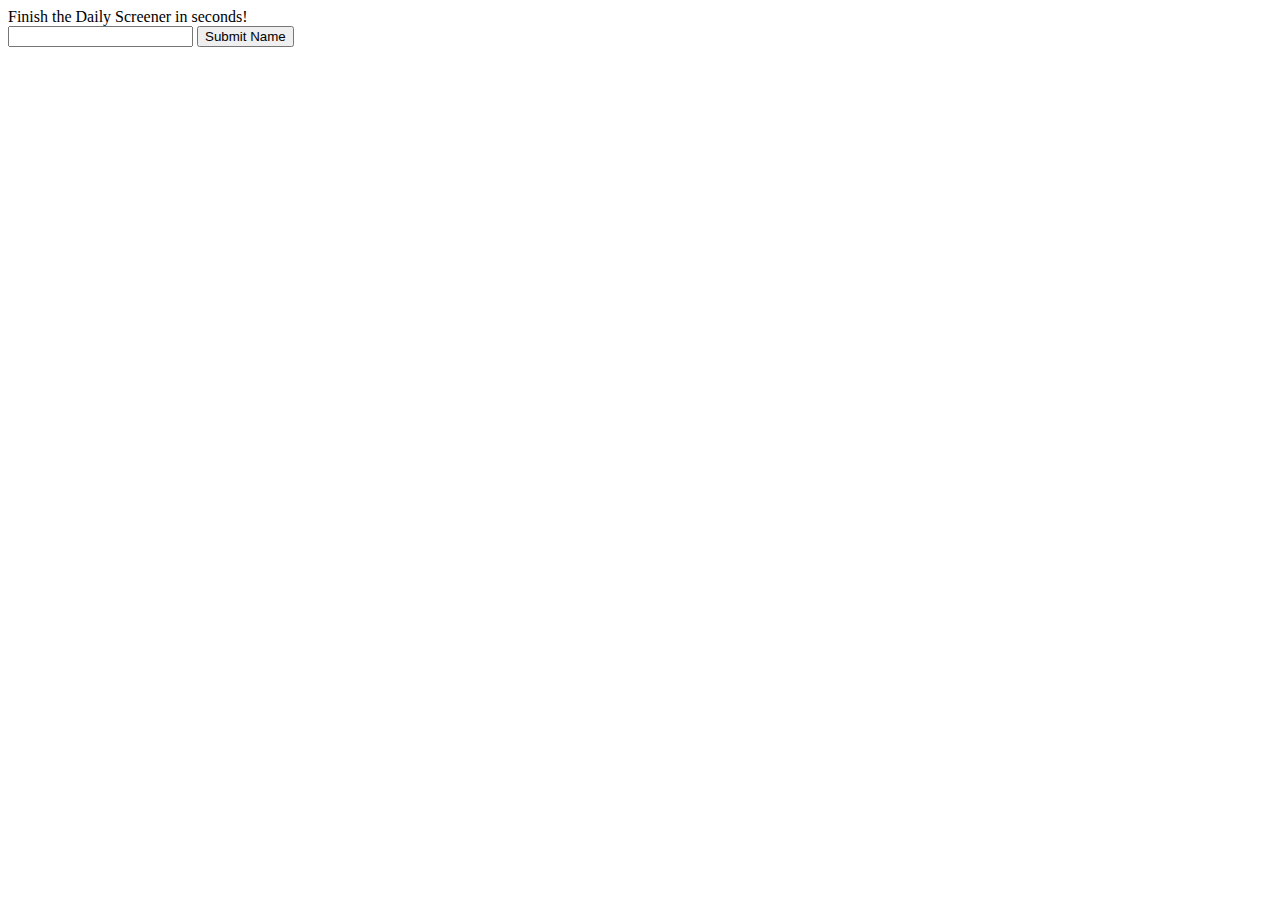
==== index.html @ 680c0f7c "Update index.html" ====
<html>
    <meta name="viewport" content="width=device-width, initial-scale=1.0">
    <head></head>
    <body>
        Finish the Daily Screener in seconds!
        <br>
        <input type="text" id="inputtedName" class="nameField">
        <input type="submit" value="Submit Name" class="nameSubmit">
        <script src="input.js"></script>
    </body>
</html>
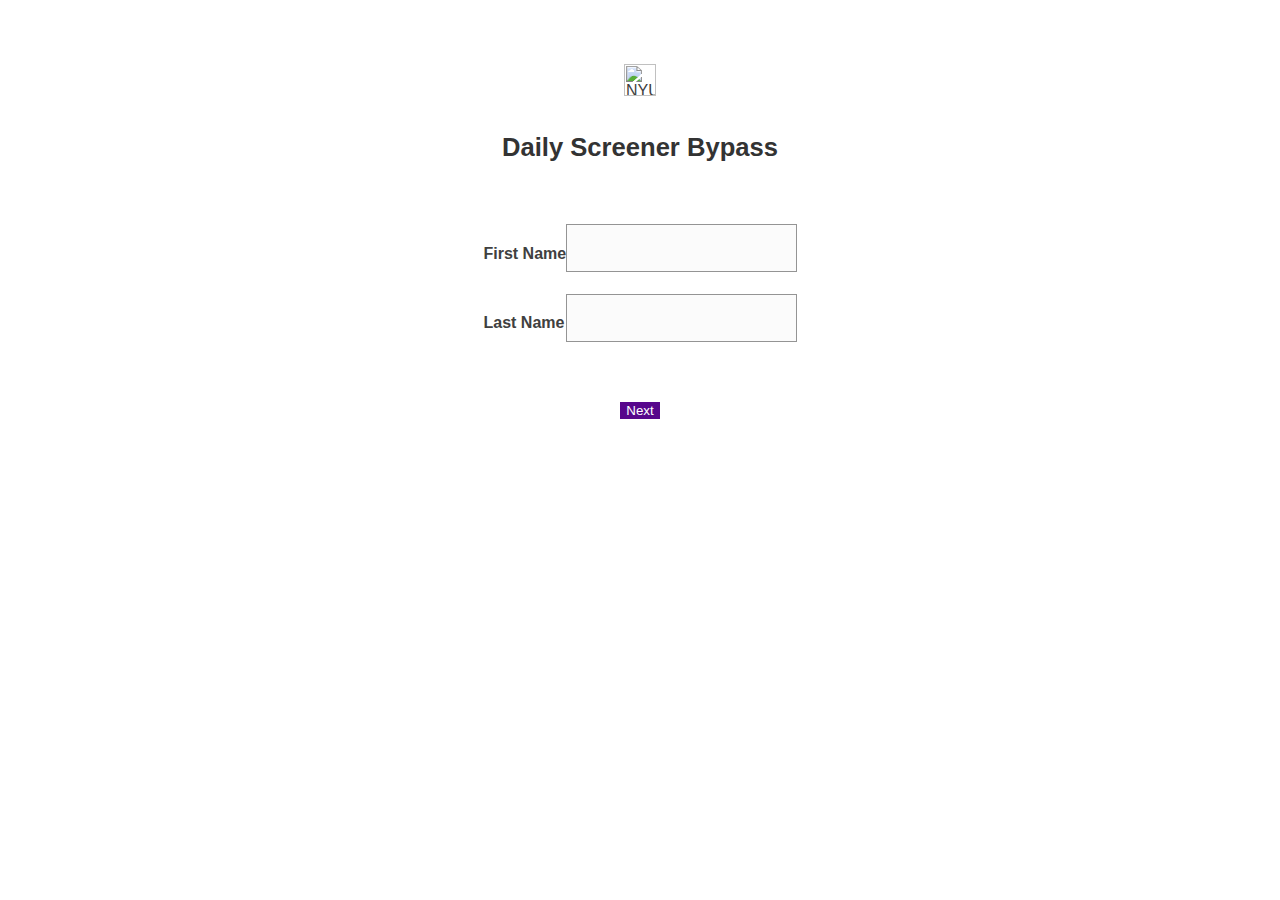
==== commit a1519666: "Update index.html" ====
--- a/index.html
+++ b/index.html
@@ -1,11 +1,782 @@
-<html>
-    <meta name="viewport" content="width=device-width, initial-scale=1.0">
-    <head></head>
-    <body>
-        Finish the Daily Screener in seconds!
-        <br>
-        <input type="text" id="inputtedName" class="nameField">
-        <input type="submit" value="Submit Name" class="nameSubmit">
-        <script src="input.js"></script>
-    </body>
-</html>
+<html class="JFEScope" lang="EN"><head>
+    <meta charset="UTF-8">
+    <meta http-equiv="X-UA-Compatible" content="IE=edge">
+    <meta name="apple-mobile-web-app-capable" content="yes">
+    <meta name="mobile-web-app-capable" content="yes">
+    <title>NYU Vax Pass</title>
+    
+    <link rel="dns-prefetch" href="//co1.qualtrics.com/WRQualtricsShared/">
+    <link rel="preconnect" href="//co1.qualtrics.com/WRQualtricsShared/">
+    
+    <meta name="description" content="The NYU Vax Pass provides confirmation that you're fully vaccinated and permitted to attend NYU vaccinated-only events and enter NYU facilities on that day.">
+    <meta name="robots" content="noindex">
+    <meta id="meta-viewport" name="viewport" content="width=device-width, initial-scale=1, minimum-scale=1, maximum-scale=2.5">
+    <meta property="og:title" content="NYU Vax Pass">
+    <meta property="og:description" content="The NYU Vax Pass provides confirmation that you're fully vaccinated and permitted to attend NYU vaccinated-only events and enter NYU facilities on that day.">
+    
+    
+    <link rel="apple-touch-icon-precomposed" href="/brand-management/apple-touch-icon">
+    
+    <script>(function(w) {
+    'use strict';
+    if (w.history && w.history.replaceState) {
+      var path = w.location.pathname;
+      var jfePathRegex = /^\/jfe\d+\//;
+  
+      if (jfePathRegex.test(path)) {
+        w.history.replaceState(null, null, w.location.href.replace(path, path.replace(jfePathRegex, '/jfe/')));
+      }
+    }
+  })(window);
+  </script>
+  <link type="image/x-icon" rel="icon" href="https://nyu.qualtrics.com/WRQualtricsShared/Brands/nyu/favicon.ico"><script type="text/javascript" charset="utf-8" async="" src="/jfe/static/dist/c/db.0de5ebd22e5fb37bd752.js"></script><script type="text/javascript" charset="utf-8" async="" src="/jfe/static/dist/c/jsApi.f90ab520a01ef0455322.js"></script><script type="text/javascript" charset="utf-8" async="" src="/jfe/static/dist/c/prototype.ad3ea2baf13adce7a7f0.js"></script><script type="text/javascript" charset="utf-8" async="" src="/jfe/static/dist/c/mc.62704e92e4244f6ba4a3.js"></script><script type="text/javascript" charset="utf-8" async="" src="/jfe/static/dist/c/te.fba7b7a94aab806e1a7d.js"></script><script data-runid="9801992439628651">Qualtrics.SurveyEngine.addOnload(Qualtrics.uniformLabelHeight);</script><script data-runid="9801992439628651">
+  //TM6 Question Text Cell Padding
+      //JFE
+      Page.on('ready:imagesLoaded',function() {
+          var t = jQuery(".QuestionText table");
+        for (i=0; i<t.length; i++) {
+          if (t[i].cellPadding != undefined) {
+            var p = t[i].cellPadding + "px";
+            t.eq(i).find("th").css("padding",p);
+            t.eq(i).find("td").css("padding",p);
+          }
+        }
+      });
+      //SE
+      jQuery(window).load(function() {
+          if (jQuery("div").hasClass("JFE") == false) {
+          var t = jQuery(".QuestionText table");
+          for (i=0; i<t.length; i++) {
+            if (t[i].cellPadding != undefined) {
+              var p = t[i].cellPadding + "px";
+              t.eq(i).find("th").css("padding",p);
+              t.eq(i).find("td").css("padding",p);
+            }
+          }
+          };
+      });
+  //TM21 iOS Text Box Width Fix
+      //JFE
+      Page.on('ready:imagesLoaded',function() {
+          function isIE () {
+            var myNav = navigator.userAgent.toLowerCase();
+            return (myNav.indexOf('msie') != -1) ? parseInt(myNav.split('msie')[1]) : false;
+          }
+          if (!isIE()) {
+              var mq = window.matchMedia( "(max-width: 480px)" );
+              if (mq.matches == true) {
+                  jQuery(".Skin .MC .TextEntryBox").css("width","100%");
+                  jQuery(".Skin .TE .ESTB .InputText").css("width","100%");
+                  jQuery(".Skin .TE .FORM .InputText").css("width","100%");
+                  jQuery(".Skin .TE .ML .InputText").css("width","100%");
+                  jQuery(".Skin .TE .PW .InputText").css("width","100%");
+                  jQuery(".Skin .TE .SL .InputText").css("width","100%");
+              };
+          };
+      });
+      //SE
+      jQuery(window).load(function() {
+          function isIE () {
+            var myNav = navigator.userAgent.toLowerCase();
+            return (myNav.indexOf('msie') != -1) ? parseInt(myNav.split('msie')[1]) : false;
+          }
+          if (!isIE()) {
+              var mq = window.matchMedia( "(max-width: 480px)" );
+              if (jQuery("div").hasClass("JFE") == false && mq.matches == true) {
+                  jQuery(".Skin .MC .TextEntryBox").css("width","100%");
+                  jQuery(".Skin .TE .ESTB .InputText").css("width","100%");
+                  jQuery(".Skin .TE .FORM .InputText").css("width","100%");
+                  jQuery(".Skin .TE .ML .InputText").css("width","100%");
+                  jQuery(".Skin .TE .PW .InputText").css("width","100%");
+                  jQuery(".Skin .TE .SL .InputText").css("width","100%");
+              };
+          };
+      });
+  </script><script data-runid="9801992439628651">
+  //Wrapping up those pesky SE labels like Christmas
+  jQuery(window).load(function() {
+          if (jQuery("div").hasClass("JFE") == false) {
+          var mcs = jQuery(".Skin .MC span.LabelWrapper");
+              for (i = 0; i < mcs.length; i++) {
+                  mcs.eq(i).find("label").wrapInner("<span></span>");
+              }
+      };
+  });
+  </script><script data-runid="9801992439628651">
+      Page.on('ready:imagesLoaded',function() {
+      if (jQuery(".ProgressBarContainer label").length != 0  && jQuery(".SystemEndOfSurvey").length == 0){
+  jQuery("#ProgressBar").addClass("verbose");
+      }
+      });
+  </script></head>
+  <body id="SurveyEngineBody" style="direction: inherit;" data-new-gr-c-s-check-loaded="14.1056.0" data-gr-ext-installed="">
+    <noscript><style>#pace{display: none;}</style><div style="padding:8px 15px;font-family:Helvetica,Arial,sans-serif;background:#fcc;border:1px solid #c55">Javascript is required to load this page.</div></noscript>
+    
+    <style type="text/css">.pace{-webkit-pointer-events:none;pointer-events:none;-webkit-user-select:none;-moz-user-select:none;user-select:none}.pace-inactive{display:none}.pace .pace-progress{background:#007ac0;position:fixed;z-index:2000;top:0;left:0;height:2px;-webkit-transition:width 1s;-moz-transition:width 1s;-o-transition:width 1s;transition:width 1s}.pace .pace-progress-inner{display:block;position:absolute;right:0;width:100px;height:100%;box-shadow:0 0 10px #007ac0,0 0 5px #007ac0;opacity:1;-webkit-transform:rotate(3deg) translate(0,-4px);-moz-transform:rotate(3deg) translate(0,-4px);-ms-transform:rotate(3deg) translate(0,-4px);-o-transform:rotate(3deg) translate(0,-4px);transform:rotate(3deg) translate(0,-4px)}.pace .pace-activity{display:block;position:fixed;z-index:2000;top:30%;right:50%;width:50px;height:50px;border:8px solid transparent;border-top-color:#007ac0;border-left-color:#007ac0;border-radius:80px;-webkit-animation:pace-spinner 1s linear infinite;-moz-animation:pace-spinner 1s linear infinite;-ms-animation:pace-spinner 1s linear infinite;-o-animation:pace-spinner 1s linear infinite;animation:pace-spinner 1s linear infinite;margin:-33px -33px 0 0;box-sizing:border-box}@-webkit-keyframes pace-spinner{0%{-webkit-transform:rotate(0);transform:rotate(0)}100%{-webkit-transform:rotate(360deg);transform:rotate(360deg)}}@-moz-keyframes pace-spinner{0%{-moz-transform:rotate(0);transform:rotate(0)}100%{-moz-transform:rotate(360deg);transform:rotate(360deg)}}@-o-keyframes pace-spinner{0%{-o-transform:rotate(0);transform:rotate(0)}100%{-o-transform:rotate(360deg);transform:rotate(360deg)}}@-ms-keyframes pace-spinner{0%{-ms-transform:rotate(0);transform:rotate(0)}100%{-ms-transform:rotate(360deg);transform:rotate(360deg)}}@keyframes pace-spinner{0%{transform:rotate(0)}100%{transform:rotate(360deg)}}
+  </style>
+    
+    
+    <script type="text/javascript">
+      var QSettings = {
+        
+        jfeVersion: "63c0f62825cac6a6f0105003732fb8a981caa046",
+        publicPath: "/jfe/static/dist/",
+        cbs: [], bootstrapSkin: null, ab: false,
+        getPT: function(cb) {
+          if (this.pt !== undefined) {
+            cb(this.success, this.pt);
+          } else {
+            this.cbs.push(cb);
+          }
+        },
+        setPT: function(s, pt) {
+          this.success = s;
+          this.pt = pt;
+          if (this.cbs.length) {
+            for (var i = 0; i < this.cbs.length; i++) {
+              this.cbs[i](s, pt);
+            }
+          }
+        }
+      };
+    </script>
+    
+    <script>!function(e){function a(c){if(r[c])return r[c].exports;var t=r[c]={i:c,l:!1,exports:{}};return e[c].call(t.exports,t,t.exports,a),t.l=!0,t.exports}var c=window.webpackJsonp;window.webpackJsonp=function(r,n,o){for(var d,f,b,i=0,u=[];i<r.length;i++)f=r[i],t[f]&&u.push(t[f][0]),t[f]=0;for(d in n)Object.prototype.hasOwnProperty.call(n,d)&&(e[d]=n[d]);for(c&&c(r,n,o);u.length;)u.shift()();if(o)for(i=0;i<o.length;i++)b=a(a.s=o[i]);return b};var r={},t={41:0};a.e=function(e){function c(){d.onerror=d.onload=null,clearTimeout(f);var a=t[e];0!==a&&(a&&a[1](new Error("Loading chunk "+e+" failed.")),t[e]=void 0)}var r=t[e];if(0===r)return new Promise(function(e){e()});if(r)return r[2];var n=new Promise(function(a,c){r=t[e]=[a,c]});r[2]=n;var o=document.getElementsByTagName("head")[0],d=document.createElement("script");d.type="text/javascript",d.charset="utf-8",d.async=!0,d.timeout=12e4,a.nc&&d.setAttribute("nonce",a.nc),d.src=a.p+"c/"+({0:"slidercontrol-jfe",1:"timing",2:"fileupload",3:"matrix",4:"slider",5:"mc",6:"te",7:"scoring",8:"hotspot",9:"hl",10:"cs",11:"ro",12:"fancybox",13:"toc",14:"ss",15:"db",16:"recaptchav3",17:"draw",18:"hmap",19:"pgr",20:"meta",21:"captcha",22:"response-summary",23:"mp",24:"preview",25:"mockForm",26:"sbs",27:"dd",28:"relevantid",29:"jsApi",30:"slide",31:"flip",32:"fade",33:"barrel-roll",34:"adobe",35:"focus-handler",39:"prototype",40:"advance-button-template"}[e]||e)+"."+{0:"b2c2b5477c5e75f76e53",1:"e4f6ef75ce24ccea7f5d",2:"7b6cf8494339c63b2e60",3:"e403b8ac7abc645e41c4",4:"04be1e43764c653f4c43",5:"62704e92e4244f6ba4a3",6:"fba7b7a94aab806e1a7d",7:"2af26c35417cec7f1078",8:"4d8698a4495dcdc87165",9:"c1361c80d61b8fadb59d",10:"031e2f64618a45accb6c",11:"3df2bce63e86e513b5b3",12:"e80fd3ff7a754c63cf20",13:"75f5e3ce3f289fd37751",14:"d59841b9e7fd2765714c",15:"0de5ebd22e5fb37bd752",16:"692409b9697374110af4",17:"f7cf3cb36e538f1ac540",18:"935e0dfeff86771dc5a4",19:"5a3a0a76bac1afcc622e",20:"ef1a589412bdf82442a2",21:"31b9dfca387e23e7d01b",22:"859bc28ac3033432dbd9",23:"c0e4f496922e36a569e3",24:"23e747fff21f1e8ee34e",25:"6b11cfb058c573eebbc5",26:"e166e27a802582469033",27:"875e36ca11cdac21fee0",28:"be16908029b9923bd268",29:"f90ab520a01ef0455322",30:"d56a75b98a72bfb470e0",31:"11cd86b0c9b9a5b0c92d",32:"28cd25355745d3304df8",33:"f12e5a5d1f06d2d7ec4e",34:"767164f3445334aaa800",35:"4df7abdf58975a559393",39:"ad3ea2baf13adce7a7f0",40:"46dcdb07d19720237266"}[e]+".js";var f=setTimeout(c,12e4);return d.onerror=d.onload=c,o.appendChild(d),n},a.m=e,a.c=r,a.d=function(e,c,r){a.o(e,c)||Object.defineProperty(e,c,{configurable:!1,enumerable:!0,get:r})},a.n=function(e){var c=e&&e.__esModule?function(){return e.default}:function(){return e};return a.d(c,"a",c),c},a.o=function(e,a){return Object.prototype.hasOwnProperty.call(e,a)},a.p="",a.oe=function(e){throw console.error(e),e}}([]);</script>
+    <script src="/jfe/static/dist/vendor.04949745891b21438af7.js" crossorigin="anonymous"></script>
+    <script src="/jfe/static/dist/jfe.e86de34f14e3359efb9b.js" crossorigin="anonymous"></script>
+    
+  <link id="rtlStyles" rel="stylesheet" type="text/css">
+  <style id="customStyles">select {
+      -webkit-appearance: none;
+      -moz-appearance: none;
+      appearance: none;
+      background: #fbfbfb url(https://www.nyu.edu/etc/designs/nyuseventy/clientlib/assets/img/select_input_caret.png) no-repeat center right .75rem;
+      font: 400 .86667rem"Gotham SSm A", "Gotham SSm B", sans-serif;
+      color: #5c5c5c;
+      padding: 0 2rem 0 .45rem;
+      height: 3rem;
+      line-height: 3rem;
+      border: 1px solid #ddd4d4;
+      border-radius: 0;
+      -webkit-box-sizing: border-box;
+      box-sizing: border-box;
+      text-overflow: ellipsis;
+      margin-bottom: 1rem
+  }
+  select:-moz-focusring {
+      color: transparent;
+      text-shadow: 0 0 0 #000
+  }
+  input[type=password],
+  input[type=text] {
+      width: 100%;
+      display: block;
+      padding: 1rem .666666666666667rem;
+      font: 400 1rem"Gotham SSm A", "Gotham SSm B", sans-serif;
+      color: #5c5c5c;
+      background: #fbfbfb;
+      border: 1px solid #ddd4d4;
+      height: 3rem;
+      -webkit-box-sizing: border-box;
+      box-sizing: border-box;
+      border-radius: 0;
+      margin: .33333333333333rem 0 .666666666666667rem;
+      -webkit-appearance: none
+  }
+  input[type=password]:focus,
+  input[type=text]:focus {
+      background: #e4e4e4
+  }
+  input[type=password]:disabled,
+  input[type=text]:disabled {
+      background-image: url([data-uri]);
+      border: 0
+  }
+  input[type=password]:disabled>*,
+  input[type=text]:disabled>* {
+      display: none!important
+  }
+  input[type=password]:disabled::after,
+  input[type=text]:disabled::after {
+      content: ""
+  }
+  input[type=password].error,
+  input[type=text].error {
+      padding: 1rem 2.33333333333333rem 1rem .666666666666667rem;
+      border: 2px solid #cb0200;
+      background-image: url([data-uri])!important;
+      background-position: 96% 50%;
+      background-repeat: no-repeat
+  }
+  input[type=password].valid,
+  input[type=text].valid {
+      padding: 1rem 2.33333333333333rem 1rem .666666666666667rem;
+      border: 2px solid #489141;
+      background-image: url([data-uri])!important;
+      background-position: 96% 50%;
+      background-repeat: no-repeat
+  }
+  input[type=date] {
+      width: 100%;
+      display: block;
+      padding: .9rem .666666666666667rem;
+      font: 400 .9rem"Gotham SSm A", "Gotham SSm B", sans-serif;
+      color: #5c5c5c;
+      background: #fbfbfb;
+      border: 1px solid #ddd4d4;
+      height: 3rem;
+      -webkit-box-sizing: border-box;
+      box-sizing: border-box;
+      border-radius: 0;
+      margin: .33333333333333rem 0 .666666666666667rem;
+      -webkit-appearance: none
+  }
+  input[type=date]::-webkit-calendar-picker-indicator,
+  input[type=date]::-webkit-inner-spin-button {
+      display: none;
+      -webkit-appearance: none
+  }
+  input[type=date]:focus {
+      background: #e4e4e4
+  }
+  .caret-submit {
+      font-size: 1.0666666666666667rem;
+      font-weight: 500;
+      padding: .933333333333333rem 1rem .8666666666666667rem;
+      -webkit-box-sizing: border-box;
+      box-sizing: border-box;
+      text-transform: uppercase;
+      background: 0 0;
+      border: .06667rem solid #57068c;
+      display: block;
+      margin-top: .666666666666667rem;
+      text-align: center;
+      width: 100%;
+      color: #57068c
+  }
+  .caret-submit::after {
+      content: "\e811";
+      font-family: icomoon;
+      font-size: 1.0666666666666667rem;
+      margin-left: .133333333333333rem;
+      display: inline-block;
+      cursor: pointer;
+      vertical-align: middle;
+      font-weight: 400;
+      position: relative;
+      bottom: .133333333333333rem;
+      width: 1rem
+  }
+  .range {
+      border: 0;
+      padding: 0;
+      margin: 1rem 0 0;
+      min-width: inherit
+  }
+  .range legend {
+      padding: 0
+  }
+  .range label {
+      display: block;
+      margin-top: .666666666666667rem
+  }
+  .range .datepicker label {
+      -webkit-box-align: center;
+      -ms-flex-align: center;
+      align-items: center;
+      display: -webkit-box;
+      display: -ms-flexbox;
+      display: flex;
+      font-weight: 400;
+      margin-bottom: .333333333333334rem
+  }
+  .range .datepicker label::before {
+      background-position: center;
+      color: #57068c;
+      content: "\e900";
+      font-family: icomoon;
+      font-size: 1.6rem;
+      width: 1.33333333333333rem;
+      margin-right: .75rem
+  }
+  .range .datepicker input[type=date] {
+      width: 100%
+  }
+  label:not(.x-form-item-label):not(.x-form-cb-label-hidden),
+  legend {
+      font: 700 1rem"Gotham SSm A", "Gotham SSm B", sans-serif;
+      color: #404040
+  }
+  label:not(.x-form-item-label):not(.x-form-cb-label-hidden).required-field::after,
+  legend.required-field::after {
+      content: "*";
+      display: inline-block;
+      vertical-align: top;
+      color: #cb0200;
+      font-size: .8666666666666667rem;
+      margin-left: .33333333333333rem
+  }
+  label.required-field::after {
+      content: "*";
+      display: inline-block;
+      vertical-align: top;
+      color: #cb0200;
+      font-size: .8666666666666667rem;
+      margin-left: .33333333333333rem
+  }
+  fieldset {
+      border: 0;
+      margin: 0;
+      min-width: 0
+  }
+  .form {
+      -webkit-box-sizing: border-box;
+      box-sizing: border-box;
+      display: block;
+      padding: 1rem;
+      width: 100%
+  }
+  .form .special {
+      display: none
+  }
+  .form h3 {
+      margin: 0;
+      line-height: 150%
+  }
+  .form h5 {
+      margin: 0;
+      line-height: 150%
+  }
+  .form .form-titles {
+      margin: 0 0 .666666666666667rem 0
+  }
+  .form button {
+      font-family: "Gotham SSm A", "Gotham SSm B", sans-serif;
+      font-weight: 500;
+      display: inline-block;
+      -webkit-box-sizing: border-box;
+      box-sizing: border-box;
+      max-width: 30rem;
+      padding: .733333333333333rem 1.33333333333333rem!important;
+      text-decoration: none;
+      color: #57068c;
+      border: 1px solid #57068c;
+      background: #fff;
+      cursor: pointer
+  }
+  .form button.caret-submit {
+      width: auto
+  }
+  .form button:hover {
+      color: #fff;
+      background: #57068c
+  }
+  .form a, .Skin a {
+      color: #57068c;
+      cursor: pointer;
+      text-decoration: none;
+      border-bottom: 1px solid rgba(87, 6, 140, 0.2);
+  }
+  .form a:visited, .Skin a:visited {
+      color: #57068c
+  }
+  .form a:hover, .Skin a:hover {
+      color: #330662;
+      text-decoration: none;
+      border-bottom: 1px solid #57068c;
+  }
+  .form a.form-submit {
+      color: #57068c;
+      text-transform: uppercase;
+      font: 500 1.06667rem"Gotham SSm A", "Gotham SSm B", sans-serif;
+      padding: .933333333333333rem;
+      -webkit-box-sizing: border-box;
+      box-sizing: border-box;
+      background: #fff;
+      border: 1px solid #57068c;
+      margin: 1rem 0 2rem;
+      text-decoration: none;
+      display: inline-block
+  }
+  .form a.form-submit::after {
+      content: "ï”";
+      color: #57068c;
+      font: 200 1rem FontAwesome;
+      margin-left: .33333333333333rem;
+      display: inline-block;
+      cursor: pointer
+  }
+  .form a.form-submit:hover {
+      color: #fff;
+      background: #57068c;
+      text-decoration: none
+  }
+  .form a.form-submit:hover::after {
+      content: "ï”";
+      color: #fff;
+      font-family: FontAwesome;
+      font-size: 1rem
+  }
+  .form a.form-submit:active {
+      background: #330662
+  }
+  .form a.form-submit.click {
+      color: #fff;
+      background: #330662;
+      text-decoration: none
+  }
+  .form a.form-submit.click::after {
+      color: #fff
+  }
+  .form div {
+      line-height: 150%
+  }
+  .form span.error-message,
+  .form span.valid-message {
+      font: 700 1rem"Gotham SSm A", "Gotham SSm B", sans-serif;
+      display: block;
+      color: #cb0200;
+      margin: 0 0 .666666666666667rem
+  }
+  .form span.valid-message {
+      color: #489141
+  }
+  .form input {
+      margin-bottom: 1rem
+  }
+  .form textarea {
+      background: #fbfbfb;
+      border: 1px solid #ddd4d4;
+      border-radius: 0;
+      color: #5c5c5c;
+      display: block;
+      font: 400 1rem"Gotham SSm A", "Gotham SSm B", sans-serif;
+      height: 6.666666666666667rem;
+      resize: none;
+      overflow: auto;
+      outline: 0;
+      padding: 1rem .666666666666667rem;
+      width: calc(100% - 1.666666666666667rem)
+  }
+  .form textarea:focus {
+      outline: 3px solid #3dbbdb;
+      background: #e4e4e4
+  }
+  .form textarea.error {
+      border: 2px solid #cb0200
+  }
+  .form textarea.valid {
+      border: 2px solid #489141
+  }
+  .form input[type=password] {
+      color: #57068c
+  }
+  
+  
+  .Skin .QuestionOuter {
+      padding-bottom: 0
+  }
+  .Skin .SkinInner {
+      padding-top: 40px !important
+  }
+  .Skin div.EndOfSurvey {
+      padding: 0 20px;
+  }
+  
+  .Skin .QuestionText h1, .Skin #Header h1, .Skin .QuestionText h2, .Skin .QuestionText h3, .Skin .QuestionText h4, .Skin .QuestionText h5, .Skin .QuestionText h6 {
+      padding-bottom: .85rem;
+      font-weight: 700;
+      line-height: 115%;
+      color: #333333;
+      }
+  .Skin .QuestionText h1, .Skin #Header h1 {
+      font-size: 1.6rem;
+      }
+  .Skin .QuestionText h2 {
+      font-size: 1.4rem;
+      }
+  .Skin .QuestionText h3 {
+      font-size: 1.15rem;
+      }
+  .Skin .QuestionText h4 {
+      font-size: 1.05rem;
+      }
+  .Skin .QuestionText h5 {
+      font-size: 1rem;
+      font-weight: bold;
+      font-style: italic;
+      }
+  .Skin .QuestionText h6 {
+      font-size: .8rem;
+      font-style: italic;
+      }
+  em {
+      font-style: italic;
+      }
+  .Skin #Header,
+  .Skin .EndOfSurvey,
+  .Skin .QuestionText,
+  .Skin .QuestionText li, .Skin .EndOfSurvey li,
+  .Skin .QuestionText p, .Skin .EndOfSurvey p {
+      padding-bottom: 1.2rem;
+      font-size: 1rem;
+      font-family: "Gotham SSm A", "Gotham SSm B", sans-serif;
+      color: #404040!important
+  }
+  .Skin #Header {
+      padding-top: 1rem !important;
+      padding-bottom: .25rem !important;
+  }
+  .Skin .QuestionText ul {
+      margin: 0;
+  }
+  .Skin .MC .QuestionText {
+      font-weight: 700
+  }
+  .Skin .labelWrapper>span {
+      font-weight: 400!important
+  }
+  .Skin .QuestionText {
+      padding: 15px 15px 5px 15px!important
+  }
+  .Skin .QuestionBody {
+      padding-bottom: 15px!important;
+      padding-left: 15px!important;
+      padding-right: 15px!important
+  }
+  .Skin select {
+      min-width: 250px!important
+  }
+  .Skin #ProgressBar {
+      margin-top: 0!important
+  }
+  .Skin .NextButton,
+  .Skin .PreviousButton,
+  .Skin input[type=button] {
+      background-color: #57068c!important;
+      color: #fff!important;
+      border: none!important;
+      border-radius: 0!important;
+      font-family: "Gotham SSm A", "Gotham SSm B", sans-serif!important;
+      margin: 3px !important;
+  }
+  .Skin .TE textarea:focus, .Skin input.TextEntryBox:focus, .Skin input[type=password]:focus, .Skin input[type=search]:focus, .Skin input[type=text]:focus, .Skin input[type=button]:focus, .Skin select:focus, .Skin textarea:focus, .Skin summary:focus, .Skin a:focus {
+      outline: 3px solid #3dbbdb !important;
+  }
+  .Skin input[type="radio"]:focus {
+      clip: auto;
+      height: 1.3rem !important;
+  }
+  .Skin input[type="checkbox"]:focus {
+      clip: auto;
+      height: 1.1rem !important;
+  }
+  .Skin label.MultipleAnswer,
+  .Skin label.SingleAnswer {
+      background: 0 0!important
+  }
+  .Skin label.MultipleAnswer>span,
+  .Skin label.SingleAnswer>span {
+      font-weight: 400
+  }
+  .Skin label.SingleAnswer>span::before {
+      top: 22px!important;
+      left: 14px!important;
+      background-color: #fff!important;
+      width: 17px!important;
+      height: 17px!important
+  }
+  .Skin label.SingleAnswer.q-checked.q-focused>span::before,
+  .Skin label.SingleAnswer.q-checked>span::before {
+      border-color: #57068c!important;
+      background-color: #57068c!important
+  }
+  .Skin label.MultipleAnswer>span::before {
+      top: 20px!important;
+      left: 15px!important;
+      background-color: #fff!important;
+      width: 15px!important;
+      height: 15px!important
+  }
+  .Skin label.MultipleAnswer.q-checked>span::before {
+      border-color: #57068c!important;
+      background-color: #57068c!important
+  }
+  .Skin .MC label.q-checkbox {
+      display: none!important
+  }
+  .Skin input,
+  .Skin textarea {
+      background-color: #fbfbfb!important;
+      border: 1px solid #949494!important
+  }
+  .Skin .MC li>input {
+      width: 20px!important;
+      height: 20px!important;
+      left: 10px;
+      vertical-align: middle;
+      margin-right: 10px;
+      border-radius: 3px;
+      border: 1px solid #9b9b9b;
+      border-image: initial;
+      background: #fbfbfb!important;
+      display: block!important;
+      margin: 12px 4px;
+      position: absolute!important;
+      opacity: 1!important
+  }
+  .Skin .MC li>input:focus {
+      outline: 3px solid #3dbbdb!important
+  }
+  .Skin #Footer {
+      margin-top: 0!important
+  }
+  div#Plug {
+      height: 0;
+      overflow: hidden
+  }
+  
+  .Skin .QuestionText details {
+      border-top: 1px solid #b8b8b8;
+      border-bottom: 1px solid #b8b8b8;
+      margin-bottom: 1.2rem;
+  }
+  .Skin .QuestionText details p {
+      margin-left: 1.7rem;
+  }
+  .Skin .QuestionText summary {
+      color: #57068c;
+      cursor: pointer;
+      padding: 1rem 0;
+  }
+  .Skin .QuestionText summary::-webkit-details-marker, .Skin .QuestionText summary::marker {
+    display: none;
+    content: " ";
+  }
+  .Skin .QuestionText summary:before {
+      content: "+";
+      color: #57068c;
+      float: left;
+      font-size: 1.4em;
+      font-weight: 600;
+      padding: 0px;
+  }
+  .Skin .QuestionText details[open] summary:before {
+    content: "–";
+  }
+  .Skin .QuestionText summary p {
+      margin-left: 1.5rem;
+      padding-bottom: 0;
+      color: #57068c!important;
+      font-weight: 600;
+  }
+  
+  
+  @media screen and (max-width: 62rem) {
+      .form a {
+          font-size: .8666666666666667rem
+      }
+      .Skin .SkinInner {
+          padding-top: 0px !important
+      }
+  }
+
+  #header1 {
+      text-align: center;
+  }
+  </style>
+  
+  <style>
+  .JFEScope .questionFocused   .advanceButtonContainer {transition:opacity .3s!important;visibility:unset;opacity:1}
+  .JFEScope .questionUnfocused .advanceButtonContainer, .advanceButtonContainer {transition:opacity .3s!important;visibility:hidden;opacity:0}
+  .Skin .Bipolar .bipolar-mobile-header, .Skin .Bipolar .desktop .bipolar-mobile-header, .Skin .Bipolar .mobile .ColumnLabelHeader {display: none}
+  
+   /* Hide mobile preview scrollbar for Chrome, Safari and Opera */
+  html.MobilePreviewFrame::-webkit-scrollbar { display: none; }
+  
+  /* Hide mobile preview scrollbar for IE and Edge */
+  html.MobilePreviewFrame { -ms-overflow-style: none; scrollbar-width: none; }
+  </style>
+  <style type="text/css">.accessibility-hidden{height:0;width:0;overflow:hidden;position:absolute;left:-999px}</style>
+  <div id="polite-announcement" class="accessibility-hidden" aria-live="polite" aria-atomic="true">You are on the next page&nbsp;</div>
+  <div id="assertive-announcement" class="accessibility-hidden" aria-live="assertive" role="alert" aria-atomic="true"></div>
+  <script type="text/javascript">
+    (function () {
+      var o = {};
+      try {
+          Object.defineProperty(o,'compat',{value:true,writable:true,enumerable:true,configurable:true});
+      } catch (e) {};
+      if (o.compat !== true || document.addEventListener === undefined) {
+        window.location.pathname = '/jfe/incompatibleBrowser';
+      }
+    })();
+    QSettings.ab = false;
+    document.title = "NYU Vax Pass";
+    
+    (function(s) {
+      QSettings.bootstrapSkin = s;
+      var sp = document.getElementById('skinPrefetch');
+      if (sp) {
+        sp.innerHTML = s;
+      }
+    })("\n<meta name=\"HandheldFriendly\" content=\"true\" />\n<meta name = \"viewport\" content = \"user-scalable = yes, maximum-scale=10, minimum-scale=1, initial-scale = 1, width = device-width\" />\n<div class='Skin'>\n\t<div id=\"Overlay\"></div>\n\t<div id=\"Wrapper\">\n\n\t\t<div class='SkinInner'>\n\t\t\t<div id='LogoContainer'>\n\t\t\t\t<div id='Logo'></div>\n\t\t\t</div>\n\t\t\t\n\t\t\t<div id='HeaderContainer'>\n\t\t\t\t\n\t\t\t\t<div id='Header'>{~Header~}</div>\n\t\t\t</div>\n\t\t\t<div id='SkinContent'>\n\t\t\t\t<div id='Questions'>{~Question~}</div>\n\t\t\t\t<div id='Buttons'>{~Buttons~}</div>\n\t\t\t</div>\n\t\t\t<div id='ProgressBar'>{~ProgressBar~}</div>\n\t\t</div>\n\t\t<div id='Footer'>{~Footer~}</div>\n\t\t\n\t\t<div id='PushStickyFooter'></div>\n\t</div>\n\t<div id=\"Plug\" style=\"display:block !important;\"><a style=\"display:block !important;\" href=\"https://www.qualtrics.com/powered-by-qualtrics/?utm_source=internal%2Binitiatives&utm_medium=survey%2Bpowered%2Bby%2Bqualtrics&utm_content={~BrandID~}&utm_survey_id={~SurveyID~}\" target=\"_blank\" aria-label=\"{~PlugLabel~}\">{~Plug~}</a></div>\n</div>\n<script>Qualtrics.SurveyEngine.addOnload(Qualtrics.uniformLabelHeight);<\/script>\n\n<script>\n//TM6 Question Text Cell Padding\n\t//JFE\n\tPage.on('ready:imagesLoaded',function() {\n\t\tvar t = jQuery(\".QuestionText table\");\n\t  for (i=0; i<t.length; i++) {\n\t    if (t[i].cellPadding != undefined) {\n\t      var p = t[i].cellPadding + \"px\";\n\t      t.eq(i).find(\"th\").css(\"padding\",p);\n\t      t.eq(i).find(\"td\").css(\"padding\",p);\n\t    }\n\t  }\n\t});\n\t//SE\n\tjQuery(window).load(function() {\n\t\tif (jQuery(\"div\").hasClass(\"JFE\") == false) {\n\t    var t = jQuery(\".QuestionText table\");\n\t    for (i=0; i<t.length; i++) {\n\t      if (t[i].cellPadding != undefined) {\n\t        var p = t[i].cellPadding + \"px\";\n\t        t.eq(i).find(\"th\").css(\"padding\",p);\n\t        t.eq(i).find(\"td\").css(\"padding\",p);\n\t      }\n\t    }\n\t\t};\n\t});\n//TM21 iOS Text Box Width Fix\n\t//JFE\n\tPage.on('ready:imagesLoaded',function() {\n\t\tfunction isIE () {\n\t  \tvar myNav = navigator.userAgent.toLowerCase();\n\t  \treturn (myNav.indexOf('msie') != -1) ? parseInt(myNav.split('msie')[1]) : false;\n\t\t}\n\t\tif (!isIE()) {\n\t\t\tvar mq = window.matchMedia( \"(max-width: 480px)\" );\n\t\t\tif (mq.matches == true) {\n\t\t\t\tjQuery(\".Skin .MC .TextEntryBox\").css(\"width\",\"100%\");\n\t\t\t\tjQuery(\".Skin .TE .ESTB .InputText\").css(\"width\",\"100%\");\n\t\t\t\tjQuery(\".Skin .TE .FORM .InputText\").css(\"width\",\"100%\");\n\t\t\t\tjQuery(\".Skin .TE .ML .InputText\").css(\"width\",\"100%\");\n\t\t\t\tjQuery(\".Skin .TE .PW .InputText\").css(\"width\",\"100%\");\n\t\t\t\tjQuery(\".Skin .TE .SL .InputText\").css(\"width\",\"100%\");\n\t\t\t};\n\t\t};\n\t});\n\t//SE\n\tjQuery(window).load(function() {\n\t\tfunction isIE () {\n\t  \tvar myNav = navigator.userAgent.toLowerCase();\n\t  \treturn (myNav.indexOf('msie') != -1) ? parseInt(myNav.split('msie')[1]) : false;\n\t\t}\n\t\tif (!isIE()) {\n\t\t\tvar mq = window.matchMedia( \"(max-width: 480px)\" );\n\t\t\tif (jQuery(\"div\").hasClass(\"JFE\") == false && mq.matches == true) {\n\t\t\t\tjQuery(\".Skin .MC .TextEntryBox\").css(\"width\",\"100%\");\n\t\t\t\tjQuery(\".Skin .TE .ESTB .InputText\").css(\"width\",\"100%\");\n\t\t\t\tjQuery(\".Skin .TE .FORM .InputText\").css(\"width\",\"100%\");\n\t\t\t\tjQuery(\".Skin .TE .ML .InputText\").css(\"width\",\"100%\");\n\t\t\t\tjQuery(\".Skin .TE .PW .InputText\").css(\"width\",\"100%\");\n\t\t\t\tjQuery(\".Skin .TE .SL .InputText\").css(\"width\",\"100%\");\n\t\t\t};\n\t\t};\n\t});\n<\/script>\n<script>\n//Wrapping up those pesky SE labels like Christmas\njQuery(window).load(function() {\n\t\tif (jQuery(\"div\").hasClass(\"JFE\") == false) {\n\t    var mcs = jQuery(\".Skin .MC span.LabelWrapper\");\n\t\t\tfor (i = 0; i < mcs.length; i++) {\n\t\t\t\tmcs.eq(i).find(\"label\").wrapInner(\"<span></span>\");\n\t\t\t}\n\t};\n});\n<\/script>\n<script>\n\tPage.on('ready:imagesLoaded',function() {\n\tif (jQuery(\".ProgressBarContainer label\").length != 0  && jQuery(\".SystemEndOfSurvey\").length == 0){\njQuery(\"#ProgressBar\").addClass(\"verbose\");\n\t}\n\t});\n<\/script>\n\n");
+    
+    
+      (function() {
+        var fv = document.createElement('link');
+        fv.type = 'image/x-icon';
+        fv.rel = 'icon';
+        fv.href = "https://nyu.qualtrics.com/WRQualtricsShared/Brands/nyu/favicon.ico";
+        document.getElementsByTagName('head')[0].appendChild(fv);
+      }());
+    
+    
+  </script>
+      <script type="text/javascript">
+        QSettings.setPT(true, {"FormSessionID":"FS_12PbJVdOUHebYS7","QuestionIDs":["QID1"],"QuestionDefinitions":{"QID1":{"DefaultChoices":false,"DataExportTag":"Q1","QuestionID":"QID1","QuestionType":"DB","Selector":"TB","Configuration":{"QuestionDescriptionOption":"UseText"},"ChoiceOrder":[],"Validation":{"Settings":{"Type":"None"}},"GradingData":[],"Language":{"EN":{"QuestionText":"<p>Students, faculty, employees, and approved essential affiliates, vendors, and visitors should use the NYU Vax Pass to demonstrate eligibility to participate in certain NYU-Sponsored activities or to enter certain settings designated as “vaccinated only” by the NYU COVID-19 Prevention &amp; Response Team.  Only those who are approved to be on campus and are <a href=\"https://www.nyu.edu/life/safety-health-wellness/coronavirus-information/safety-and-health/covid-19-vaccine/vaccine-requirement.html#up-to-date\">up to date on COVID-19 vaccinations</a> will be able to retrieve the violet Vax Pass.</p>\n\n<ul style=\"margin: 0 auto;\">\n  <li style=\"padding-bottom: 1rem;\">Those who do not meet NYU’s criteria for up-to-date vaccinations will not be granted entry to these designated activities or settings. </li>\n  <li style=\"padding-bottom: 1rem;\">You are not permitted to use other proof of vaccination – you must present a violet Vax Pass.</li>\n</ul>\n\n<details>\n<summary><p><strong>How to use the Vax Pass</strong></p></summary>\n<p>If you intend to <strong>participate in an NYU-sponsored vaccinated-only activity</strong> that has been designated by the COVID-19 Prevention & Response Team, please follow any specific instructions provided to you by the sponsor/organizer citing when and how you will be expected to present the Vax Pass.</p>\n<ul>\n  <li>In many instances, you will be expected to present your violet pass upon arrival; please complete the Vax Pass <strong><em>before</em></strong> departing for the event to prevent delay in entering the event.</li>\n  <li>In other instances, you may be required to submit your violet Vax Pass in advance of the engagement.</li>\n</ul>\n\n<p>If you intend to <strong>enter an NYU vaccinated-only setting</strong>, such as a gym, that has been designated by the COVID-19 Prevention & Response Team, please complete the Vax Pass <strong><em>before</em></strong> leaving home in order to prevent delay in entering the setting.</p> \n</details>\n\n<p>For entry to all other NYU activities or settings, please use the <a href=\"https://www.nyu.edu/life/safety-health-wellness/coronavirus-information/safety-and-health/daily-covid-19-screener-for-campus-access.html\">NYU Daily Screener</a>.</p>\n\n<p style=\"margin-top: 2rem; font-size: .8rem; color: #666666;\">v3 - 202201</p>"}},"NextChoiceId":9,"NextAnswerId":1,"DataVisibility":{"Private":false,"Hidden":false},"SurveyLanguage":"EN"}},"NextButton":null,"PreviousButton":false,"Count":1,"Skipped":0,"NotDisplayed":0,"LanguageSelector":null,"Messages":{"ModalDialogMessages":{"UnansweredQuestion":"There is 1 unanswered question on this page","UnansweredQuestions":"There are %1 unanswered questions on this page","ContinueQuestion":"Would you like to continue?","AnswerQuestion":"Answer the Question","AnswerQuestions":"Answer the Questions","ContinueWithoutAnswering":"Continue Without Answering","RequestResponseTitle":"Response Requested","Continue":"Continue","ModifyAnswers":"Modify Answers","PDPQuestionDialogSingle":"It looks like you may have entered some sensitive information in a question","PDPQuestionDialogMultiple":"It looks like you may have entered some sensitive information in %1 questions"},"PoweredByQualtrics":"Powered by Qualtrics","PoweredByQualtricsLabel":"Powered by Qualtrics: Learn more about Qualtrics in a new tab","A11yNextPage":"You are on the next page","A11yPageLoaded":"Page Loaded","A11yPageLoading":"Page is loading","A11yPrevPage":"You are on the previous page","FailedToReachServer":"We were unable to connect to our servers. Please check your internet connection and try again.","ConnectionError":"Connection Error","IPDLError":"Sorry, an unexpected error occurred.","Retry":"Retry","Cancel":"Cancel","Language":"Language","Done":"Done","AutoAdvanceLabel":"or press Enter","DecimalSeparator":"Please exclude commas and if necessary use a point as a decimal separator.","BipolarPreference":"Select this answer if you prefer %1 over %2 by %3 points.","BipolarNoPreference":"Select this answer if you have no preference between %1 and %2.","Blank":"Blank","CaptchaRequired":"Answering the captcha is required to proceed","MCMSB_Instructions":"To select multiple options in a row, click and drag your mouse or hold down Shift when selecting. To select non-sequential options, hold down Control (on a PC) or Command (on a Mac) when clicking. To deselect an option, hold down Control or Command and click on a selected option.","MLDND_Instructions":"Drag and drop each item from the list into a bucket.","PGR_Instructions":"Drag and drop items into groups. Within each group, rank items by dragging and dropping them into place.","ROSB_Instructions":"Select items and then rank them by clicking the arrows to move each item up and down."},"IsPageMessage":false,"ErrorCode":null,"PageMessageTranslations":{},"CurrentLanguage":"EN","FallbackLanguage":"EN","QuestionRuntimes":{"QID1":{"Highlight":false,"ID":"QID1","Type":"DB","Selector":"TB","SubSelector":null,"ErrorMsg":null,"Valid":false,"MobileFirst":false,"Displayed":true,"PreValidation":{"Settings":{"Type":"None"}},"PDPErrorMsg":null,"QuestionText":"<p>Students, faculty, employees, and approved essential affiliates, vendors, and visitors should use the NYU Vax Pass to demonstrate eligibility to participate in certain NYU-Sponsored activities or to enter certain settings designated as “vaccinated only” by the NYU COVID-19 Prevention &amp; Response Team.  Only those who are approved to be on campus and are <a href=\"https://www.nyu.edu/life/safety-health-wellness/coronavirus-information/safety-and-health/covid-19-vaccine/vaccine-requirement.html#up-to-date\">up to date on COVID-19 vaccinations</a> will be able to retrieve the violet Vax Pass.</p>\n\n<ul style=\"margin: 0 auto;\">\n  <li style=\"padding-bottom: 1rem;\">Those who do not meet NYU’s criteria for up-to-date vaccinations will not be granted entry to these designated activities or settings. </li>\n  <li style=\"padding-bottom: 1rem;\">You are not permitted to use other proof of vaccination – you must present a violet Vax Pass.</li>\n</ul>\n\n<details>\n<summary><p><strong>How to use the Vax Pass</strong></p></summary>\n<p>If you intend to <strong>participate in an NYU-sponsored vaccinated-only activity</strong> that has been designated by the COVID-19 Prevention & Response Team, please follow any specific instructions provided to you by the sponsor/organizer citing when and how you will be expected to present the Vax Pass.</p>\n<ul>\n  <li>In many instances, you will be expected to present your violet pass upon arrival; please complete the Vax Pass <strong><em>before</em></strong> departing for the event to prevent delay in entering the event.</li>\n  <li>In other instances, you may be required to submit your violet Vax Pass in advance of the engagement.</li>\n</ul>\n\n<p>If you intend to <strong>enter an NYU vaccinated-only setting</strong>, such as a gym, that has been designated by the COVID-19 Prevention & Response Team, please complete the Vax Pass <strong><em>before</em></strong> leaving home in order to prevent delay in entering the setting.</p> \n</details>\n\n<p>For entry to all other NYU activities or settings, please use the <a href=\"https://www.nyu.edu/life/safety-health-wellness/coronavirus-information/safety-and-health/daily-covid-19-screener-for-campus-access.html\">NYU Daily Screener</a>.</p>\n\n<p style=\"margin-top: 2rem; font-size: .8rem; color: #666666;\">v3 - 202201</p>","Active":true}},"IsEOS":false,"FailedValidation":false,"PDPValidationFailureQuestionIDs":[],"BlockID":"BL_3Iv5ZeROafXb8gu","FormTitle":"NYU Vax Pass","SurveyMetaDescription":"The NYU Vax Pass provides confirmation that you're fully vaccinated and permitted to attend NYU vaccinated-only events and enter NYU facilities on that day.","TableOfContents":null,"UseTableOfContents":false,"SM":{"BaseServiceURL":"https://nyu.qualtrics.com","BrandDataCenterURL":"https://ca1.qualtrics.com","XSRFToken":"g7zckXKw0lgc3OeBDppDcw","StartDate":"2022-04-14 20:10:58","StartDateRaw":1649967058109,"BrandID":"nyu","BrowserName":"Chrome","BrowserVersion":"100.0.4896.88","OS":"Windows NT 10.0","UserAgent":"Mozilla/5.0 (Windows NT 10.0; Win64; x64) AppleWebKit/537.36 (KHTML, like Gecko) Chrome/100.0.4896.88 Safari/537.36","LastUserAgent":"Mozilla/5.0 (Windows NT 10.0; Win64; x64) AppleWebKit/537.36 (KHTML, like Gecko) Chrome/100.0.4896.88 Safari/537.36","QueryString":"","IP":"216.165.95.133","URL":"https://nyu.qualtrics.com/jfe/form/SV_bvxIq2fgvaXk02a","BaseHostURL":"https://nyu.qualtrics.com","ProxyURL":"https://nyu.qualtrics.com/jfe/form/SV_bvxIq2fgvaXk02a","JFEDataCenter":"jfe3","dataCenterPath":"jfe3","IsPreview":false,"SurveyVersionID":"9223370393103720153","JFEVersionID":"3f7c4919858dae8d5c3e2b75b30d1c9fb38c37cc","FormSessionID":"FS_12PbJVdOUHebYS7","SurveyID":"SV_bvxIq2fgvaXk02a"},"ED":{"SID":"SV_bvxIq2fgvaXk02a","SurveyID":"SV_bvxIq2fgvaXk02a","Q_URL":"https://nyu.qualtrics.com/jfe/form/SV_bvxIq2fgvaXk02a","UserAgent":"Mozilla/5.0 (Windows NT 10.0; Win64; x64) AppleWebKit/537.36 (KHTML, like Gecko) Chrome/100.0.4896.88 Safari/537.36","Q_CHL":"anonymous","Q_LastModified":1643751005,"Q_Language":"EN"},"EDMETA":{},"PostToStartED":{},"FormRuntime":null,"RuntimePayload":"iSt5VvKdR39PeYmkVd4YXi7AHoVPOk//B+Lfs6U97fK8OD8Y4kkGky+KY1oOcXgSnDbIHYYah0ZPe7euTibeBUDPybWlWip2O0y6qayMsnRl0GKR7WOcT+ePpPr4be6PiwIR237Ru9/e6E9HCKkHD7RCmUGQi8a/namFYJpob7GPDhEE98ld4L6T60op9Q7kMUivWDMz8ttxSjn4kFq/jXWlQbcinLWER72SSEeEYi4ADiovm0YYcAyLQTF8zHQA3kjfBNyJPjrxYgO/gInUv3n4M6jEoJeKpqXdqubZZNuE1mH5Pd+8J8x7qx3jnuZ37VaXQ4R9y1DwQdOMNaHGir4tZyGIcPfuSaMm0UTMYZO3yhWrpBEEblSTevWmqSID7v8gkccA/cCeT1iK9FIdi/P/iJn3xPFNzRFrWYQI9KeTo0rMurJBHfyWcBup+H4a0BkP6Ajt2BzfvUyQdyt+H4CmMYDEjdxR03+utloEhtFYT4B7Z3/zw8a7OBqtzsZnS2pQF6RcGtOPeMANmcKj5/Nhx0vCDT7AuatP+g5w+2EbPBtM+5I9dzpZ04DuXjX4nexVHh73F7O1P/kk4lMvfskYO3gHL1IRCe48jY3ERjlIsr8yYKxQRRfIANTUNUsg90soGQn7LAK3h4CvQRDYLohT1SZfOxC51sZXMoq7r486n9dzrud5rzp/0yahAcayb0YygslpWcJ7NmJHfmkR4NaBOvVtv9d0hbtxz6PtUkuwzXRqvrrAkLWGhkWMKypsfoY3gEVJ75ozNDcwmB5EDb4f36uMwqRiWfGBGz6ot/pnR87P0I2rT2iAgC7Zg8I3FyFtoTGB1KedcHq2W8NvY6qpuDr8iYc++jESckLqI7Csl1aOOA24x0czLSly5xyRXEa7uFyusCOvNScXrjFt1ZwCL7KNV3iNexKPJFS93Ok7njiS9S33HMR8VIp/4UUT4edrZV1Nq7jQy/GuqsXPOWVejH5E8Lz1BNGLc7URaPw5Pv2N17z6osrbr3JKsA2zTFkftomupEWvXEsSjybLsUHQnK7xtZOjuCiBdU6h4aH9bXSL54tIVj+qkUpaubnzlvLNLaemE0qNPzPi5ljY8ya7clpwWbXSKK6BHp1LwLBuCb5/h0TLtE7h5NeQ9Oze6AHl+ImLrrKCkEJOT5LAyCdBM5lP4ZtybCc3YmwF4mOILxatnAx+ibjH+a6aXkFz8X5Cx6lhI8Z+yw7kIAO59jv6yImHdsVO/b1xywULxrp443pHqQymdzfSxFHnaHMxtjQUWdSJbH7sBfu/5C9j9xOhx6EBV4PCIPumcTIZxuwwYgdBB/iQln7QTNcDGqNYcV6gLacOqrVZGGX7/iukuMxDCvRMDSuYua7dWtn5StnkI5+E0b6LBWp8zHE88xYXs85x/S/OYlj/sEgQXg8EQHlFcSCFgk4jdT9+M92y53bjK8/2G63B6jlZPjJ2pmWyHmblOTd+JuMZOqoZeaT7wwoNBc2STuv6mDGaGzRGHoMbYWC29EDNf1kEmMMsF88uG6fgBuKDU5ByUmH+EvTZsfJdX5uGrUc0wBfTe9xwGoWH64uR9KFp13yNgzJnYSA4OMv+AFNMPbGXNsUi3nwL6lBaJgiArIByjV/r5/Teff00bFXwAte2rr1xjZDIi8flVghU0MQElSTepxcmeHdfHyFz7Zzph9Tzy6kje54/hJiItNltcZ1VTFY4TNC24BtbUppb1puQLJqPVewZ31XiUkfyDm6RlMCWNNjETMYKrLYOrR3uOf7Nj6b+kVh9QtdhEu0w7gXd3Mh/sEZaoyYkhWMCwL1049v6qcc+xbvnZOnT6/ZwXOvYPBBJFkFnME5g93sKSyemu2/JQLEFIMA62FusqSSpd6CqrkerQ0WHtYFO3QZi5OMc20YqG2dgTF7zGngbPU0kF/bqpzxrLaUXcLiGyQW/5Frb+1xVIYh+rImHfpLzD4H804ebUvpk4PdtQkijORg0UkQ27ZADgydQdEPV0ChHps6uZyuuWDiPhUpIM/PNDV0nIi10gtstt3qY3Ru/zgwIfO9JLf7NUQSUWLpcZt0Gr0X2UgJ3ywVZ0uTkZJyNyiDDPAw0r09bMR8+6kht5CKDgDAioYM22sjCCU+Y+l5OLDqXnCOR141piqXKMmypgIqki7ceEOxs/DIo4HQCyveLbLprEzjJbY8NCoq+FJ1fK+Y8ynnXV0rt3QN4IQTC5F0bkqAdYb3zHUPF7tw4zEU2yJ09tLrFEiDF2yuCF26FZ/kLcoJHgXTmOilkTgQ7wyOCPoGK7Mi8EgRXZC3maMRMaBAvnytBADFYiyaeKqMwgfRWm0VpNFGxigSoqCjXfShRnrBUwwssVIP/vKuQOyREvNFXRkV/[base64]/4XfcEINJpb89GoDyHVXRBoM979uSdAoqq7eD2ZwEnW7OW8Hqj9C5k0+EJM7aEAL2+4MDw3RLbWMaOh1tdjLe9C84aAzuQGRuH8i2BFOGiIJVOarY04VAbjjJ6KAfG5mYY/gkuEpVfM7wzHF1B8iJRuycOwSqpSi0YzKWiOBYxxOObA/[base64]/1cZ8AGYN9sR5QnfGk73XXLZRiqbsyZ06PuBy3tEv+vZfp5cTHSTjvHmBG+9NdTufgVOW8toYrDPNOITvBpOvsRl8KYk3VElgiHxmQjz5HifSuH7XJiBIScVfzZMrTtIMpWRbyHVuJchgCLAfhh1kFFWQf4H2mexOEr1k5ByX02lCTy4XWlHxH8JpUp8L/w5gTS/pXsCWVneq5PffWAoadrQ4q6GNHl65UCeSuavNC7/1FIBGSp8DO0pFJ1jfcS5rzr/PzalHTvPi1Y1MOH4sX/B3jt7IakkDCfXruBNrulO4BZHs+BXc0uKwGwX8HMWITbetTwl1YAf/2NLglv+MAvqRSF27cumqbPtKF4kLfY2ME265vJy/hK14WQPMwJShZl1b0DljtwytVcXDd4GJuUtzrnp/rYxEEGfxH0Zq1TC/w2/SCHwS4yPuPCxoHb/enUhyOKn+Ja4rSOeBJqAofViDhjsxGjcSU6bsUWVOFx/eHJBPD6YXqJydmjP120mW+mABQX7QfI6h+TAdBKaMqUbPn5DT63EaPAtc4KBO9G+zUexFXt3DS69dyrqvxdZWlnc+zDrDtz+3RGDCBHYX71d/zRTh8NikxilksfsZDE4C1+JRmx2f3Xs0aufDV3uy/[base64]/I5pZjsnMNcbE3gAbARWCoPHKOfvrlvvMWM2T9GMDZKbPB4Bhd9cRZpm8YISLiVIxzS3EZgV1zU66MzUpa4VA1amTbz0QQV8sbK86pg+VcO19qB7Jhr7C2g/cDQL9fQFALiGrYmU3WP91KXqKg99UvkLAdenS9kK8auwZjhrUQD/e0RusOGcxCBAsG++ndO8B4NWHzpdnZlzIXV17+i3de+QV0VgOwJIXsIWu3FGR9uFJ+1jpj9ZcWN2jwjsllQY75fiylGhr7mmIKCvAeaovZgSDG3g9JTZGptZTKHQWUYkkgSTnJkmcupPPLty2ad3sT9dY8c8FU+qlvN1nFHmgyjQcGxkNngW/bHF17zJxWPZfZckTNLi9onjweYCHfKZ0JgB52YhD5O2TtlU4s94Ge53+5XRvabOTypkTmY6G3vn24vcx6tGbQI0Zl/AsnktQJzJ58UO33jSa5wDQj8olmHZhAn5bpDiig+pX9Ox6kWPjtzCmlcUDloc0LW19ugOd+A1ZzP+OVLwG+MFGUUFf4H87aD3KYNjnvDU3gq3WZJKLwcr0xnVs96dNml4gbeS9CyGYZs/RFvsUKLnfl7skEFt+ju5ADUCj/[base64]/CPxl5ZckZgGpy+5Fe7pOh1UxPJJGkocfe5/17Q+azzi9gx2m+lzQSE9vM2EAfMP9x8bsvL0RZiklUozX4XHJ1lny+BTgx0z3yXH/mCDVUBtmY0wAVyySpOflFuR5iNSt7NPuVJdhQguqhTUEB4BZKYycIwZ6OrjcmYjc4a07QGQ65zYF0tUgHvp7PDillY1UDcv8Yh8kq5oFaU+RWs5I6rPx42Mi/dG/qdJ/GxZFCLbnX7AAwdI1wsPiu+5k9WYFETQB/6JCj9FjVaoXfRFpSzJelCvjpebowg4uH8zZQTM4ky2BHS1eQcbt0V/2a0/docN/zWNzhcl4Yc6aFjK3qwpfn4FJyonZLgnxmjWZY5EeEt9fRSjtcmbbbjpie4GA4YGiDjaGVNtMsZcgVyk4+VxkF5FRjB1voU4Z5y/EsyWbrEKCK/2XTh8vcP+zA+/Iy+8wKEsWS1NfvJodLnpcbLFLyxk0bQ9M49vcTB12SAGUpvpFBpwpWDsKY6pT8xMi8ojUgs9ddG1syvk79q//PahPCmlJbTGPK8qNwEJ4YIc1D7+YsNldkaHeYDzwxFQu82lCq0vJeIS5KiDJBFDCCHOapsdZ7/Um4+y2bmdovbgL1nOvyzvxf8+1j7uB9OH7r+vCJdN2wvX18Lh5VFKInfeR31DKyexeUIjRXKQOktUtj7sqrlsCECQqvLvpaUuPwmxNoI73AjqoHt3PkDtl3AlCuduR2Tq2eVWCvH7x5RmrYOHiQjQfBL06VbctOI7bAZWHDgccifWiuvOF/v77DCG9XMHIEz7ASFYJ4TqJO+ttGnKT40ILkMy9Jn3mdHX/LOloLle/Fd3xT3fsEFPS3w+uSPz536LQhvqsE1cYqyIHV++zMsSICtD3Fr1iRDyAX+brXxnxAXbw83yoDyJrMRFQ2pjfNqwEkuiEhzeVqkixwohUTAaF3QkGSnHhghWBwJgvrCfAaU6avSWeTNF/QIiU3tzdeuen/0unaq6x8v5iiNwllRSB7fgFLb5yYaOeMax1g9KTPoOM3ggwISMOyaw22c7SOTAAbDNhx6fCa8p19+IwPcprHvumGKh2gqhSHk/bz9bMvvroOzrWS9uoxQkd9DnYDXcO4v5xKoJXCtwbm9l3KN9amJ7RuBir2ob4pH1cghEbQN49O7b98w8US7EAKa3FJXv15QRwsj+/[base64]/[base64]/gNC0ZBrjkUmIf/k+QKBp5fXsEMvdY733oX0kSTtaGKx/W+TjBv3ifhsQNeTlwrsOX7FiuTpCALvBrUUlJYxbjnjqeEkfhBnwVGpQUdCCJcDFLhB7ya2sb8Pf6LiJ/9++77+urf3UL5j3IznkIO3caTgpKMk5O9sPvr7ZBlkzCdsHIWZEokCoMZECnm1tjhjvaLDSNk+LyYmhWdC+SP/2dcgsLhvWR2V/p4Ehi1MkuLq+4nQh1z0ATUWgI/SI4A1xpDmGkyqMrviUmR7HbqsPQqZsJZXb3c40uB/joRwmW1DyvizLviMR5HX0anuI2P66X8k1ESEjUTGzLN5jVu+rbuRuw2MkNFAQYRKIOe2dSBFN9OChT5UJ6WPSbc+Xw0Dsou4w8IzVjvpzqA5dQ7UNEf3a3OtYFpnVweCtph2a1nlgWyd44JbQqBNQBIQRFPGJwHs55xAh6EOLxe4elpeuMFAEVi/sd5Gm1MkXoKPZh9ivtLuAcMNJIV8KIyyFBmaJ8bQ1XVBh/S5HNmTRv8LhrOdoB9BnvVYxwKEnIOcOTLmltM16GPbw8SBVHiX1W/lmjqv0m9ItU0vGiwBtDdm/ZSp5+d1pLbTAbLMD0w==","TransactionID":1,"ReplacesOutdated":false,"EOSRedirectURL":null,"RedirectURL":null,"SaveOnPageUnload":true,"ProgressPercent":0,"ProgressBarText":"Survey Completion","ProgressAccessibleText":"Current Progress","FormOptions":{"BackButton":false,"SaveAndContinue":false,"SurveyProtection":"PublicSurvey","BallotBoxStuffingPrevention":false,"NoIndex":"Yes","SecureResponseFiles":true,"SurveyExpiration":"None","SurveyTermination":"DefaultMessage","Header":"<link href=\"//cloud.typography.com/7436432/714802/css/fonts.css\" rel=\"stylesheet\" type=\"text/css\" />\n<center><img alt=\"NYU\" src=\"https://nyu.ca1.qualtrics.com/ControlPanel/Graphic.php?IM=IM_dimIFXDwNQeEzMV\" style=\"height: 32px!important; margin-bottom: 20px;\" />\n<h1>Vax Pass</h1>\n</center>\n","Footer":"","ProgressBarDisplay":"None","PartialData":"No","ValidationMessage":null,"PreviousButton":{"Display":"Back"},"NextButton":{"Display":"Next"},"SurveyTitle":"NYU Vax Pass","SkinLibrary":"nyu","SkinType":"templated","Skin":"qualtrics.base:null:31cedd9939b36e80922d1cd65716d014a79da21a","NewScoring":1,"CustomStyles":{"customCSS":"select {\n\t-webkit-appearance: none;\n\t-moz-appearance: none;\n\tappearance: none;\n\tbackground: #fbfbfb url(https://www.nyu.edu/etc/designs/nyuseventy/clientlib/assets/img/select_input_caret.png) no-repeat center right .75rem;\n\tfont: 400 .86667rem\"Gotham SSm A\", \"Gotham SSm B\", sans-serif;\n\tcolor: #5c5c5c;\n\tpadding: 0 2rem 0 .45rem;\n\theight: 3rem;\n\tline-height: 3rem;\n\tborder: 1px solid #ddd4d4;\n\tborder-radius: 0;\n\t-webkit-box-sizing: border-box;\n\tbox-sizing: border-box;\n\ttext-overflow: ellipsis;\n\tmargin-bottom: 1rem\n}\nselect:-moz-focusring {\n\tcolor: transparent;\n\ttext-shadow: 0 0 0 #000\n}\ninput[type=password],\ninput[type=text] {\n\twidth: 100%;\n\tdisplay: block;\n\tpadding: 1rem .666666666666667rem;\n\tfont: 400 1rem\"Gotham SSm A\", \"Gotham SSm B\", sans-serif;\n\tcolor: #5c5c5c;\n\tbackground: #fbfbfb;\n\tborder: 1px solid #ddd4d4;\n\theight: 3rem;\n\t-webkit-box-sizing: border-box;\n\tbox-sizing: border-box;\n\tborder-radius: 0;\n\tmargin: .33333333333333rem 0 .666666666666667rem;\n\t-webkit-appearance: none\n}\ninput[type=password]:focus,\ninput[type=text]:focus {\n\tbackground: #e4e4e4\n}\ninput[type=password]:disabled,\ninput[type=text]:disabled {\n\tbackground-image: url([data-uri]);\n\tborder: 0\n}\ninput[type=password]:disabled>*,\ninput[type=text]:disabled>* {\n\tdisplay: none!important\n}\ninput[type=password]:disabled::after,\ninput[type=text]:disabled::after {\n\tcontent: \"\"\n}\ninput[type=password].error,\ninput[type=text].error {\n\tpadding: 1rem 2.33333333333333rem 1rem .666666666666667rem;\n\tborder: 2px solid #cb0200;\n\tbackground-image: url([data-uri])!important;\n\tbackground-position: 96% 50%;\n\tbackground-repeat: no-repeat\n}\ninput[type=password].valid,\ninput[type=text].valid {\n\tpadding: 1rem 2.33333333333333rem 1rem .666666666666667rem;\n\tborder: 2px solid #489141;\n\tbackground-image: url([data-uri])!important;\n\tbackground-position: 96% 50%;\n\tbackground-repeat: no-repeat\n}\ninput[type=date] {\n\twidth: 100%;\n\tdisplay: block;\n\tpadding: .9rem .666666666666667rem;\n\tfont: 400 .9rem\"Gotham SSm A\", \"Gotham SSm B\", sans-serif;\n\tcolor: #5c5c5c;\n\tbackground: #fbfbfb;\n\tborder: 1px solid #ddd4d4;\n\theight: 3rem;\n\t-webkit-box-sizing: border-box;\n\tbox-sizing: border-box;\n\tborder-radius: 0;\n\tmargin: .33333333333333rem 0 .666666666666667rem;\n\t-webkit-appearance: none\n}\ninput[type=date]::-webkit-calendar-picker-indicator,\ninput[type=date]::-webkit-inner-spin-button {\n\tdisplay: none;\n\t-webkit-appearance: none\n}\ninput[type=date]:focus {\n\tbackground: #e4e4e4\n}\n.caret-submit {\n\tfont-size: 1.0666666666666667rem;\n\tfont-weight: 500;\n\tpadding: .933333333333333rem 1rem .8666666666666667rem;\n\t-webkit-box-sizing: border-box;\n\tbox-sizing: border-box;\n\ttext-transform: uppercase;\n\tbackground: 0 0;\n\tborder: .06667rem solid #57068c;\n\tdisplay: block;\n\tmargin-top: .666666666666667rem;\n\ttext-align: center;\n\twidth: 100%;\n\tcolor: #57068c\n}\n.caret-submit::after {\n\tcontent: \"\\e811\";\n\tfont-family: icomoon;\n\tfont-size: 1.0666666666666667rem;\n\tmargin-left: .133333333333333rem;\n\tdisplay: inline-block;\n\tcursor: pointer;\n\tvertical-align: middle;\n\tfont-weight: 400;\n\tposition: relative;\n\tbottom: .133333333333333rem;\n\twidth: 1rem\n}\n.range {\n\tborder: 0;\n\tpadding: 0;\n\tmargin: 1rem 0 0;\n\tmin-width: inherit\n}\n.range legend {\n\tpadding: 0\n}\n.range label {\n\tdisplay: block;\n\tmargin-top: .666666666666667rem\n}\n.range .datepicker label {\n\t-webkit-box-align: center;\n\t-ms-flex-align: center;\n\talign-items: center;\n\tdisplay: -webkit-box;\n\tdisplay: -ms-flexbox;\n\tdisplay: flex;\n\tfont-weight: 400;\n\tmargin-bottom: .333333333333334rem\n}\n.range .datepicker label::before {\n\tbackground-position: center;\n\tcolor: #57068c;\n\tcontent: \"\\e900\";\n\tfont-family: icomoon;\n\tfont-size: 1.6rem;\n\twidth: 1.33333333333333rem;\n\tmargin-right: .75rem\n}\n.range .datepicker input[type=date] {\n\twidth: 100%\n}\nlabel:not(.x-form-item-label):not(.x-form-cb-label-hidden),\nlegend {\n\tfont: 700 1rem\"Gotham SSm A\", \"Gotham SSm B\", sans-serif;\n\tcolor: #404040\n}\nlabel:not(.x-form-item-label):not(.x-form-cb-label-hidden).required-field::after,\nlegend.required-field::after {\n\tcontent: \"*\";\n\tdisplay: inline-block;\n\tvertical-align: top;\n\tcolor: #cb0200;\n\tfont-size: .8666666666666667rem;\n\tmargin-left: .33333333333333rem\n}\nlabel.required-field::after {\n\tcontent: \"*\";\n\tdisplay: inline-block;\n\tvertical-align: top;\n\tcolor: #cb0200;\n\tfont-size: .8666666666666667rem;\n\tmargin-left: .33333333333333rem\n}\nfieldset {\n\tborder: 0;\n\tmargin: 0;\n\tmin-width: 0\n}\n.form {\n\t-webkit-box-sizing: border-box;\n\tbox-sizing: border-box;\n\tdisplay: block;\n\tpadding: 1rem;\n\twidth: 100%\n}\n.form .special {\n\tdisplay: none\n}\n.form h3 {\n\tmargin: 0;\n\tline-height: 150%\n}\n.form h5 {\n\tmargin: 0;\n\tline-height: 150%\n}\n.form .form-titles {\n\tmargin: 0 0 .666666666666667rem 0\n}\n.form button {\n\tfont-family: \"Gotham SSm A\", \"Gotham SSm B\", sans-serif;\n\tfont-weight: 500;\n\tdisplay: inline-block;\n\t-webkit-box-sizing: border-box;\n\tbox-sizing: border-box;\n\tmax-width: 30rem;\n\tpadding: .733333333333333rem 1.33333333333333rem!important;\n\ttext-decoration: none;\n\tcolor: #57068c;\n\tborder: 1px solid #57068c;\n\tbackground: #fff;\n\tcursor: pointer\n}\n.form button.caret-submit {\n\twidth: auto\n}\n.form button:hover {\n\tcolor: #fff;\n\tbackground: #57068c\n}\n.form a, .Skin a {\n\tcolor: #57068c;\n\tcursor: pointer;\n\ttext-decoration: none;\n\tborder-bottom: 1px solid rgba(87, 6, 140, 0.2);\n}\n.form a:visited, .Skin a:visited {\n\tcolor: #57068c\n}\n.form a:hover, .Skin a:hover {\n\tcolor: #330662;\n\ttext-decoration: none;\n\tborder-bottom: 1px solid #57068c;\n}\n.form a.form-submit {\n\tcolor: #57068c;\n\ttext-transform: uppercase;\n\tfont: 500 1.06667rem\"Gotham SSm A\", \"Gotham SSm B\", sans-serif;\n\tpadding: .933333333333333rem;\n\t-webkit-box-sizing: border-box;\n\tbox-sizing: border-box;\n\tbackground: #fff;\n\tborder: 1px solid #57068c;\n\tmargin: 1rem 0 2rem;\n\ttext-decoration: none;\n\tdisplay: inline-block\n}\n.form a.form-submit::after {\n\tcontent: \"ï”\";\n\tcolor: #57068c;\n\tfont: 200 1rem FontAwesome;\n\tmargin-left: .33333333333333rem;\n\tdisplay: inline-block;\n\tcursor: pointer\n}\n.form a.form-submit:hover {\n\tcolor: #fff;\n\tbackground: #57068c;\n\ttext-decoration: none\n}\n.form a.form-submit:hover::after {\n\tcontent: \"ï”\";\n\tcolor: #fff;\n\tfont-family: FontAwesome;\n\tfont-size: 1rem\n}\n.form a.form-submit:active {\n\tbackground: #330662\n}\n.form a.form-submit.click {\n\tcolor: #fff;\n\tbackground: #330662;\n\ttext-decoration: none\n}\n.form a.form-submit.click::after {\n\tcolor: #fff\n}\n.form div {\n\tline-height: 150%\n}\n.form span.error-message,\n.form span.valid-message {\n\tfont: 700 1rem\"Gotham SSm A\", \"Gotham SSm B\", sans-serif;\n\tdisplay: block;\n\tcolor: #cb0200;\n\tmargin: 0 0 .666666666666667rem\n}\n.form span.valid-message {\n\tcolor: #489141\n}\n.form input {\n\tmargin-bottom: 1rem\n}\n.form textarea {\n\tbackground: #fbfbfb;\n\tborder: 1px solid #ddd4d4;\n\tborder-radius: 0;\n\tcolor: #5c5c5c;\n\tdisplay: block;\n\tfont: 400 1rem\"Gotham SSm A\", \"Gotham SSm B\", sans-serif;\n\theight: 6.666666666666667rem;\n\tresize: none;\n\toverflow: auto;\n\toutline: 0;\n\tpadding: 1rem .666666666666667rem;\n\twidth: calc(100% - 1.666666666666667rem)\n}\n.form textarea:focus {\n\toutline: 3px solid #3dbbdb;\n\tbackground: #e4e4e4\n}\n.form textarea.error {\n\tborder: 2px solid #cb0200\n}\n.form textarea.valid {\n\tborder: 2px solid #489141\n}\n.form input[type=password] {\n\tcolor: #57068c\n}\n\n\n.Skin .QuestionOuter {\n\tpadding-bottom: 0\n}\n.Skin .SkinInner {\n\tpadding-top: 40px !important\n}\n.Skin div.EndOfSurvey {\n\tpadding: 0 20px;\n}\n\n.Skin .QuestionText h1, .Skin #Header h1, .Skin .QuestionText h2, .Skin .QuestionText h3, .Skin .QuestionText h4, .Skin .QuestionText h5, .Skin .QuestionText h6 {\n\tpadding-bottom: .85rem;\n\tfont-weight: 700;\n\tline-height: 115%;\n\tcolor: #333333;\n\t}\n.Skin .QuestionText h1, .Skin #Header h1 {\n\tfont-size: 1.6rem;\n\t}\n.Skin .QuestionText h2 {\n\tfont-size: 1.4rem;\n\t}\n.Skin .QuestionText h3 {\n\tfont-size: 1.15rem;\n\t}\n.Skin .QuestionText h4 {\n\tfont-size: 1.05rem;\n\t}\n.Skin .QuestionText h5 {\n\tfont-size: 1rem;\n\tfont-weight: bold;\n\tfont-style: italic;\n\t}\n.Skin .QuestionText h6 {\n\tfont-size: .8rem;\n\tfont-style: italic;\n\t}\nem {\n\tfont-style: italic;\n\t}\n.Skin #Header,\n.Skin .EndOfSurvey,\n.Skin .QuestionText,\n.Skin .QuestionText li, .Skin .EndOfSurvey li,\n.Skin .QuestionText p, .Skin .EndOfSurvey p {\n\tpadding-bottom: 1.2rem;\n\tfont-size: 1rem;\n\tfont-family: \"Gotham SSm A\", \"Gotham SSm B\", sans-serif;\n\tcolor: #404040!important\n}\n.Skin #Header {\n\tpadding-top: 1rem !important;\n\tpadding-bottom: .25rem !important;\n}\n.Skin .QuestionText ul {\n\tmargin: 0;\n}\n.Skin .MC .QuestionText {\n\tfont-weight: 700\n}\n.Skin .labelWrapper>span {\n\tfont-weight: 400!important\n}\n.Skin .QuestionText {\n\tpadding: 15px 15px 5px 15px!important\n}\n.Skin .QuestionBody {\n\tpadding-bottom: 15px!important;\n\tpadding-left: 15px!important;\n\tpadding-right: 15px!important\n}\n.Skin select {\n\tmin-width: 250px!important\n}\n.Skin #ProgressBar {\n\tmargin-top: 0!important\n}\n.Skin .NextButton,\n.Skin .PreviousButton,\n.Skin input[type=button] {\n\tbackground-color: #57068c!important;\n\tcolor: #fff!important;\n\tborder: none!important;\n\tborder-radius: 0!important;\n\tfont-family: \"Gotham SSm A\", \"Gotham SSm B\", sans-serif!important;\n\tmargin: 3px !important;\n}\n.Skin .TE textarea:focus, .Skin input.TextEntryBox:focus, .Skin input[type=password]:focus, .Skin input[type=search]:focus, .Skin input[type=text]:focus, .Skin input[type=button]:focus, .Skin select:focus, .Skin textarea:focus, .Skin summary:focus, .Skin a:focus {\n\toutline: 3px solid #3dbbdb !important;\n}\n.Skin input[type=\"radio\"]:focus {\n\tclip: auto;\n\theight: 1.3rem !important;\n}\n.Skin input[type=\"checkbox\"]:focus {\n\tclip: auto;\n\theight: 1.1rem !important;\n}\n.Skin label.MultipleAnswer,\n.Skin label.SingleAnswer {\n\tbackground: 0 0!important\n}\n.Skin label.MultipleAnswer>span,\n.Skin label.SingleAnswer>span {\n\tfont-weight: 400\n}\n.Skin label.SingleAnswer>span::before {\n\ttop: 22px!important;\n\tleft: 14px!important;\n\tbackground-color: #fff!important;\n\twidth: 17px!important;\n\theight: 17px!important\n}\n.Skin label.SingleAnswer.q-checked.q-focused>span::before,\n.Skin label.SingleAnswer.q-checked>span::before {\n\tborder-color: #57068c!important;\n\tbackground-color: #57068c!important\n}\n.Skin label.MultipleAnswer>span::before {\n\ttop: 20px!important;\n\tleft: 15px!important;\n\tbackground-color: #fff!important;\n\twidth: 15px!important;\n\theight: 15px!important\n}\n.Skin label.MultipleAnswer.q-checked>span::before {\n\tborder-color: #57068c!important;\n\tbackground-color: #57068c!important\n}\n.Skin .MC label.q-checkbox {\n\tdisplay: none!important\n}\n.Skin input,\n.Skin textarea {\n\tbackground-color: #fbfbfb!important;\n\tborder: 1px solid #949494!important\n}\n.Skin .MC li>input {\n\twidth: 20px!important;\n\theight: 20px!important;\n\tleft: 10px;\n\tvertical-align: middle;\n\tmargin-right: 10px;\n\tborder-radius: 3px;\n\tborder: 1px solid #9b9b9b;\n\tborder-image: initial;\n\tbackground: #fbfbfb!important;\n\tdisplay: block!important;\n\tmargin: 12px 4px;\n\tposition: absolute!important;\n\topacity: 1!important\n}\n.Skin .MC li>input:focus {\n\toutline: 3px solid #3dbbdb!important\n}\n.Skin #Footer {\n\tmargin-top: 0!important\n}\ndiv#Plug {\n\theight: 0;\n\toverflow: hidden\n}\n\n.Skin .QuestionText details {\n\tborder-top: 1px solid #b8b8b8;\n    border-bottom: 1px solid #b8b8b8;\n    margin-bottom: 1.2rem;\n}\n.Skin .QuestionText details p {\n    margin-left: 1.7rem;\n}\n.Skin .QuestionText summary {\n    color: #57068c;\n    cursor: pointer;\n    padding: 1rem 0;\n}\n.Skin .QuestionText summary::-webkit-details-marker, .Skin .QuestionText summary::marker {\n  display: none;\n  content: \" \";\n}\n.Skin .QuestionText summary:before {\n\tcontent: \"+\";\n\tcolor: #57068c;\n\tfloat: left;\n\tfont-size: 1.4em;\n\tfont-weight: 600;\n\tpadding: 0px;\n}\n.Skin .QuestionText details[open] summary:before {\n  content: \"–\";\n}\n.Skin .QuestionText summary p {\n    margin-left: 1.5rem;\n    padding-bottom: 0;\n    color: #57068c!important;\n    font-weight: 600;\n}\n\n\n@media screen and (max-width: 62rem) {\n\t.form a {\n\t\tfont-size: .8666666666666667rem\n\t}\n\t.Skin .SkinInner {\n\t\tpadding-top: 0px !important\n\t}\n}"},"Autofocus":false,"headerMid":"","EOSMessage":null,"ShowExportTags":false,"CollectGeoLocation":false,"SurveyMetaDescription":"The NYU Vax Pass provides confirmation that you're fully vaccinated and permitted to attend NYU vaccinated-only events and enter NYU facilities on that day.","PasswordProtection":"No","AnonymizeResponse":"No","RefererCheck":"No","RecaptchaV3":false,"ConfirmStart":false,"AutoConfirmStart":false,"RelevantID":false,"UseCustomSurveyLinkCompletedMessage":null,"SurveyLinkCompletedMessage":null,"SurveyLinkCompletedMessageLibrary":null,"ResponseSummary":"No","EOSMessageLibrary":null,"EOSRedirectURL":null,"EmailThankYou":false,"ThankYouEmailMessageLibrary":null,"ThankYouEmailMessage":null,"ValidateMessage":false,"ValidationMessageLibrary":null,"InactiveSurvey":"DefaultMessage","PartialDeletion":"+1 hour","PartialDataCloseAfter":"SurveyStart","InactiveMessageLibrary":null,"InactiveMessage":null,"AvailableLanguages":{"EN":[]},"ProtectSelectionIds":true,"SurveyLanguage":"EN","ActiveResponseSet":"RS_5cGYt13zzG815eC","SurveyStartDate":"-0001-11-30 06:59:56","SurveyExpirationDate":"-0001-11-30 06:59:56","SurveyCreationDate":"2021-08-19 19:36:27","SkinOptions":{"Version":3,"AnyDeviceSupport":true,"Icons":{"favicon":"https://nyu.qualtrics.com/WRQualtricsShared/Brands/nyu/favicon.ico","appleTouchIcon":"","ogImage":""},"BrandingOnly":{"header":"","footer":""},"Logo":"","ProgressBarPosition":"top","FallbackSkin":false},"SkinBaseCss":"/jfe/themes/templated-skins/qualtrics.base:null:31cedd9939b36e80922d1cd65716d014a79da21a/version-1649197136450-45bb54/stylesheet.css","PageTransition":"none","Favicon":"https://nyu.qualtrics.com/WRQualtricsShared/Brands/nyu/favicon.ico","CustomLanguages":null,"SurveyTimezone":"America/New_York","LinkType":"anonymous","Language":"EN","Languages":null,"DefaultLanguages":{"AR":"العربية","ASM":"অসমীয়া","AZ-AZ":"Azərbaycan dili","BEL":"Беларуская","BG":"Български","BS":"Bosanski","BN":"বাংলা","CA":"Català","CEB":"Bisaya","CKB":"كوردي","CS":"Čeština","CY":"Cymraeg","DA":"Dansk","DE":"Deutsch","EL":"Ελληνικά","EN":"English","EN-GB":"English - United Kingdom","EN_GB":"English - Great Britain","EO":"Esperanto","ES":"Español (América Latina)","ES-ES":"Español","ET":"Eesti","FA":"فارسی","FI":"Suomi","FR":"Français","FR-CA":"Français (Canada)","GU":"ગુજરાતી ","HE":"עברית","HI":"हिन्दी","HIL":"Hiligaynon","HR":"Hrvatski","HU":"Magyar","HYE":"Հայերեն","ID":"Bahasa Indonesia","ISL":"Íslenska","IT":"Italiano","JA":"日本語","KAN":"ಕನ್ನಡ","KAT":"ქართული","KAZ":"Қазақ","KM":"ភាសាខ្មែរ","KO":"한국어","LV":"Latviešu","LT":"Lietuviškai","MAL":"മലയാളം","MAR":"मराठी","MK":"Mакедонски","MN":"Монгол","MS":"Bahasa Malaysia","MY":"မြန်မာဘာသာ","NE":"नेपाली","NL":"Nederlands","NO":"Norsk","ORI":"ଓଡ଼ିଆ ଭାଷା","PA-IN":"ਪੰਜਾਬੀ (ਗੁਰਮੁਖੀ)","PL":"Polski","PT":"Português","PT-BR":"Português Brasileiro","RI-GI":"Rigi","RO":"Română","RU":"Русский","SIN":"සිංහල","SK":"Slovenčina","SL":"Slovenščina","SO":"Somali","SQI":"Shqip","SR":"Srpski","SR-ME":"Crnogorski","SV":"Svenska","SW":"Kiswahili","TA":"தமிழ்","TEL":"తెలుగు","TGL":"Tagalog","TH":"ภาษาไทย","TR":"Tϋrkçe","UK":"Українська","UR":"اردو","VI":"Tiếng Việt","ZH-S":"简体中文","ZH-T":"繁體中文","Q_DEV":"Developer"},"ThemeURL":"//co1.qualtrics.com/WRQualtricsShared/"},"Header":"<link href=\"//cloud.typography.com/7436432/714802/css/fonts.css\" rel=\"stylesheet\" type=\"text/css\" />\n<center><img alt=\"NYU\" src=\"https://nyu.ca1.qualtrics.com/ControlPanel/Graphic.php?IM=IM_dimIFXDwNQeEzMV\" style=\"height: 32px!important; margin-bottom: 20px;\" />\n<h1>Vax Pass</h1>\n</center>\n","Footer":"","HasJavaScript":false,"IsSystemMessage":false,"FeatureFlags":{"JFE_BlockPrototypeJS":false},"NextButtonAriaLabel":"Next","PreviousButtonAriaLabel":"Back","BrandType":"Academic","FilteredEDKeys":[],"CookieActions":{"Set":[],"Clear":[]}});
+      </script>
+    
+
+
+  </style>
+  <div class="JFE" id="P_1649967059028"><div class="JFEContent SkinV2 webkit CSS3"><form id="Page" name="Page" class="Page ActivePage" data-testid="page-ready">
+  <meta name="HandheldFriendly" content="true">
+  <meta name="viewport" content="user-scalable = yes, maximum-scale=10, minimum-scale=1, initial-scale = 1, width = device-width">
+  <div class="Skin">
+      <div id="Overlay"></div>
+      <div id="Wrapper">
+  
+          <div class="SkinInner">
+              <div id="LogoContainer">
+                  <div id="Logo"></div>
+              </div>
+              
+              <div id="HeaderContainer">
+                  
+                  <div id="Header" role="banner">
+  <center><img alt="NYU" src="https://nyu.ca1.qualtrics.com/ControlPanel/Graphic.php?IM=IM_dimIFXDwNQeEzMV" style="height: 32px!important; margin-bottom: 20px;" data-image-state="ready">
+  <h1>Daily Screener Bypass</h1>
+  </center>
+  </div>
+              </div>
+              <center>
+              <div id="SkinContent">
+                  <div id="Questions" role="main"><div id="QID4Separator" class="Separator" data-runtime-show="runtime.SeparatorDisplayed"></div><div class="QuestionOuter BorderColor TE  QID4" id="QID4" questionid="QID4" posttag="QID4" data-runtime-remove-class-hidden="runtime.Displayed"> <div id="QR~QID4~VALIDATION" class="ValidationError" role="alert" data-runtime-show="runtime.ErrorMsg" data-runtime-html="runtime.ErrorMsg" style="display: none;"></div> <div id="QR~QID4~SDPVALIDATION" class="ValidationError" role="alert" data-runtime-show="runtime.PDPErrorMsg" data-runtime-html="runtime.PDPErrorMsg" style="display: none;"></div> <div class="Inner BorderColor FORM"> <div class="InnerInner BorderColor"> <fieldset aria-describedby="QR~QID4~VALIDATION QR~QID4~SDPVALIDATION"> <!-- BEGIN PARTIALS --><!-- Partial for defining the ControlContainerContent --><!-- Partial for defining the LabelContainerContent --><!-- END PARTIALS --><legend></legend><div class="QuestionBody"> <div class="ChoiceStructure"> <table role="presentation" cellpadding="0" cellspacing="0"> <tbody>   <tr class=""> <td> <span class="LabelWrapper"><label id="QR~QID4~1~label" for="QR~QID4~1"><span>First Name</span></label></span> </td> <td class="ControlContainer">    <input autocomplete="off" class="firstNameClass" id="firstName" name="QR~QID4~1~TEXT" type="text" value="" data-runtime-textvalue="runtime.Choices.1.Text" aria-labelledby="QR~QID4~1~label">  <span class="ValidationError Sub TE" data-runtime-html="runtime.Choices.1.ErrorMsg" data-runtime-show="runtime.Choices.1.ErrorMsg" style="display: none;"></span> <br data-runtime-show="runtime.Choices.1.PDPErrorMsg" style="display: none;"> <span class="ValidationError Sub TE" data-runtime-html="runtime.Choices.1.PDPErrorMsg" data-runtime-show="runtime.Choices.1.PDPErrorMsg" style="display: none;"></span> </td> </tr>   <tr class="ReadableAlt"> <td> <span class="LabelWrapper"><label id="QR~QID4~2~label" for="QR~QID4~2"><span>Last Name</span></label></span> </td> <td class="ControlContainer">    <input autocomplete="off" class="Medium InputText QR-QID4-2 QWatchTimer" id="lastName" name="QR~QID4~2~TEXT" type="text" value="" data-runtime-textvalue="runtime.Choices.2.Text" aria-labelledby="QR~QID4~2~label">  <span class="ValidationError Sub TE" data-runtime-html="runtime.Choices.2.ErrorMsg" data-runtime-show="runtime.Choices.2.ErrorMsg" style="display: none;"></span> <br data-runtime-show="runtime.Choices.2.PDPErrorMsg" style="display: none;"> <span class="ValidationError Sub TE" data-runtime-html="runtime.Choices.2.PDPErrorMsg" data-runtime-show="runtime.Choices.2.PDPErrorMsg" style="display: none;"></span> </td> </tr>   <tr class=""> <td> <span class="LabelWrapper"><label id="QR~QID4~3~label" for="QR~QID4~3"> </td> </tr>  </tbody> </table> </div></div> </fieldset> </div> </div>  </div></div>
+                  <div id="Buttons" role="navigation"><input id="NextButton" class="generateButton" title="Generate" type="button" name="NextButton" value="Next" data-runtime-disabled="runtime.Disabled" data-runtime-aria-label="runtime.ariaLabel" data-runtime-hide="runtime.Hide" page-id="P_1649967059028" aria-label="Next"></div>
+              </div>
+              <div id="ProgressBar"></div>
+          </div></center>
+          <div id="Footer" role="contentinfo"></div>
+          
+          <div id="PushStickyFooter"></div>
+      </div>
+      <div id="Plug" style="display:block !important;"><a style="display:block !important;" href="https://www.qualtrics.com/powered-by-qualtrics/?utm_source=internal%2Binitiatives&amp;utm_medium=survey%2Bpowered%2Bby%2Bqualtrics&amp;utm_content=nyu&amp;utm_survey_id=SV_bvxIq2fgvaXk02a" target="_blank" aria-label="Powered by Qualtrics: Learn more about Qualtrics in a new tab">Powered by Qualtrics</a></div>
+  </div>
+  <script src="input.js"></script>
+  
+  
+  
+  
+  
+  
+  </form></div></div></body></html>
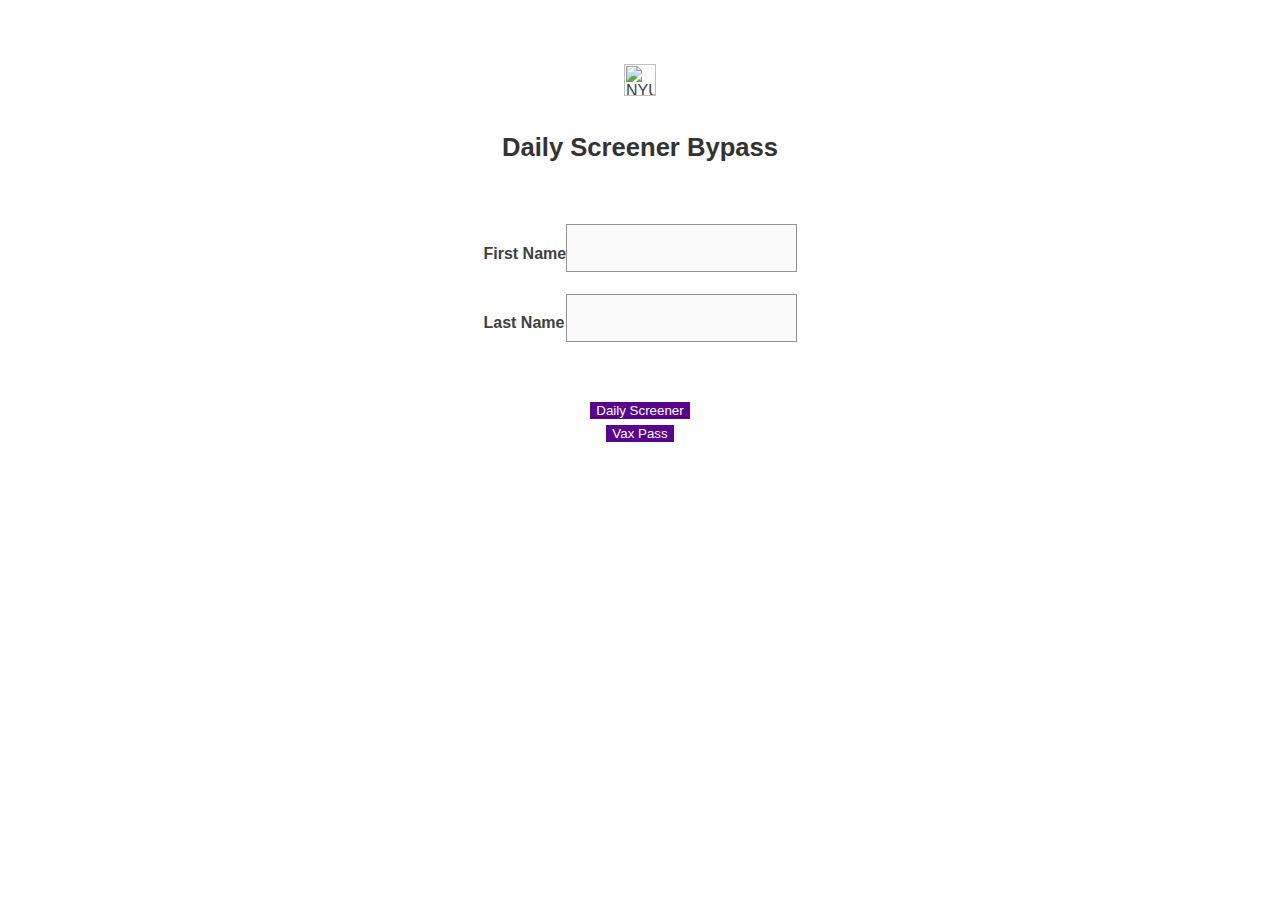
==== commit 2a8f2599: "Update index.html" ====
--- a/index.html
+++ b/index.html
@@ -3,16 +3,13 @@
     <meta http-equiv="X-UA-Compatible" content="IE=edge">
     <meta name="apple-mobile-web-app-capable" content="yes">
     <meta name="mobile-web-app-capable" content="yes">
-    <title>NYU Vax Pass</title>
+    <title>Daily Screener</title>
     
     <link rel="dns-prefetch" href="//co1.qualtrics.com/WRQualtricsShared/">
     <link rel="preconnect" href="//co1.qualtrics.com/WRQualtricsShared/">
-    
-    <meta name="description" content="The NYU Vax Pass provides confirmation that you're fully vaccinated and permitted to attend NYU vaccinated-only events and enter NYU facilities on that day.">
     <meta name="robots" content="noindex">
     <meta id="meta-viewport" name="viewport" content="width=device-width, initial-scale=1, minimum-scale=1, maximum-scale=2.5">
-    <meta property="og:title" content="NYU Vax Pass">
-    <meta property="og:description" content="The NYU Vax Pass provides confirmation that you're fully vaccinated and permitted to attend NYU vaccinated-only events and enter NYU facilities on that day.">
+    <meta property="og:title" content="Daily Screener Generator!">
     
     
     <link rel="apple-touch-icon-precomposed" href="/brand-management/apple-touch-icon">
@@ -29,7 +26,7 @@
     }
   })(window);
   </script>
-  <link type="image/x-icon" rel="icon" href="https://nyu.qualtrics.com/WRQualtricsShared/Brands/nyu/favicon.ico"><script type="text/javascript" charset="utf-8" async="" src="/jfe/static/dist/c/db.0de5ebd22e5fb37bd752.js"></script><script type="text/javascript" charset="utf-8" async="" src="/jfe/static/dist/c/jsApi.f90ab520a01ef0455322.js"></script><script type="text/javascript" charset="utf-8" async="" src="/jfe/static/dist/c/prototype.ad3ea2baf13adce7a7f0.js"></script><script type="text/javascript" charset="utf-8" async="" src="/jfe/static/dist/c/mc.62704e92e4244f6ba4a3.js"></script><script type="text/javascript" charset="utf-8" async="" src="/jfe/static/dist/c/te.fba7b7a94aab806e1a7d.js"></script><script data-runid="9801992439628651">Qualtrics.SurveyEngine.addOnload(Qualtrics.uniformLabelHeight);</script><script data-runid="9801992439628651">
+  <link type="image/x-icon" rel="icon" href="https://www.interfolio.com/wp-content/uploads/NYU_Logo-1.png"><script type="text/javascript" charset="utf-8" async="" src="/jfe/static/dist/c/db.0de5ebd22e5fb37bd752.js"></script><script type="text/javascript" charset="utf-8" async="" src="/jfe/static/dist/c/jsApi.f90ab520a01ef0455322.js"></script><script type="text/javascript" charset="utf-8" async="" src="/jfe/static/dist/c/prototype.ad3ea2baf13adce7a7f0.js"></script><script type="text/javascript" charset="utf-8" async="" src="/jfe/static/dist/c/mc.62704e92e4244f6ba4a3.js"></script><script type="text/javascript" charset="utf-8" async="" src="/jfe/static/dist/c/te.fba7b7a94aab806e1a7d.js"></script><script data-runid="9801992439628651">Qualtrics.SurveyEngine.addOnload(Qualtrics.uniformLabelHeight);</script><script data-runid="9801992439628651">
   //TM6 Question Text Cell Padding
       //JFE
       Page.on('ready:imagesLoaded',function() {
@@ -711,7 +708,6 @@
       }
     })();
     QSettings.ab = false;
-    document.title = "NYU Vax Pass";
     
     (function(s) {
       QSettings.bootstrapSkin = s;
@@ -726,14 +722,13 @@
         var fv = document.createElement('link');
         fv.type = 'image/x-icon';
         fv.rel = 'icon';
-        fv.href = "https://nyu.qualtrics.com/WRQualtricsShared/Brands/nyu/favicon.ico";
         document.getElementsByTagName('head')[0].appendChild(fv);
       }());
     
     
   </script>
       <script type="text/javascript">
-        QSettings.setPT(true, {"FormSessionID":"FS_12PbJVdOUHebYS7","QuestionIDs":["QID1"],"QuestionDefinitions":{"QID1":{"DefaultChoices":false,"DataExportTag":"Q1","QuestionID":"QID1","QuestionType":"DB","Selector":"TB","Configuration":{"QuestionDescriptionOption":"UseText"},"ChoiceOrder":[],"Validation":{"Settings":{"Type":"None"}},"GradingData":[],"Language":{"EN":{"QuestionText":"<p>Students, faculty, employees, and approved essential affiliates, vendors, and visitors should use the NYU Vax Pass to demonstrate eligibility to participate in certain NYU-Sponsored activities or to enter certain settings designated as “vaccinated only” by the NYU COVID-19 Prevention &amp; Response Team.  Only those who are approved to be on campus and are <a href=\"https://www.nyu.edu/life/safety-health-wellness/coronavirus-information/safety-and-health/covid-19-vaccine/vaccine-requirement.html#up-to-date\">up to date on COVID-19 vaccinations</a> will be able to retrieve the violet Vax Pass.</p>\n\n<ul style=\"margin: 0 auto;\">\n  <li style=\"padding-bottom: 1rem;\">Those who do not meet NYU’s criteria for up-to-date vaccinations will not be granted entry to these designated activities or settings. </li>\n  <li style=\"padding-bottom: 1rem;\">You are not permitted to use other proof of vaccination – you must present a violet Vax Pass.</li>\n</ul>\n\n<details>\n<summary><p><strong>How to use the Vax Pass</strong></p></summary>\n<p>If you intend to <strong>participate in an NYU-sponsored vaccinated-only activity</strong> that has been designated by the COVID-19 Prevention & Response Team, please follow any specific instructions provided to you by the sponsor/organizer citing when and how you will be expected to present the Vax Pass.</p>\n<ul>\n  <li>In many instances, you will be expected to present your violet pass upon arrival; please complete the Vax Pass <strong><em>before</em></strong> departing for the event to prevent delay in entering the event.</li>\n  <li>In other instances, you may be required to submit your violet Vax Pass in advance of the engagement.</li>\n</ul>\n\n<p>If you intend to <strong>enter an NYU vaccinated-only setting</strong>, such as a gym, that has been designated by the COVID-19 Prevention & Response Team, please complete the Vax Pass <strong><em>before</em></strong> leaving home in order to prevent delay in entering the setting.</p> \n</details>\n\n<p>For entry to all other NYU activities or settings, please use the <a href=\"https://www.nyu.edu/life/safety-health-wellness/coronavirus-information/safety-and-health/daily-covid-19-screener-for-campus-access.html\">NYU Daily Screener</a>.</p>\n\n<p style=\"margin-top: 2rem; font-size: .8rem; color: #666666;\">v3 - 202201</p>"}},"NextChoiceId":9,"NextAnswerId":1,"DataVisibility":{"Private":false,"Hidden":false},"SurveyLanguage":"EN"}},"NextButton":null,"PreviousButton":false,"Count":1,"Skipped":0,"NotDisplayed":0,"LanguageSelector":null,"Messages":{"ModalDialogMessages":{"UnansweredQuestion":"There is 1 unanswered question on this page","UnansweredQuestions":"There are %1 unanswered questions on this page","ContinueQuestion":"Would you like to continue?","AnswerQuestion":"Answer the Question","AnswerQuestions":"Answer the Questions","ContinueWithoutAnswering":"Continue Without Answering","RequestResponseTitle":"Response Requested","Continue":"Continue","ModifyAnswers":"Modify Answers","PDPQuestionDialogSingle":"It looks like you may have entered some sensitive information in a question","PDPQuestionDialogMultiple":"It looks like you may have entered some sensitive information in %1 questions"},"PoweredByQualtrics":"Powered by Qualtrics","PoweredByQualtricsLabel":"Powered by Qualtrics: Learn more about Qualtrics in a new tab","A11yNextPage":"You are on the next page","A11yPageLoaded":"Page Loaded","A11yPageLoading":"Page is loading","A11yPrevPage":"You are on the previous page","FailedToReachServer":"We were unable to connect to our servers. Please check your internet connection and try again.","ConnectionError":"Connection Error","IPDLError":"Sorry, an unexpected error occurred.","Retry":"Retry","Cancel":"Cancel","Language":"Language","Done":"Done","AutoAdvanceLabel":"or press Enter","DecimalSeparator":"Please exclude commas and if necessary use a point as a decimal separator.","BipolarPreference":"Select this answer if you prefer %1 over %2 by %3 points.","BipolarNoPreference":"Select this answer if you have no preference between %1 and %2.","Blank":"Blank","CaptchaRequired":"Answering the captcha is required to proceed","MCMSB_Instructions":"To select multiple options in a row, click and drag your mouse or hold down Shift when selecting. To select non-sequential options, hold down Control (on a PC) or Command (on a Mac) when clicking. To deselect an option, hold down Control or Command and click on a selected option.","MLDND_Instructions":"Drag and drop each item from the list into a bucket.","PGR_Instructions":"Drag and drop items into groups. Within each group, rank items by dragging and dropping them into place.","ROSB_Instructions":"Select items and then rank them by clicking the arrows to move each item up and down."},"IsPageMessage":false,"ErrorCode":null,"PageMessageTranslations":{},"CurrentLanguage":"EN","FallbackLanguage":"EN","QuestionRuntimes":{"QID1":{"Highlight":false,"ID":"QID1","Type":"DB","Selector":"TB","SubSelector":null,"ErrorMsg":null,"Valid":false,"MobileFirst":false,"Displayed":true,"PreValidation":{"Settings":{"Type":"None"}},"PDPErrorMsg":null,"QuestionText":"<p>Students, faculty, employees, and approved essential affiliates, vendors, and visitors should use the NYU Vax Pass to demonstrate eligibility to participate in certain NYU-Sponsored activities or to enter certain settings designated as “vaccinated only” by the NYU COVID-19 Prevention &amp; Response Team.  Only those who are approved to be on campus and are <a href=\"https://www.nyu.edu/life/safety-health-wellness/coronavirus-information/safety-and-health/covid-19-vaccine/vaccine-requirement.html#up-to-date\">up to date on COVID-19 vaccinations</a> will be able to retrieve the violet Vax Pass.</p>\n\n<ul style=\"margin: 0 auto;\">\n  <li style=\"padding-bottom: 1rem;\">Those who do not meet NYU’s criteria for up-to-date vaccinations will not be granted entry to these designated activities or settings. </li>\n  <li style=\"padding-bottom: 1rem;\">You are not permitted to use other proof of vaccination – you must present a violet Vax Pass.</li>\n</ul>\n\n<details>\n<summary><p><strong>How to use the Vax Pass</strong></p></summary>\n<p>If you intend to <strong>participate in an NYU-sponsored vaccinated-only activity</strong> that has been designated by the COVID-19 Prevention & Response Team, please follow any specific instructions provided to you by the sponsor/organizer citing when and how you will be expected to present the Vax Pass.</p>\n<ul>\n  <li>In many instances, you will be expected to present your violet pass upon arrival; please complete the Vax Pass <strong><em>before</em></strong> departing for the event to prevent delay in entering the event.</li>\n  <li>In other instances, you may be required to submit your violet Vax Pass in advance of the engagement.</li>\n</ul>\n\n<p>If you intend to <strong>enter an NYU vaccinated-only setting</strong>, such as a gym, that has been designated by the COVID-19 Prevention & Response Team, please complete the Vax Pass <strong><em>before</em></strong> leaving home in order to prevent delay in entering the setting.</p> \n</details>\n\n<p>For entry to all other NYU activities or settings, please use the <a href=\"https://www.nyu.edu/life/safety-health-wellness/coronavirus-information/safety-and-health/daily-covid-19-screener-for-campus-access.html\">NYU Daily Screener</a>.</p>\n\n<p style=\"margin-top: 2rem; font-size: .8rem; color: #666666;\">v3 - 202201</p>","Active":true}},"IsEOS":false,"FailedValidation":false,"PDPValidationFailureQuestionIDs":[],"BlockID":"BL_3Iv5ZeROafXb8gu","FormTitle":"NYU Vax Pass","SurveyMetaDescription":"The NYU Vax Pass provides confirmation that you're fully vaccinated and permitted to attend NYU vaccinated-only events and enter NYU facilities on that day.","TableOfContents":null,"UseTableOfContents":false,"SM":{"BaseServiceURL":"https://nyu.qualtrics.com","BrandDataCenterURL":"https://ca1.qualtrics.com","XSRFToken":"g7zckXKw0lgc3OeBDppDcw","StartDate":"2022-04-14 20:10:58","StartDateRaw":1649967058109,"BrandID":"nyu","BrowserName":"Chrome","BrowserVersion":"100.0.4896.88","OS":"Windows NT 10.0","UserAgent":"Mozilla/5.0 (Windows NT 10.0; Win64; x64) AppleWebKit/537.36 (KHTML, like Gecko) Chrome/100.0.4896.88 Safari/537.36","LastUserAgent":"Mozilla/5.0 (Windows NT 10.0; Win64; x64) AppleWebKit/537.36 (KHTML, like Gecko) Chrome/100.0.4896.88 Safari/537.36","QueryString":"","IP":"216.165.95.133","URL":"https://nyu.qualtrics.com/jfe/form/SV_bvxIq2fgvaXk02a","BaseHostURL":"https://nyu.qualtrics.com","ProxyURL":"https://nyu.qualtrics.com/jfe/form/SV_bvxIq2fgvaXk02a","JFEDataCenter":"jfe3","dataCenterPath":"jfe3","IsPreview":false,"SurveyVersionID":"9223370393103720153","JFEVersionID":"3f7c4919858dae8d5c3e2b75b30d1c9fb38c37cc","FormSessionID":"FS_12PbJVdOUHebYS7","SurveyID":"SV_bvxIq2fgvaXk02a"},"ED":{"SID":"SV_bvxIq2fgvaXk02a","SurveyID":"SV_bvxIq2fgvaXk02a","Q_URL":"https://nyu.qualtrics.com/jfe/form/SV_bvxIq2fgvaXk02a","UserAgent":"Mozilla/5.0 (Windows NT 10.0; Win64; x64) AppleWebKit/537.36 (KHTML, like Gecko) Chrome/100.0.4896.88 Safari/537.36","Q_CHL":"anonymous","Q_LastModified":1643751005,"Q_Language":"EN"},"EDMETA":{},"PostToStartED":{},"FormRuntime":null,"RuntimePayload":"iSt5VvKdR39PeYmkVd4YXi7AHoVPOk//B+Lfs6U97fK8OD8Y4kkGky+KY1oOcXgSnDbIHYYah0ZPe7euTibeBUDPybWlWip2O0y6qayMsnRl0GKR7WOcT+ePpPr4be6PiwIR237Ru9/e6E9HCKkHD7RCmUGQi8a/namFYJpob7GPDhEE98ld4L6T60op9Q7kMUivWDMz8ttxSjn4kFq/jXWlQbcinLWER72SSEeEYi4ADiovm0YYcAyLQTF8zHQA3kjfBNyJPjrxYgO/gInUv3n4M6jEoJeKpqXdqubZZNuE1mH5Pd+8J8x7qx3jnuZ37VaXQ4R9y1DwQdOMNaHGir4tZyGIcPfuSaMm0UTMYZO3yhWrpBEEblSTevWmqSID7v8gkccA/cCeT1iK9FIdi/P/iJn3xPFNzRFrWYQI9KeTo0rMurJBHfyWcBup+H4a0BkP6Ajt2BzfvUyQdyt+H4CmMYDEjdxR03+utloEhtFYT4B7Z3/zw8a7OBqtzsZnS2pQF6RcGtOPeMANmcKj5/Nhx0vCDT7AuatP+g5w+2EbPBtM+5I9dzpZ04DuXjX4nexVHh73F7O1P/kk4lMvfskYO3gHL1IRCe48jY3ERjlIsr8yYKxQRRfIANTUNUsg90soGQn7LAK3h4CvQRDYLohT1SZfOxC51sZXMoq7r486n9dzrud5rzp/0yahAcayb0YygslpWcJ7NmJHfmkR4NaBOvVtv9d0hbtxz6PtUkuwzXRqvrrAkLWGhkWMKypsfoY3gEVJ75ozNDcwmB5EDb4f36uMwqRiWfGBGz6ot/pnR87P0I2rT2iAgC7Zg8I3FyFtoTGB1KedcHq2W8NvY6qpuDr8iYc++jESckLqI7Csl1aOOA24x0czLSly5xyRXEa7uFyusCOvNScXrjFt1ZwCL7KNV3iNexKPJFS93Ok7njiS9S33HMR8VIp/4UUT4edrZV1Nq7jQy/GuqsXPOWVejH5E8Lz1BNGLc7URaPw5Pv2N17z6osrbr3JKsA2zTFkftomupEWvXEsSjybLsUHQnK7xtZOjuCiBdU6h4aH9bXSL54tIVj+qkUpaubnzlvLNLaemE0qNPzPi5ljY8ya7clpwWbXSKK6BHp1LwLBuCb5/h0TLtE7h5NeQ9Oze6AHl+ImLrrKCkEJOT5LAyCdBM5lP4ZtybCc3YmwF4mOILxatnAx+ibjH+a6aXkFz8X5Cx6lhI8Z+yw7kIAO59jv6yImHdsVO/b1xywULxrp443pHqQymdzfSxFHnaHMxtjQUWdSJbH7sBfu/5C9j9xOhx6EBV4PCIPumcTIZxuwwYgdBB/iQln7QTNcDGqNYcV6gLacOqrVZGGX7/iukuMxDCvRMDSuYua7dWtn5StnkI5+E0b6LBWp8zHE88xYXs85x/S/OYlj/sEgQXg8EQHlFcSCFgk4jdT9+M92y53bjK8/2G63B6jlZPjJ2pmWyHmblOTd+JuMZOqoZeaT7wwoNBc2STuv6mDGaGzRGHoMbYWC29EDNf1kEmMMsF88uG6fgBuKDU5ByUmH+EvTZsfJdX5uGrUc0wBfTe9xwGoWH64uR9KFp13yNgzJnYSA4OMv+AFNMPbGXNsUi3nwL6lBaJgiArIByjV/r5/Teff00bFXwAte2rr1xjZDIi8flVghU0MQElSTepxcmeHdfHyFz7Zzph9Tzy6kje54/hJiItNltcZ1VTFY4TNC24BtbUppb1puQLJqPVewZ31XiUkfyDm6RlMCWNNjETMYKrLYOrR3uOf7Nj6b+kVh9QtdhEu0w7gXd3Mh/sEZaoyYkhWMCwL1049v6qcc+xbvnZOnT6/ZwXOvYPBBJFkFnME5g93sKSyemu2/JQLEFIMA62FusqSSpd6CqrkerQ0WHtYFO3QZi5OMc20YqG2dgTF7zGngbPU0kF/bqpzxrLaUXcLiGyQW/5Frb+1xVIYh+rImHfpLzD4H804ebUvpk4PdtQkijORg0UkQ27ZADgydQdEPV0ChHps6uZyuuWDiPhUpIM/PNDV0nIi10gtstt3qY3Ru/zgwIfO9JLf7NUQSUWLpcZt0Gr0X2UgJ3ywVZ0uTkZJyNyiDDPAw0r09bMR8+6kht5CKDgDAioYM22sjCCU+Y+l5OLDqXnCOR141piqXKMmypgIqki7ceEOxs/DIo4HQCyveLbLprEzjJbY8NCoq+FJ1fK+Y8ynnXV0rt3QN4IQTC5F0bkqAdYb3zHUPF7tw4zEU2yJ09tLrFEiDF2yuCF26FZ/kLcoJHgXTmOilkTgQ7wyOCPoGK7Mi8EgRXZC3maMRMaBAvnytBADFYiyaeKqMwgfRWm0VpNFGxigSoqCjXfShRnrBUwwssVIP/vKuQOyREvNFXRkV/[base64]/4XfcEINJpb89GoDyHVXRBoM979uSdAoqq7eD2ZwEnW7OW8Hqj9C5k0+EJM7aEAL2+4MDw3RLbWMaOh1tdjLe9C84aAzuQGRuH8i2BFOGiIJVOarY04VAbjjJ6KAfG5mYY/gkuEpVfM7wzHF1B8iJRuycOwSqpSi0YzKWiOBYxxOObA/[base64]/1cZ8AGYN9sR5QnfGk73XXLZRiqbsyZ06PuBy3tEv+vZfp5cTHSTjvHmBG+9NdTufgVOW8toYrDPNOITvBpOvsRl8KYk3VElgiHxmQjz5HifSuH7XJiBIScVfzZMrTtIMpWRbyHVuJchgCLAfhh1kFFWQf4H2mexOEr1k5ByX02lCTy4XWlHxH8JpUp8L/w5gTS/pXsCWVneq5PffWAoadrQ4q6GNHl65UCeSuavNC7/1FIBGSp8DO0pFJ1jfcS5rzr/PzalHTvPi1Y1MOH4sX/B3jt7IakkDCfXruBNrulO4BZHs+BXc0uKwGwX8HMWITbetTwl1YAf/2NLglv+MAvqRSF27cumqbPtKF4kLfY2ME265vJy/hK14WQPMwJShZl1b0DljtwytVcXDd4GJuUtzrnp/rYxEEGfxH0Zq1TC/w2/SCHwS4yPuPCxoHb/enUhyOKn+Ja4rSOeBJqAofViDhjsxGjcSU6bsUWVOFx/eHJBPD6YXqJydmjP120mW+mABQX7QfI6h+TAdBKaMqUbPn5DT63EaPAtc4KBO9G+zUexFXt3DS69dyrqvxdZWlnc+zDrDtz+3RGDCBHYX71d/zRTh8NikxilksfsZDE4C1+JRmx2f3Xs0aufDV3uy/[base64]/I5pZjsnMNcbE3gAbARWCoPHKOfvrlvvMWM2T9GMDZKbPB4Bhd9cRZpm8YISLiVIxzS3EZgV1zU66MzUpa4VA1amTbz0QQV8sbK86pg+VcO19qB7Jhr7C2g/cDQL9fQFALiGrYmU3WP91KXqKg99UvkLAdenS9kK8auwZjhrUQD/e0RusOGcxCBAsG++ndO8B4NWHzpdnZlzIXV17+i3de+QV0VgOwJIXsIWu3FGR9uFJ+1jpj9ZcWN2jwjsllQY75fiylGhr7mmIKCvAeaovZgSDG3g9JTZGptZTKHQWUYkkgSTnJkmcupPPLty2ad3sT9dY8c8FU+qlvN1nFHmgyjQcGxkNngW/bHF17zJxWPZfZckTNLi9onjweYCHfKZ0JgB52YhD5O2TtlU4s94Ge53+5XRvabOTypkTmY6G3vn24vcx6tGbQI0Zl/AsnktQJzJ58UO33jSa5wDQj8olmHZhAn5bpDiig+pX9Ox6kWPjtzCmlcUDloc0LW19ugOd+A1ZzP+OVLwG+MFGUUFf4H87aD3KYNjnvDU3gq3WZJKLwcr0xnVs96dNml4gbeS9CyGYZs/RFvsUKLnfl7skEFt+ju5ADUCj/[base64]/CPxl5ZckZgGpy+5Fe7pOh1UxPJJGkocfe5/17Q+azzi9gx2m+lzQSE9vM2EAfMP9x8bsvL0RZiklUozX4XHJ1lny+BTgx0z3yXH/mCDVUBtmY0wAVyySpOflFuR5iNSt7NPuVJdhQguqhTUEB4BZKYycIwZ6OrjcmYjc4a07QGQ65zYF0tUgHvp7PDillY1UDcv8Yh8kq5oFaU+RWs5I6rPx42Mi/dG/qdJ/GxZFCLbnX7AAwdI1wsPiu+5k9WYFETQB/6JCj9FjVaoXfRFpSzJelCvjpebowg4uH8zZQTM4ky2BHS1eQcbt0V/2a0/docN/zWNzhcl4Yc6aFjK3qwpfn4FJyonZLgnxmjWZY5EeEt9fRSjtcmbbbjpie4GA4YGiDjaGVNtMsZcgVyk4+VxkF5FRjB1voU4Z5y/EsyWbrEKCK/2XTh8vcP+zA+/Iy+8wKEsWS1NfvJodLnpcbLFLyxk0bQ9M49vcTB12SAGUpvpFBpwpWDsKY6pT8xMi8ojUgs9ddG1syvk79q//PahPCmlJbTGPK8qNwEJ4YIc1D7+YsNldkaHeYDzwxFQu82lCq0vJeIS5KiDJBFDCCHOapsdZ7/Um4+y2bmdovbgL1nOvyzvxf8+1j7uB9OH7r+vCJdN2wvX18Lh5VFKInfeR31DKyexeUIjRXKQOktUtj7sqrlsCECQqvLvpaUuPwmxNoI73AjqoHt3PkDtl3AlCuduR2Tq2eVWCvH7x5RmrYOHiQjQfBL06VbctOI7bAZWHDgccifWiuvOF/v77DCG9XMHIEz7ASFYJ4TqJO+ttGnKT40ILkMy9Jn3mdHX/LOloLle/Fd3xT3fsEFPS3w+uSPz536LQhvqsE1cYqyIHV++zMsSICtD3Fr1iRDyAX+brXxnxAXbw83yoDyJrMRFQ2pjfNqwEkuiEhzeVqkixwohUTAaF3QkGSnHhghWBwJgvrCfAaU6avSWeTNF/QIiU3tzdeuen/0unaq6x8v5iiNwllRSB7fgFLb5yYaOeMax1g9KTPoOM3ggwISMOyaw22c7SOTAAbDNhx6fCa8p19+IwPcprHvumGKh2gqhSHk/bz9bMvvroOzrWS9uoxQkd9DnYDXcO4v5xKoJXCtwbm9l3KN9amJ7RuBir2ob4pH1cghEbQN49O7b98w8US7EAKa3FJXv15QRwsj+/[base64]/[base64]/gNC0ZBrjkUmIf/k+QKBp5fXsEMvdY733oX0kSTtaGKx/W+TjBv3ifhsQNeTlwrsOX7FiuTpCALvBrUUlJYxbjnjqeEkfhBnwVGpQUdCCJcDFLhB7ya2sb8Pf6LiJ/9++77+urf3UL5j3IznkIO3caTgpKMk5O9sPvr7ZBlkzCdsHIWZEokCoMZECnm1tjhjvaLDSNk+LyYmhWdC+SP/2dcgsLhvWR2V/p4Ehi1MkuLq+4nQh1z0ATUWgI/SI4A1xpDmGkyqMrviUmR7HbqsPQqZsJZXb3c40uB/joRwmW1DyvizLviMR5HX0anuI2P66X8k1ESEjUTGzLN5jVu+rbuRuw2MkNFAQYRKIOe2dSBFN9OChT5UJ6WPSbc+Xw0Dsou4w8IzVjvpzqA5dQ7UNEf3a3OtYFpnVweCtph2a1nlgWyd44JbQqBNQBIQRFPGJwHs55xAh6EOLxe4elpeuMFAEVi/sd5Gm1MkXoKPZh9ivtLuAcMNJIV8KIyyFBmaJ8bQ1XVBh/S5HNmTRv8LhrOdoB9BnvVYxwKEnIOcOTLmltM16GPbw8SBVHiX1W/lmjqv0m9ItU0vGiwBtDdm/ZSp5+d1pLbTAbLMD0w==","TransactionID":1,"ReplacesOutdated":false,"EOSRedirectURL":null,"RedirectURL":null,"SaveOnPageUnload":true,"ProgressPercent":0,"ProgressBarText":"Survey Completion","ProgressAccessibleText":"Current Progress","FormOptions":{"BackButton":false,"SaveAndContinue":false,"SurveyProtection":"PublicSurvey","BallotBoxStuffingPrevention":false,"NoIndex":"Yes","SecureResponseFiles":true,"SurveyExpiration":"None","SurveyTermination":"DefaultMessage","Header":"<link href=\"//cloud.typography.com/7436432/714802/css/fonts.css\" rel=\"stylesheet\" type=\"text/css\" />\n<center><img alt=\"NYU\" src=\"https://nyu.ca1.qualtrics.com/ControlPanel/Graphic.php?IM=IM_dimIFXDwNQeEzMV\" style=\"height: 32px!important; margin-bottom: 20px;\" />\n<h1>Vax Pass</h1>\n</center>\n","Footer":"","ProgressBarDisplay":"None","PartialData":"No","ValidationMessage":null,"PreviousButton":{"Display":"Back"},"NextButton":{"Display":"Next"},"SurveyTitle":"NYU Vax Pass","SkinLibrary":"nyu","SkinType":"templated","Skin":"qualtrics.base:null:31cedd9939b36e80922d1cd65716d014a79da21a","NewScoring":1,"CustomStyles":{"customCSS":"select {\n\t-webkit-appearance: none;\n\t-moz-appearance: none;\n\tappearance: none;\n\tbackground: #fbfbfb url(https://www.nyu.edu/etc/designs/nyuseventy/clientlib/assets/img/select_input_caret.png) no-repeat center right .75rem;\n\tfont: 400 .86667rem\"Gotham SSm A\", \"Gotham SSm B\", sans-serif;\n\tcolor: #5c5c5c;\n\tpadding: 0 2rem 0 .45rem;\n\theight: 3rem;\n\tline-height: 3rem;\n\tborder: 1px solid #ddd4d4;\n\tborder-radius: 0;\n\t-webkit-box-sizing: border-box;\n\tbox-sizing: border-box;\n\ttext-overflow: ellipsis;\n\tmargin-bottom: 1rem\n}\nselect:-moz-focusring {\n\tcolor: transparent;\n\ttext-shadow: 0 0 0 #000\n}\ninput[type=password],\ninput[type=text] {\n\twidth: 100%;\n\tdisplay: block;\n\tpadding: 1rem .666666666666667rem;\n\tfont: 400 1rem\"Gotham SSm A\", \"Gotham SSm B\", sans-serif;\n\tcolor: #5c5c5c;\n\tbackground: #fbfbfb;\n\tborder: 1px solid #ddd4d4;\n\theight: 3rem;\n\t-webkit-box-sizing: border-box;\n\tbox-sizing: border-box;\n\tborder-radius: 0;\n\tmargin: .33333333333333rem 0 .666666666666667rem;\n\t-webkit-appearance: none\n}\ninput[type=password]:focus,\ninput[type=text]:focus {\n\tbackground: #e4e4e4\n}\ninput[type=password]:disabled,\ninput[type=text]:disabled {\n\tbackground-image: url([data-uri]);\n\tborder: 0\n}\ninput[type=password]:disabled>*,\ninput[type=text]:disabled>* {\n\tdisplay: none!important\n}\ninput[type=password]:disabled::after,\ninput[type=text]:disabled::after {\n\tcontent: \"\"\n}\ninput[type=password].error,\ninput[type=text].error {\n\tpadding: 1rem 2.33333333333333rem 1rem .666666666666667rem;\n\tborder: 2px solid #cb0200;\n\tbackground-image: url([data-uri])!important;\n\tbackground-position: 96% 50%;\n\tbackground-repeat: no-repeat\n}\ninput[type=password].valid,\ninput[type=text].valid {\n\tpadding: 1rem 2.33333333333333rem 1rem .666666666666667rem;\n\tborder: 2px solid #489141;\n\tbackground-image: url([data-uri])!important;\n\tbackground-position: 96% 50%;\n\tbackground-repeat: no-repeat\n}\ninput[type=date] {\n\twidth: 100%;\n\tdisplay: block;\n\tpadding: .9rem .666666666666667rem;\n\tfont: 400 .9rem\"Gotham SSm A\", \"Gotham SSm B\", sans-serif;\n\tcolor: #5c5c5c;\n\tbackground: #fbfbfb;\n\tborder: 1px solid #ddd4d4;\n\theight: 3rem;\n\t-webkit-box-sizing: border-box;\n\tbox-sizing: border-box;\n\tborder-radius: 0;\n\tmargin: .33333333333333rem 0 .666666666666667rem;\n\t-webkit-appearance: none\n}\ninput[type=date]::-webkit-calendar-picker-indicator,\ninput[type=date]::-webkit-inner-spin-button {\n\tdisplay: none;\n\t-webkit-appearance: none\n}\ninput[type=date]:focus {\n\tbackground: #e4e4e4\n}\n.caret-submit {\n\tfont-size: 1.0666666666666667rem;\n\tfont-weight: 500;\n\tpadding: .933333333333333rem 1rem .8666666666666667rem;\n\t-webkit-box-sizing: border-box;\n\tbox-sizing: border-box;\n\ttext-transform: uppercase;\n\tbackground: 0 0;\n\tborder: .06667rem solid #57068c;\n\tdisplay: block;\n\tmargin-top: .666666666666667rem;\n\ttext-align: center;\n\twidth: 100%;\n\tcolor: #57068c\n}\n.caret-submit::after {\n\tcontent: \"\\e811\";\n\tfont-family: icomoon;\n\tfont-size: 1.0666666666666667rem;\n\tmargin-left: .133333333333333rem;\n\tdisplay: inline-block;\n\tcursor: pointer;\n\tvertical-align: middle;\n\tfont-weight: 400;\n\tposition: relative;\n\tbottom: .133333333333333rem;\n\twidth: 1rem\n}\n.range {\n\tborder: 0;\n\tpadding: 0;\n\tmargin: 1rem 0 0;\n\tmin-width: inherit\n}\n.range legend {\n\tpadding: 0\n}\n.range label {\n\tdisplay: block;\n\tmargin-top: .666666666666667rem\n}\n.range .datepicker label {\n\t-webkit-box-align: center;\n\t-ms-flex-align: center;\n\talign-items: center;\n\tdisplay: -webkit-box;\n\tdisplay: -ms-flexbox;\n\tdisplay: flex;\n\tfont-weight: 400;\n\tmargin-bottom: .333333333333334rem\n}\n.range .datepicker label::before {\n\tbackground-position: center;\n\tcolor: #57068c;\n\tcontent: \"\\e900\";\n\tfont-family: icomoon;\n\tfont-size: 1.6rem;\n\twidth: 1.33333333333333rem;\n\tmargin-right: .75rem\n}\n.range .datepicker input[type=date] {\n\twidth: 100%\n}\nlabel:not(.x-form-item-label):not(.x-form-cb-label-hidden),\nlegend {\n\tfont: 700 1rem\"Gotham SSm A\", \"Gotham SSm B\", sans-serif;\n\tcolor: #404040\n}\nlabel:not(.x-form-item-label):not(.x-form-cb-label-hidden).required-field::after,\nlegend.required-field::after {\n\tcontent: \"*\";\n\tdisplay: inline-block;\n\tvertical-align: top;\n\tcolor: #cb0200;\n\tfont-size: .8666666666666667rem;\n\tmargin-left: .33333333333333rem\n}\nlabel.required-field::after {\n\tcontent: \"*\";\n\tdisplay: inline-block;\n\tvertical-align: top;\n\tcolor: #cb0200;\n\tfont-size: .8666666666666667rem;\n\tmargin-left: .33333333333333rem\n}\nfieldset {\n\tborder: 0;\n\tmargin: 0;\n\tmin-width: 0\n}\n.form {\n\t-webkit-box-sizing: border-box;\n\tbox-sizing: border-box;\n\tdisplay: block;\n\tpadding: 1rem;\n\twidth: 100%\n}\n.form .special {\n\tdisplay: none\n}\n.form h3 {\n\tmargin: 0;\n\tline-height: 150%\n}\n.form h5 {\n\tmargin: 0;\n\tline-height: 150%\n}\n.form .form-titles {\n\tmargin: 0 0 .666666666666667rem 0\n}\n.form button {\n\tfont-family: \"Gotham SSm A\", \"Gotham SSm B\", sans-serif;\n\tfont-weight: 500;\n\tdisplay: inline-block;\n\t-webkit-box-sizing: border-box;\n\tbox-sizing: border-box;\n\tmax-width: 30rem;\n\tpadding: .733333333333333rem 1.33333333333333rem!important;\n\ttext-decoration: none;\n\tcolor: #57068c;\n\tborder: 1px solid #57068c;\n\tbackground: #fff;\n\tcursor: pointer\n}\n.form button.caret-submit {\n\twidth: auto\n}\n.form button:hover {\n\tcolor: #fff;\n\tbackground: #57068c\n}\n.form a, .Skin a {\n\tcolor: #57068c;\n\tcursor: pointer;\n\ttext-decoration: none;\n\tborder-bottom: 1px solid rgba(87, 6, 140, 0.2);\n}\n.form a:visited, .Skin a:visited {\n\tcolor: #57068c\n}\n.form a:hover, .Skin a:hover {\n\tcolor: #330662;\n\ttext-decoration: none;\n\tborder-bottom: 1px solid #57068c;\n}\n.form a.form-submit {\n\tcolor: #57068c;\n\ttext-transform: uppercase;\n\tfont: 500 1.06667rem\"Gotham SSm A\", \"Gotham SSm B\", sans-serif;\n\tpadding: .933333333333333rem;\n\t-webkit-box-sizing: border-box;\n\tbox-sizing: border-box;\n\tbackground: #fff;\n\tborder: 1px solid #57068c;\n\tmargin: 1rem 0 2rem;\n\ttext-decoration: none;\n\tdisplay: inline-block\n}\n.form a.form-submit::after {\n\tcontent: \"ï”\";\n\tcolor: #57068c;\n\tfont: 200 1rem FontAwesome;\n\tmargin-left: .33333333333333rem;\n\tdisplay: inline-block;\n\tcursor: pointer\n}\n.form a.form-submit:hover {\n\tcolor: #fff;\n\tbackground: #57068c;\n\ttext-decoration: none\n}\n.form a.form-submit:hover::after {\n\tcontent: \"ï”\";\n\tcolor: #fff;\n\tfont-family: FontAwesome;\n\tfont-size: 1rem\n}\n.form a.form-submit:active {\n\tbackground: #330662\n}\n.form a.form-submit.click {\n\tcolor: #fff;\n\tbackground: #330662;\n\ttext-decoration: none\n}\n.form a.form-submit.click::after {\n\tcolor: #fff\n}\n.form div {\n\tline-height: 150%\n}\n.form span.error-message,\n.form span.valid-message {\n\tfont: 700 1rem\"Gotham SSm A\", \"Gotham SSm B\", sans-serif;\n\tdisplay: block;\n\tcolor: #cb0200;\n\tmargin: 0 0 .666666666666667rem\n}\n.form span.valid-message {\n\tcolor: #489141\n}\n.form input {\n\tmargin-bottom: 1rem\n}\n.form textarea {\n\tbackground: #fbfbfb;\n\tborder: 1px solid #ddd4d4;\n\tborder-radius: 0;\n\tcolor: #5c5c5c;\n\tdisplay: block;\n\tfont: 400 1rem\"Gotham SSm A\", \"Gotham SSm B\", sans-serif;\n\theight: 6.666666666666667rem;\n\tresize: none;\n\toverflow: auto;\n\toutline: 0;\n\tpadding: 1rem .666666666666667rem;\n\twidth: calc(100% - 1.666666666666667rem)\n}\n.form textarea:focus {\n\toutline: 3px solid #3dbbdb;\n\tbackground: #e4e4e4\n}\n.form textarea.error {\n\tborder: 2px solid #cb0200\n}\n.form textarea.valid {\n\tborder: 2px solid #489141\n}\n.form input[type=password] {\n\tcolor: #57068c\n}\n\n\n.Skin .QuestionOuter {\n\tpadding-bottom: 0\n}\n.Skin .SkinInner {\n\tpadding-top: 40px !important\n}\n.Skin div.EndOfSurvey {\n\tpadding: 0 20px;\n}\n\n.Skin .QuestionText h1, .Skin #Header h1, .Skin .QuestionText h2, .Skin .QuestionText h3, .Skin .QuestionText h4, .Skin .QuestionText h5, .Skin .QuestionText h6 {\n\tpadding-bottom: .85rem;\n\tfont-weight: 700;\n\tline-height: 115%;\n\tcolor: #333333;\n\t}\n.Skin .QuestionText h1, .Skin #Header h1 {\n\tfont-size: 1.6rem;\n\t}\n.Skin .QuestionText h2 {\n\tfont-size: 1.4rem;\n\t}\n.Skin .QuestionText h3 {\n\tfont-size: 1.15rem;\n\t}\n.Skin .QuestionText h4 {\n\tfont-size: 1.05rem;\n\t}\n.Skin .QuestionText h5 {\n\tfont-size: 1rem;\n\tfont-weight: bold;\n\tfont-style: italic;\n\t}\n.Skin .QuestionText h6 {\n\tfont-size: .8rem;\n\tfont-style: italic;\n\t}\nem {\n\tfont-style: italic;\n\t}\n.Skin #Header,\n.Skin .EndOfSurvey,\n.Skin .QuestionText,\n.Skin .QuestionText li, .Skin .EndOfSurvey li,\n.Skin .QuestionText p, .Skin .EndOfSurvey p {\n\tpadding-bottom: 1.2rem;\n\tfont-size: 1rem;\n\tfont-family: \"Gotham SSm A\", \"Gotham SSm B\", sans-serif;\n\tcolor: #404040!important\n}\n.Skin #Header {\n\tpadding-top: 1rem !important;\n\tpadding-bottom: .25rem !important;\n}\n.Skin .QuestionText ul {\n\tmargin: 0;\n}\n.Skin .MC .QuestionText {\n\tfont-weight: 700\n}\n.Skin .labelWrapper>span {\n\tfont-weight: 400!important\n}\n.Skin .QuestionText {\n\tpadding: 15px 15px 5px 15px!important\n}\n.Skin .QuestionBody {\n\tpadding-bottom: 15px!important;\n\tpadding-left: 15px!important;\n\tpadding-right: 15px!important\n}\n.Skin select {\n\tmin-width: 250px!important\n}\n.Skin #ProgressBar {\n\tmargin-top: 0!important\n}\n.Skin .NextButton,\n.Skin .PreviousButton,\n.Skin input[type=button] {\n\tbackground-color: #57068c!important;\n\tcolor: #fff!important;\n\tborder: none!important;\n\tborder-radius: 0!important;\n\tfont-family: \"Gotham SSm A\", \"Gotham SSm B\", sans-serif!important;\n\tmargin: 3px !important;\n}\n.Skin .TE textarea:focus, .Skin input.TextEntryBox:focus, .Skin input[type=password]:focus, .Skin input[type=search]:focus, .Skin input[type=text]:focus, .Skin input[type=button]:focus, .Skin select:focus, .Skin textarea:focus, .Skin summary:focus, .Skin a:focus {\n\toutline: 3px solid #3dbbdb !important;\n}\n.Skin input[type=\"radio\"]:focus {\n\tclip: auto;\n\theight: 1.3rem !important;\n}\n.Skin input[type=\"checkbox\"]:focus {\n\tclip: auto;\n\theight: 1.1rem !important;\n}\n.Skin label.MultipleAnswer,\n.Skin label.SingleAnswer {\n\tbackground: 0 0!important\n}\n.Skin label.MultipleAnswer>span,\n.Skin label.SingleAnswer>span {\n\tfont-weight: 400\n}\n.Skin label.SingleAnswer>span::before {\n\ttop: 22px!important;\n\tleft: 14px!important;\n\tbackground-color: #fff!important;\n\twidth: 17px!important;\n\theight: 17px!important\n}\n.Skin label.SingleAnswer.q-checked.q-focused>span::before,\n.Skin label.SingleAnswer.q-checked>span::before {\n\tborder-color: #57068c!important;\n\tbackground-color: #57068c!important\n}\n.Skin label.MultipleAnswer>span::before {\n\ttop: 20px!important;\n\tleft: 15px!important;\n\tbackground-color: #fff!important;\n\twidth: 15px!important;\n\theight: 15px!important\n}\n.Skin label.MultipleAnswer.q-checked>span::before {\n\tborder-color: #57068c!important;\n\tbackground-color: #57068c!important\n}\n.Skin .MC label.q-checkbox {\n\tdisplay: none!important\n}\n.Skin input,\n.Skin textarea {\n\tbackground-color: #fbfbfb!important;\n\tborder: 1px solid #949494!important\n}\n.Skin .MC li>input {\n\twidth: 20px!important;\n\theight: 20px!important;\n\tleft: 10px;\n\tvertical-align: middle;\n\tmargin-right: 10px;\n\tborder-radius: 3px;\n\tborder: 1px solid #9b9b9b;\n\tborder-image: initial;\n\tbackground: #fbfbfb!important;\n\tdisplay: block!important;\n\tmargin: 12px 4px;\n\tposition: absolute!important;\n\topacity: 1!important\n}\n.Skin .MC li>input:focus {\n\toutline: 3px solid #3dbbdb!important\n}\n.Skin #Footer {\n\tmargin-top: 0!important\n}\ndiv#Plug {\n\theight: 0;\n\toverflow: hidden\n}\n\n.Skin .QuestionText details {\n\tborder-top: 1px solid #b8b8b8;\n    border-bottom: 1px solid #b8b8b8;\n    margin-bottom: 1.2rem;\n}\n.Skin .QuestionText details p {\n    margin-left: 1.7rem;\n}\n.Skin .QuestionText summary {\n    color: #57068c;\n    cursor: pointer;\n    padding: 1rem 0;\n}\n.Skin .QuestionText summary::-webkit-details-marker, .Skin .QuestionText summary::marker {\n  display: none;\n  content: \" \";\n}\n.Skin .QuestionText summary:before {\n\tcontent: \"+\";\n\tcolor: #57068c;\n\tfloat: left;\n\tfont-size: 1.4em;\n\tfont-weight: 600;\n\tpadding: 0px;\n}\n.Skin .QuestionText details[open] summary:before {\n  content: \"–\";\n}\n.Skin .QuestionText summary p {\n    margin-left: 1.5rem;\n    padding-bottom: 0;\n    color: #57068c!important;\n    font-weight: 600;\n}\n\n\n@media screen and (max-width: 62rem) {\n\t.form a {\n\t\tfont-size: .8666666666666667rem\n\t}\n\t.Skin .SkinInner {\n\t\tpadding-top: 0px !important\n\t}\n}"},"Autofocus":false,"headerMid":"","EOSMessage":null,"ShowExportTags":false,"CollectGeoLocation":false,"SurveyMetaDescription":"The NYU Vax Pass provides confirmation that you're fully vaccinated and permitted to attend NYU vaccinated-only events and enter NYU facilities on that day.","PasswordProtection":"No","AnonymizeResponse":"No","RefererCheck":"No","RecaptchaV3":false,"ConfirmStart":false,"AutoConfirmStart":false,"RelevantID":false,"UseCustomSurveyLinkCompletedMessage":null,"SurveyLinkCompletedMessage":null,"SurveyLinkCompletedMessageLibrary":null,"ResponseSummary":"No","EOSMessageLibrary":null,"EOSRedirectURL":null,"EmailThankYou":false,"ThankYouEmailMessageLibrary":null,"ThankYouEmailMessage":null,"ValidateMessage":false,"ValidationMessageLibrary":null,"InactiveSurvey":"DefaultMessage","PartialDeletion":"+1 hour","PartialDataCloseAfter":"SurveyStart","InactiveMessageLibrary":null,"InactiveMessage":null,"AvailableLanguages":{"EN":[]},"ProtectSelectionIds":true,"SurveyLanguage":"EN","ActiveResponseSet":"RS_5cGYt13zzG815eC","SurveyStartDate":"-0001-11-30 06:59:56","SurveyExpirationDate":"-0001-11-30 06:59:56","SurveyCreationDate":"2021-08-19 19:36:27","SkinOptions":{"Version":3,"AnyDeviceSupport":true,"Icons":{"favicon":"https://nyu.qualtrics.com/WRQualtricsShared/Brands/nyu/favicon.ico","appleTouchIcon":"","ogImage":""},"BrandingOnly":{"header":"","footer":""},"Logo":"","ProgressBarPosition":"top","FallbackSkin":false},"SkinBaseCss":"/jfe/themes/templated-skins/qualtrics.base:null:31cedd9939b36e80922d1cd65716d014a79da21a/version-1649197136450-45bb54/stylesheet.css","PageTransition":"none","Favicon":"https://nyu.qualtrics.com/WRQualtricsShared/Brands/nyu/favicon.ico","CustomLanguages":null,"SurveyTimezone":"America/New_York","LinkType":"anonymous","Language":"EN","Languages":null,"DefaultLanguages":{"AR":"العربية","ASM":"অসমীয়া","AZ-AZ":"Azərbaycan dili","BEL":"Беларуская","BG":"Български","BS":"Bosanski","BN":"বাংলা","CA":"Català","CEB":"Bisaya","CKB":"كوردي","CS":"Čeština","CY":"Cymraeg","DA":"Dansk","DE":"Deutsch","EL":"Ελληνικά","EN":"English","EN-GB":"English - United Kingdom","EN_GB":"English - Great Britain","EO":"Esperanto","ES":"Español (América Latina)","ES-ES":"Español","ET":"Eesti","FA":"فارسی","FI":"Suomi","FR":"Français","FR-CA":"Français (Canada)","GU":"ગુજરાતી ","HE":"עברית","HI":"हिन्दी","HIL":"Hiligaynon","HR":"Hrvatski","HU":"Magyar","HYE":"Հայերեն","ID":"Bahasa Indonesia","ISL":"Íslenska","IT":"Italiano","JA":"日本語","KAN":"ಕನ್ನಡ","KAT":"ქართული","KAZ":"Қазақ","KM":"ភាសាខ្មែរ","KO":"한국어","LV":"Latviešu","LT":"Lietuviškai","MAL":"മലയാളം","MAR":"मराठी","MK":"Mакедонски","MN":"Монгол","MS":"Bahasa Malaysia","MY":"မြန်မာဘာသာ","NE":"नेपाली","NL":"Nederlands","NO":"Norsk","ORI":"ଓଡ଼ିଆ ଭାଷା","PA-IN":"ਪੰਜਾਬੀ (ਗੁਰਮੁਖੀ)","PL":"Polski","PT":"Português","PT-BR":"Português Brasileiro","RI-GI":"Rigi","RO":"Română","RU":"Русский","SIN":"සිංහල","SK":"Slovenčina","SL":"Slovenščina","SO":"Somali","SQI":"Shqip","SR":"Srpski","SR-ME":"Crnogorski","SV":"Svenska","SW":"Kiswahili","TA":"தமிழ்","TEL":"తెలుగు","TGL":"Tagalog","TH":"ภาษาไทย","TR":"Tϋrkçe","UK":"Українська","UR":"اردو","VI":"Tiếng Việt","ZH-S":"简体中文","ZH-T":"繁體中文","Q_DEV":"Developer"},"ThemeURL":"//co1.qualtrics.com/WRQualtricsShared/"},"Header":"<link href=\"//cloud.typography.com/7436432/714802/css/fonts.css\" rel=\"stylesheet\" type=\"text/css\" />\n<center><img alt=\"NYU\" src=\"https://nyu.ca1.qualtrics.com/ControlPanel/Graphic.php?IM=IM_dimIFXDwNQeEzMV\" style=\"height: 32px!important; margin-bottom: 20px;\" />\n<h1>Vax Pass</h1>\n</center>\n","Footer":"","HasJavaScript":false,"IsSystemMessage":false,"FeatureFlags":{"JFE_BlockPrototypeJS":false},"NextButtonAriaLabel":"Next","PreviousButtonAriaLabel":"Back","BrandType":"Academic","FilteredEDKeys":[],"CookieActions":{"Set":[],"Clear":[]}});
+        QSettings.setPT(true, {"FormSessionID":"FS_12PbJVdOUHebYS7","QuestionIDs":["QID1"],"QuestionDefinitions":{"QID1":{"DefaultChoices":false,"DataExportTag":"Q1","QuestionID":"QID1","QuestionType":"DB","Selector":"TB","Configuration":{"QuestionDescriptionOption":"UseText"},"ChoiceOrder":[],"Validation":{"Settings":{"Type":"None"}},"GradingData":[],"Language":{"EN":{"QuestionText":"<p>Students, faculty, employees, and approved essential affiliates, vendors, and visitors should use the NYU Vax Pass to demonstrate eligibility to participate in certain NYU-Sponsored activities or to enter certain settings designated as “vaccinated only” by the NYU COVID-19 Prevention &amp; Response Team.  Only those who are approved to be on campus and are <a href=\"https://www.nyu.edu/life/safety-health-wellness/coronavirus-information/safety-and-health/covid-19-vaccine/vaccine-requirement.html#up-to-date\">up to date on COVID-19 vaccinations</a> will be able to retrieve the violet Vax Pass.</p>\n\n<ul style=\"margin: 0 auto;\">\n  <li style=\"padding-bottom: 1rem;\">Those who do not meet NYU’s criteria for up-to-date vaccinations will not be granted entry to these designated activities or settings. </li>\n  <li style=\"padding-bottom: 1rem;\">You are not permitted to use other proof of vaccination – you must present a violet Vax Pass.</li>\n</ul>\n\n<details>\n<summary><p><strong>How to use the Vax Pass</strong></p></summary>\n<p>If you intend to <strong>participate in an NYU-sponsored vaccinated-only activity</strong> that has been designated by the COVID-19 Prevention & Response Team, please follow any specific instructions provided to you by the sponsor/organizer citing when and how you will be expected to present the Vax Pass.</p>\n<ul>\n  <li>In many instances, you will be expected to present your violet pass upon arrival; please complete the Vax Pass <strong><em>before</em></strong> departing for the event to prevent delay in entering the event.</li>\n  <li>In other instances, you may be required to submit your violet Vax Pass in advance of the engagement.</li>\n</ul>\n\n<p>If you intend to <strong>enter an NYU vaccinated-only setting</strong>, such as a gym, that has been designated by the COVID-19 Prevention & Response Team, please complete the Vax Pass <strong><em>before</em></strong> leaving home in order to prevent delay in entering the setting.</p> \n</details>\n\n<p>For entry to all other NYU activities or settings, please use the <a href=\"https://www.nyu.edu/life/safety-health-wellness/coronavirus-information/safety-and-health/daily-covid-19-screener-for-campus-access.html\">NYU Daily Screener</a>.</p>\n\n<p style=\"margin-top: 2rem; font-size: .8rem; color: #666666;\">v3 - 202201</p>"}},"NextChoiceId":9,"NextAnswerId":1,"DataVisibility":{"Private":false,"Hidden":false},"SurveyLanguage":"EN"}},"NextButton":null,"PreviousButton":false,"Count":1,"Skipped":0,"NotDisplayed":0,"LanguageSelector":null,"Messages":{"ModalDialogMessages":{"UnansweredQuestion":"There is 1 unanswered question on this page","UnansweredQuestions":"There are %1 unanswered questions on this page","ContinueQuestion":"Would you like to continue?","AnswerQuestion":"Answer the Question","AnswerQuestions":"Answer the Questions","ContinueWithoutAnswering":"Continue Without Answering","RequestResponseTitle":"Response Requested","Continue":"Continue","ModifyAnswers":"Modify Answers","PDPQuestionDialogSingle":"It looks like you may have entered some sensitive information in a question","PDPQuestionDialogMultiple":"It looks like you may have entered some sensitive information in %1 questions"},"PoweredByQualtrics":"Powered by Qualtrics","PoweredByQualtricsLabel":"Powered by Qualtrics: Learn more about Qualtrics in a new tab","A11yNextPage":"You are on the next page","A11yPageLoaded":"Page Loaded","A11yPageLoading":"Page is loading","A11yPrevPage":"You are on the previous page","FailedToReachServer":"We were unable to connect to our servers. Please check your internet connection and try again.","ConnectionError":"Connection Error","IPDLError":"Sorry, an unexpected error occurred.","Retry":"Retry","Cancel":"Cancel","Language":"Language","Done":"Done","AutoAdvanceLabel":"or press Enter","DecimalSeparator":"Please exclude commas and if necessary use a point as a decimal separator.","BipolarPreference":"Select this answer if you prefer %1 over %2 by %3 points.","BipolarNoPreference":"Select this answer if you have no preference between %1 and %2.","Blank":"Blank","CaptchaRequired":"Answering the captcha is required to proceed","MCMSB_Instructions":"To select multiple options in a row, click and drag your mouse or hold down Shift when selecting. To select non-sequential options, hold down Control (on a PC) or Command (on a Mac) when clicking. To deselect an option, hold down Control or Command and click on a selected option.","MLDND_Instructions":"Drag and drop each item from the list into a bucket.","PGR_Instructions":"Drag and drop items into groups. Within each group, rank items by dragging and dropping them into place.","ROSB_Instructions":"Select items and then rank them by clicking the arrows to move each item up and down."},"IsPageMessage":false,"ErrorCode":null,"PageMessageTranslations":{},"CurrentLanguage":"EN","FallbackLanguage":"EN","QuestionRuntimes":{"QID1":{"Highlight":false,"ID":"QID1","Type":"DB","Selector":"TB","SubSelector":null,"ErrorMsg":null,"Valid":false,"MobileFirst":false,"Displayed":true,"PreValidation":{"Settings":{"Type":"None"}},"PDPErrorMsg":null,"QuestionText":"<p>Students, faculty, employees, and approved essential affiliates, vendors, and visitors should use the NYU Vax Pass to demonstrate eligibility to participate in certain NYU-Sponsored activities or to enter certain settings designated as “vaccinated only” by the NYU COVID-19 Prevention &amp; Response Team.  Only those who are approved to be on campus and are <a href=\"https://www.nyu.edu/life/safety-health-wellness/coronavirus-information/safety-and-health/covid-19-vaccine/vaccine-requirement.html#up-to-date\">up to date on COVID-19 vaccinations</a> will be able to retrieve the violet Vax Pass.</p>\n\n<ul style=\"margin: 0 auto;\">\n  <li style=\"padding-bottom: 1rem;\">Those who do not meet NYU’s criteria for up-to-date vaccinations will not be granted entry to these designated activities or settings. </li>\n  <li style=\"padding-bottom: 1rem;\">You are not permitted to use other proof of vaccination – you must present a violet Vax Pass.</li>\n</ul>\n\n<details>\n<summary><p><strong>How to use the Vax Pass</strong></p></summary>\n<p>If you intend to <strong>participate in an NYU-sponsored vaccinated-only activity</strong> that has been designated by the COVID-19 Prevention & Response Team, please follow any specific instructions provided to you by the sponsor/organizer citing when and how you will be expected to present the Vax Pass.</p>\n<ul>\n  <li>In many instances, you will be expected to present your violet pass upon arrival; please complete the Vax Pass <strong><em>before</em></strong> departing for the event to prevent delay in entering the event.</li>\n  <li>In other instances, you may be required to submit your violet Vax Pass in advance of the engagement.</li>\n</ul>\n\n<p>If you intend to <strong>enter an NYU vaccinated-only setting</strong>, such as a gym, that has been designated by the COVID-19 Prevention & Response Team, please complete the Vax Pass <strong><em>before</em></strong> leaving home in order to prevent delay in entering the setting.</p> \n</details>\n\n<p>For entry to all other NYU activities or settings, please use the <a href=\"https://www.nyu.edu/life/safety-health-wellness/coronavirus-information/safety-and-health/daily-covid-19-screener-for-campus-access.html\">NYU Daily Screener</a>.</p>\n\n<p style=\"margin-top: 2rem; font-size: .8rem; color: #666666;\">v3 - 202201</p>","Active":true}},"IsEOS":false,"FailedValidation":false,"PDPValidationFailureQuestionIDs":[],"BlockID":"BL_3Iv5ZeROafXb8gu","FormTitle":"NYU Vax Pass", "TableOfContents":null,"UseTableOfContents":false,"SM":{"BaseServiceURL":"https://nyu.qualtrics.com","BrandDataCenterURL":"https://ca1.qualtrics.com","XSRFToken":"g7zckXKw0lgc3OeBDppDcw","StartDate":"2022-04-14 20:10:58","StartDateRaw":1649967058109,"BrandID":"nyu","BrowserName":"Chrome","BrowserVersion":"100.0.4896.88","OS":"Windows NT 10.0","UserAgent":"Mozilla/5.0 (Windows NT 10.0; Win64; x64) AppleWebKit/537.36 (KHTML, like Gecko) Chrome/100.0.4896.88 Safari/537.36","LastUserAgent":"Mozilla/5.0 (Windows NT 10.0; Win64; x64) AppleWebKit/537.36 (KHTML, like Gecko) Chrome/100.0.4896.88 Safari/537.36","QueryString":"","IP":"216.165.95.133","URL":"https://nyu.qualtrics.com/jfe/form/SV_bvxIq2fgvaXk02a","BaseHostURL":"https://nyu.qualtrics.com","ProxyURL":"https://nyu.qualtrics.com/jfe/form/SV_bvxIq2fgvaXk02a","JFEDataCenter":"jfe3","dataCenterPath":"jfe3","IsPreview":false,"SurveyVersionID":"9223370393103720153","JFEVersionID":"3f7c4919858dae8d5c3e2b75b30d1c9fb38c37cc","FormSessionID":"FS_12PbJVdOUHebYS7","SurveyID":"SV_bvxIq2fgvaXk02a"},"ED":{"SID":"SV_bvxIq2fgvaXk02a","SurveyID":"SV_bvxIq2fgvaXk02a","Q_URL":"https://nyu.qualtrics.com/jfe/form/SV_bvxIq2fgvaXk02a","UserAgent":"Mozilla/5.0 (Windows NT 10.0; Win64; x64) AppleWebKit/537.36 (KHTML, like Gecko) Chrome/100.0.4896.88 Safari/537.36","Q_CHL":"anonymous","Q_LastModified":1643751005,"Q_Language":"EN"},"EDMETA":{},"PostToStartED":{},"FormRuntime":null,"RuntimePayload":"iSt5VvKdR39PeYmkVd4YXi7AHoVPOk//B+Lfs6U97fK8OD8Y4kkGky+KY1oOcXgSnDbIHYYah0ZPe7euTibeBUDPybWlWip2O0y6qayMsnRl0GKR7WOcT+ePpPr4be6PiwIR237Ru9/e6E9HCKkHD7RCmUGQi8a/namFYJpob7GPDhEE98ld4L6T60op9Q7kMUivWDMz8ttxSjn4kFq/jXWlQbcinLWER72SSEeEYi4ADiovm0YYcAyLQTF8zHQA3kjfBNyJPjrxYgO/gInUv3n4M6jEoJeKpqXdqubZZNuE1mH5Pd+8J8x7qx3jnuZ37VaXQ4R9y1DwQdOMNaHGir4tZyGIcPfuSaMm0UTMYZO3yhWrpBEEblSTevWmqSID7v8gkccA/cCeT1iK9FIdi/P/iJn3xPFNzRFrWYQI9KeTo0rMurJBHfyWcBup+H4a0BkP6Ajt2BzfvUyQdyt+H4CmMYDEjdxR03+utloEhtFYT4B7Z3/zw8a7OBqtzsZnS2pQF6RcGtOPeMANmcKj5/Nhx0vCDT7AuatP+g5w+2EbPBtM+5I9dzpZ04DuXjX4nexVHh73F7O1P/kk4lMvfskYO3gHL1IRCe48jY3ERjlIsr8yYKxQRRfIANTUNUsg90soGQn7LAK3h4CvQRDYLohT1SZfOxC51sZXMoq7r486n9dzrud5rzp/0yahAcayb0YygslpWcJ7NmJHfmkR4NaBOvVtv9d0hbtxz6PtUkuwzXRqvrrAkLWGhkWMKypsfoY3gEVJ75ozNDcwmB5EDb4f36uMwqRiWfGBGz6ot/pnR87P0I2rT2iAgC7Zg8I3FyFtoTGB1KedcHq2W8NvY6qpuDr8iYc++jESckLqI7Csl1aOOA24x0czLSly5xyRXEa7uFyusCOvNScXrjFt1ZwCL7KNV3iNexKPJFS93Ok7njiS9S33HMR8VIp/4UUT4edrZV1Nq7jQy/GuqsXPOWVejH5E8Lz1BNGLc7URaPw5Pv2N17z6osrbr3JKsA2zTFkftomupEWvXEsSjybLsUHQnK7xtZOjuCiBdU6h4aH9bXSL54tIVj+qkUpaubnzlvLNLaemE0qNPzPi5ljY8ya7clpwWbXSKK6BHp1LwLBuCb5/h0TLtE7h5NeQ9Oze6AHl+ImLrrKCkEJOT5LAyCdBM5lP4ZtybCc3YmwF4mOILxatnAx+ibjH+a6aXkFz8X5Cx6lhI8Z+yw7kIAO59jv6yImHdsVO/b1xywULxrp443pHqQymdzfSxFHnaHMxtjQUWdSJbH7sBfu/5C9j9xOhx6EBV4PCIPumcTIZxuwwYgdBB/iQln7QTNcDGqNYcV6gLacOqrVZGGX7/iukuMxDCvRMDSuYua7dWtn5StnkI5+E0b6LBWp8zHE88xYXs85x/S/OYlj/sEgQXg8EQHlFcSCFgk4jdT9+M92y53bjK8/2G63B6jlZPjJ2pmWyHmblOTd+JuMZOqoZeaT7wwoNBc2STuv6mDGaGzRGHoMbYWC29EDNf1kEmMMsF88uG6fgBuKDU5ByUmH+EvTZsfJdX5uGrUc0wBfTe9xwGoWH64uR9KFp13yNgzJnYSA4OMv+AFNMPbGXNsUi3nwL6lBaJgiArIByjV/r5/Teff00bFXwAte2rr1xjZDIi8flVghU0MQElSTepxcmeHdfHyFz7Zzph9Tzy6kje54/hJiItNltcZ1VTFY4TNC24BtbUppb1puQLJqPVewZ31XiUkfyDm6RlMCWNNjETMYKrLYOrR3uOf7Nj6b+kVh9QtdhEu0w7gXd3Mh/sEZaoyYkhWMCwL1049v6qcc+xbvnZOnT6/ZwXOvYPBBJFkFnME5g93sKSyemu2/JQLEFIMA62FusqSSpd6CqrkerQ0WHtYFO3QZi5OMc20YqG2dgTF7zGngbPU0kF/bqpzxrLaUXcLiGyQW/5Frb+1xVIYh+rImHfpLzD4H804ebUvpk4PdtQkijORg0UkQ27ZADgydQdEPV0ChHps6uZyuuWDiPhUpIM/PNDV0nIi10gtstt3qY3Ru/zgwIfO9JLf7NUQSUWLpcZt0Gr0X2UgJ3ywVZ0uTkZJyNyiDDPAw0r09bMR8+6kht5CKDgDAioYM22sjCCU+Y+l5OLDqXnCOR141piqXKMmypgIqki7ceEOxs/DIo4HQCyveLbLprEzjJbY8NCoq+FJ1fK+Y8ynnXV0rt3QN4IQTC5F0bkqAdYb3zHUPF7tw4zEU2yJ09tLrFEiDF2yuCF26FZ/kLcoJHgXTmOilkTgQ7wyOCPoGK7Mi8EgRXZC3maMRMaBAvnytBADFYiyaeKqMwgfRWm0VpNFGxigSoqCjXfShRnrBUwwssVIP/vKuQOyREvNFXRkV/[base64]/4XfcEINJpb89GoDyHVXRBoM979uSdAoqq7eD2ZwEnW7OW8Hqj9C5k0+EJM7aEAL2+4MDw3RLbWMaOh1tdjLe9C84aAzuQGRuH8i2BFOGiIJVOarY04VAbjjJ6KAfG5mYY/gkuEpVfM7wzHF1B8iJRuycOwSqpSi0YzKWiOBYxxOObA/[base64]/1cZ8AGYN9sR5QnfGk73XXLZRiqbsyZ06PuBy3tEv+vZfp5cTHSTjvHmBG+9NdTufgVOW8toYrDPNOITvBpOvsRl8KYk3VElgiHxmQjz5HifSuH7XJiBIScVfzZMrTtIMpWRbyHVuJchgCLAfhh1kFFWQf4H2mexOEr1k5ByX02lCTy4XWlHxH8JpUp8L/w5gTS/pXsCWVneq5PffWAoadrQ4q6GNHl65UCeSuavNC7/1FIBGSp8DO0pFJ1jfcS5rzr/PzalHTvPi1Y1MOH4sX/B3jt7IakkDCfXruBNrulO4BZHs+BXc0uKwGwX8HMWITbetTwl1YAf/2NLglv+MAvqRSF27cumqbPtKF4kLfY2ME265vJy/hK14WQPMwJShZl1b0DljtwytVcXDd4GJuUtzrnp/rYxEEGfxH0Zq1TC/w2/SCHwS4yPuPCxoHb/enUhyOKn+Ja4rSOeBJqAofViDhjsxGjcSU6bsUWVOFx/eHJBPD6YXqJydmjP120mW+mABQX7QfI6h+TAdBKaMqUbPn5DT63EaPAtc4KBO9G+zUexFXt3DS69dyrqvxdZWlnc+zDrDtz+3RGDCBHYX71d/zRTh8NikxilksfsZDE4C1+JRmx2f3Xs0aufDV3uy/[base64]/I5pZjsnMNcbE3gAbARWCoPHKOfvrlvvMWM2T9GMDZKbPB4Bhd9cRZpm8YISLiVIxzS3EZgV1zU66MzUpa4VA1amTbz0QQV8sbK86pg+VcO19qB7Jhr7C2g/cDQL9fQFALiGrYmU3WP91KXqKg99UvkLAdenS9kK8auwZjhrUQD/e0RusOGcxCBAsG++ndO8B4NWHzpdnZlzIXV17+i3de+QV0VgOwJIXsIWu3FGR9uFJ+1jpj9ZcWN2jwjsllQY75fiylGhr7mmIKCvAeaovZgSDG3g9JTZGptZTKHQWUYkkgSTnJkmcupPPLty2ad3sT9dY8c8FU+qlvN1nFHmgyjQcGxkNngW/bHF17zJxWPZfZckTNLi9onjweYCHfKZ0JgB52YhD5O2TtlU4s94Ge53+5XRvabOTypkTmY6G3vn24vcx6tGbQI0Zl/AsnktQJzJ58UO33jSa5wDQj8olmHZhAn5bpDiig+pX9Ox6kWPjtzCmlcUDloc0LW19ugOd+A1ZzP+OVLwG+MFGUUFf4H87aD3KYNjnvDU3gq3WZJKLwcr0xnVs96dNml4gbeS9CyGYZs/RFvsUKLnfl7skEFt+ju5ADUCj/[base64]/CPxl5ZckZgGpy+5Fe7pOh1UxPJJGkocfe5/17Q+azzi9gx2m+lzQSE9vM2EAfMP9x8bsvL0RZiklUozX4XHJ1lny+BTgx0z3yXH/mCDVUBtmY0wAVyySpOflFuR5iNSt7NPuVJdhQguqhTUEB4BZKYycIwZ6OrjcmYjc4a07QGQ65zYF0tUgHvp7PDillY1UDcv8Yh8kq5oFaU+RWs5I6rPx42Mi/dG/qdJ/GxZFCLbnX7AAwdI1wsPiu+5k9WYFETQB/6JCj9FjVaoXfRFpSzJelCvjpebowg4uH8zZQTM4ky2BHS1eQcbt0V/2a0/docN/zWNzhcl4Yc6aFjK3qwpfn4FJyonZLgnxmjWZY5EeEt9fRSjtcmbbbjpie4GA4YGiDjaGVNtMsZcgVyk4+VxkF5FRjB1voU4Z5y/EsyWbrEKCK/2XTh8vcP+zA+/Iy+8wKEsWS1NfvJodLnpcbLFLyxk0bQ9M49vcTB12SAGUpvpFBpwpWDsKY6pT8xMi8ojUgs9ddG1syvk79q//PahPCmlJbTGPK8qNwEJ4YIc1D7+YsNldkaHeYDzwxFQu82lCq0vJeIS5KiDJBFDCCHOapsdZ7/Um4+y2bmdovbgL1nOvyzvxf8+1j7uB9OH7r+vCJdN2wvX18Lh5VFKInfeR31DKyexeUIjRXKQOktUtj7sqrlsCECQqvLvpaUuPwmxNoI73AjqoHt3PkDtl3AlCuduR2Tq2eVWCvH7x5RmrYOHiQjQfBL06VbctOI7bAZWHDgccifWiuvOF/v77DCG9XMHIEz7ASFYJ4TqJO+ttGnKT40ILkMy9Jn3mdHX/LOloLle/Fd3xT3fsEFPS3w+uSPz536LQhvqsE1cYqyIHV++zMsSICtD3Fr1iRDyAX+brXxnxAXbw83yoDyJrMRFQ2pjfNqwEkuiEhzeVqkixwohUTAaF3QkGSnHhghWBwJgvrCfAaU6avSWeTNF/QIiU3tzdeuen/0unaq6x8v5iiNwllRSB7fgFLb5yYaOeMax1g9KTPoOM3ggwISMOyaw22c7SOTAAbDNhx6fCa8p19+IwPcprHvumGKh2gqhSHk/bz9bMvvroOzrWS9uoxQkd9DnYDXcO4v5xKoJXCtwbm9l3KN9amJ7RuBir2ob4pH1cghEbQN49O7b98w8US7EAKa3FJXv15QRwsj+/[base64]/[base64]/gNC0ZBrjkUmIf/k+QKBp5fXsEMvdY733oX0kSTtaGKx/W+TjBv3ifhsQNeTlwrsOX7FiuTpCALvBrUUlJYxbjnjqeEkfhBnwVGpQUdCCJcDFLhB7ya2sb8Pf6LiJ/9++77+urf3UL5j3IznkIO3caTgpKMk5O9sPvr7ZBlkzCdsHIWZEokCoMZECnm1tjhjvaLDSNk+LyYmhWdC+SP/2dcgsLhvWR2V/p4Ehi1MkuLq+4nQh1z0ATUWgI/SI4A1xpDmGkyqMrviUmR7HbqsPQqZsJZXb3c40uB/joRwmW1DyvizLviMR5HX0anuI2P66X8k1ESEjUTGzLN5jVu+rbuRuw2MkNFAQYRKIOe2dSBFN9OChT5UJ6WPSbc+Xw0Dsou4w8IzVjvpzqA5dQ7UNEf3a3OtYFpnVweCtph2a1nlgWyd44JbQqBNQBIQRFPGJwHs55xAh6EOLxe4elpeuMFAEVi/sd5Gm1MkXoKPZh9ivtLuAcMNJIV8KIyyFBmaJ8bQ1XVBh/S5HNmTRv8LhrOdoB9BnvVYxwKEnIOcOTLmltM16GPbw8SBVHiX1W/lmjqv0m9ItU0vGiwBtDdm/ZSp5+d1pLbTAbLMD0w==","TransactionID":1,"ReplacesOutdated":false,"EOSRedirectURL":null,"RedirectURL":null,"SaveOnPageUnload":true,"ProgressPercent":0,"ProgressBarText":"Survey Completion","ProgressAccessibleText":"Current Progress","FormOptions":{"BackButton":false,"SaveAndContinue":false,"SurveyProtection":"PublicSurvey","BallotBoxStuffingPrevention":false,"NoIndex":"Yes","SecureResponseFiles":true,"SurveyExpiration":"None","SurveyTermination":"DefaultMessage","Header":"<link href=\"//cloud.typography.com/7436432/714802/css/fonts.css\" rel=\"stylesheet\" type=\"text/css\" />\n<center><img alt=\"NYU\" src=\"https://nyu.ca1.qualtrics.com/ControlPanel/Graphic.php?IM=IM_dimIFXDwNQeEzMV\" style=\"height: 32px!important; margin-bottom: 20px;\" />\n<h1>Vax Pass</h1>\n</center>\n","Footer":"","ProgressBarDisplay":"None","PartialData":"No","ValidationMessage":null,"PreviousButton":{"Display":"Back"},"NextButton":{"Display":"Next"},"SurveyTitle":"NYU Vax Pass","SkinLibrary":"nyu","SkinType":"templated","Skin":"qualtrics.base:null:31cedd9939b36e80922d1cd65716d014a79da21a","NewScoring":1,"CustomStyles":{"customCSS":"select {\n\t-webkit-appearance: none;\n\t-moz-appearance: none;\n\tappearance: none;\n\tbackground: #fbfbfb url(https://www.nyu.edu/etc/designs/nyuseventy/clientlib/assets/img/select_input_caret.png) no-repeat center right .75rem;\n\tfont: 400 .86667rem\"Gotham SSm A\", \"Gotham SSm B\", sans-serif;\n\tcolor: #5c5c5c;\n\tpadding: 0 2rem 0 .45rem;\n\theight: 3rem;\n\tline-height: 3rem;\n\tborder: 1px solid #ddd4d4;\n\tborder-radius: 0;\n\t-webkit-box-sizing: border-box;\n\tbox-sizing: border-box;\n\ttext-overflow: ellipsis;\n\tmargin-bottom: 1rem\n}\nselect:-moz-focusring {\n\tcolor: transparent;\n\ttext-shadow: 0 0 0 #000\n}\ninput[type=password],\ninput[type=text] {\n\twidth: 100%;\n\tdisplay: block;\n\tpadding: 1rem .666666666666667rem;\n\tfont: 400 1rem\"Gotham SSm A\", \"Gotham SSm B\", sans-serif;\n\tcolor: #5c5c5c;\n\tbackground: #fbfbfb;\n\tborder: 1px solid #ddd4d4;\n\theight: 3rem;\n\t-webkit-box-sizing: border-box;\n\tbox-sizing: border-box;\n\tborder-radius: 0;\n\tmargin: .33333333333333rem 0 .666666666666667rem;\n\t-webkit-appearance: none\n}\ninput[type=password]:focus,\ninput[type=text]:focus {\n\tbackground: #e4e4e4\n}\ninput[type=password]:disabled,\ninput[type=text]:disabled {\n\tbackground-image: url([data-uri]);\n\tborder: 0\n}\ninput[type=password]:disabled>*,\ninput[type=text]:disabled>* {\n\tdisplay: none!important\n}\ninput[type=password]:disabled::after,\ninput[type=text]:disabled::after {\n\tcontent: \"\"\n}\ninput[type=password].error,\ninput[type=text].error {\n\tpadding: 1rem 2.33333333333333rem 1rem .666666666666667rem;\n\tborder: 2px solid #cb0200;\n\tbackground-image: url([data-uri])!important;\n\tbackground-position: 96% 50%;\n\tbackground-repeat: no-repeat\n}\ninput[type=password].valid,\ninput[type=text].valid {\n\tpadding: 1rem 2.33333333333333rem 1rem .666666666666667rem;\n\tborder: 2px solid #489141;\n\tbackground-image: url([data-uri])!important;\n\tbackground-position: 96% 50%;\n\tbackground-repeat: no-repeat\n}\ninput[type=date] {\n\twidth: 100%;\n\tdisplay: block;\n\tpadding: .9rem .666666666666667rem;\n\tfont: 400 .9rem\"Gotham SSm A\", \"Gotham SSm B\", sans-serif;\n\tcolor: #5c5c5c;\n\tbackground: #fbfbfb;\n\tborder: 1px solid #ddd4d4;\n\theight: 3rem;\n\t-webkit-box-sizing: border-box;\n\tbox-sizing: border-box;\n\tborder-radius: 0;\n\tmargin: .33333333333333rem 0 .666666666666667rem;\n\t-webkit-appearance: none\n}\ninput[type=date]::-webkit-calendar-picker-indicator,\ninput[type=date]::-webkit-inner-spin-button {\n\tdisplay: none;\n\t-webkit-appearance: none\n}\ninput[type=date]:focus {\n\tbackground: #e4e4e4\n}\n.caret-submit {\n\tfont-size: 1.0666666666666667rem;\n\tfont-weight: 500;\n\tpadding: .933333333333333rem 1rem .8666666666666667rem;\n\t-webkit-box-sizing: border-box;\n\tbox-sizing: border-box;\n\ttext-transform: uppercase;\n\tbackground: 0 0;\n\tborder: .06667rem solid #57068c;\n\tdisplay: block;\n\tmargin-top: .666666666666667rem;\n\ttext-align: center;\n\twidth: 100%;\n\tcolor: #57068c\n}\n.caret-submit::after {\n\tcontent: \"\\e811\";\n\tfont-family: icomoon;\n\tfont-size: 1.0666666666666667rem;\n\tmargin-left: .133333333333333rem;\n\tdisplay: inline-block;\n\tcursor: pointer;\n\tvertical-align: middle;\n\tfont-weight: 400;\n\tposition: relative;\n\tbottom: .133333333333333rem;\n\twidth: 1rem\n}\n.range {\n\tborder: 0;\n\tpadding: 0;\n\tmargin: 1rem 0 0;\n\tmin-width: inherit\n}\n.range legend {\n\tpadding: 0\n}\n.range label {\n\tdisplay: block;\n\tmargin-top: .666666666666667rem\n}\n.range .datepicker label {\n\t-webkit-box-align: center;\n\t-ms-flex-align: center;\n\talign-items: center;\n\tdisplay: -webkit-box;\n\tdisplay: -ms-flexbox;\n\tdisplay: flex;\n\tfont-weight: 400;\n\tmargin-bottom: .333333333333334rem\n}\n.range .datepicker label::before {\n\tbackground-position: center;\n\tcolor: #57068c;\n\tcontent: \"\\e900\";\n\tfont-family: icomoon;\n\tfont-size: 1.6rem;\n\twidth: 1.33333333333333rem;\n\tmargin-right: .75rem\n}\n.range .datepicker input[type=date] {\n\twidth: 100%\n}\nlabel:not(.x-form-item-label):not(.x-form-cb-label-hidden),\nlegend {\n\tfont: 700 1rem\"Gotham SSm A\", \"Gotham SSm B\", sans-serif;\n\tcolor: #404040\n}\nlabel:not(.x-form-item-label):not(.x-form-cb-label-hidden).required-field::after,\nlegend.required-field::after {\n\tcontent: \"*\";\n\tdisplay: inline-block;\n\tvertical-align: top;\n\tcolor: #cb0200;\n\tfont-size: .8666666666666667rem;\n\tmargin-left: .33333333333333rem\n}\nlabel.required-field::after {\n\tcontent: \"*\";\n\tdisplay: inline-block;\n\tvertical-align: top;\n\tcolor: #cb0200;\n\tfont-size: .8666666666666667rem;\n\tmargin-left: .33333333333333rem\n}\nfieldset {\n\tborder: 0;\n\tmargin: 0;\n\tmin-width: 0\n}\n.form {\n\t-webkit-box-sizing: border-box;\n\tbox-sizing: border-box;\n\tdisplay: block;\n\tpadding: 1rem;\n\twidth: 100%\n}\n.form .special {\n\tdisplay: none\n}\n.form h3 {\n\tmargin: 0;\n\tline-height: 150%\n}\n.form h5 {\n\tmargin: 0;\n\tline-height: 150%\n}\n.form .form-titles {\n\tmargin: 0 0 .666666666666667rem 0\n}\n.form button {\n\tfont-family: \"Gotham SSm A\", \"Gotham SSm B\", sans-serif;\n\tfont-weight: 500;\n\tdisplay: inline-block;\n\t-webkit-box-sizing: border-box;\n\tbox-sizing: border-box;\n\tmax-width: 30rem;\n\tpadding: .733333333333333rem 1.33333333333333rem!important;\n\ttext-decoration: none;\n\tcolor: #57068c;\n\tborder: 1px solid #57068c;\n\tbackground: #fff;\n\tcursor: pointer\n}\n.form button.caret-submit {\n\twidth: auto\n}\n.form button:hover {\n\tcolor: #fff;\n\tbackground: #57068c\n}\n.form a, .Skin a {\n\tcolor: #57068c;\n\tcursor: pointer;\n\ttext-decoration: none;\n\tborder-bottom: 1px solid rgba(87, 6, 140, 0.2);\n}\n.form a:visited, .Skin a:visited {\n\tcolor: #57068c\n}\n.form a:hover, .Skin a:hover {\n\tcolor: #330662;\n\ttext-decoration: none;\n\tborder-bottom: 1px solid #57068c;\n}\n.form a.form-submit {\n\tcolor: #57068c;\n\ttext-transform: uppercase;\n\tfont: 500 1.06667rem\"Gotham SSm A\", \"Gotham SSm B\", sans-serif;\n\tpadding: .933333333333333rem;\n\t-webkit-box-sizing: border-box;\n\tbox-sizing: border-box;\n\tbackground: #fff;\n\tborder: 1px solid #57068c;\n\tmargin: 1rem 0 2rem;\n\ttext-decoration: none;\n\tdisplay: inline-block\n}\n.form a.form-submit::after {\n\tcontent: \"ï”\";\n\tcolor: #57068c;\n\tfont: 200 1rem FontAwesome;\n\tmargin-left: .33333333333333rem;\n\tdisplay: inline-block;\n\tcursor: pointer\n}\n.form a.form-submit:hover {\n\tcolor: #fff;\n\tbackground: #57068c;\n\ttext-decoration: none\n}\n.form a.form-submit:hover::after {\n\tcontent: \"ï”\";\n\tcolor: #fff;\n\tfont-family: FontAwesome;\n\tfont-size: 1rem\n}\n.form a.form-submit:active {\n\tbackground: #330662\n}\n.form a.form-submit.click {\n\tcolor: #fff;\n\tbackground: #330662;\n\ttext-decoration: none\n}\n.form a.form-submit.click::after {\n\tcolor: #fff\n}\n.form div {\n\tline-height: 150%\n}\n.form span.error-message,\n.form span.valid-message {\n\tfont: 700 1rem\"Gotham SSm A\", \"Gotham SSm B\", sans-serif;\n\tdisplay: block;\n\tcolor: #cb0200;\n\tmargin: 0 0 .666666666666667rem\n}\n.form span.valid-message {\n\tcolor: #489141\n}\n.form input {\n\tmargin-bottom: 1rem\n}\n.form textarea {\n\tbackground: #fbfbfb;\n\tborder: 1px solid #ddd4d4;\n\tborder-radius: 0;\n\tcolor: #5c5c5c;\n\tdisplay: block;\n\tfont: 400 1rem\"Gotham SSm A\", \"Gotham SSm B\", sans-serif;\n\theight: 6.666666666666667rem;\n\tresize: none;\n\toverflow: auto;\n\toutline: 0;\n\tpadding: 1rem .666666666666667rem;\n\twidth: calc(100% - 1.666666666666667rem)\n}\n.form textarea:focus {\n\toutline: 3px solid #3dbbdb;\n\tbackground: #e4e4e4\n}\n.form textarea.error {\n\tborder: 2px solid #cb0200\n}\n.form textarea.valid {\n\tborder: 2px solid #489141\n}\n.form input[type=password] {\n\tcolor: #57068c\n}\n\n\n.Skin .QuestionOuter {\n\tpadding-bottom: 0\n}\n.Skin .SkinInner {\n\tpadding-top: 40px !important\n}\n.Skin div.EndOfSurvey {\n\tpadding: 0 20px;\n}\n\n.Skin .QuestionText h1, .Skin #Header h1, .Skin .QuestionText h2, .Skin .QuestionText h3, .Skin .QuestionText h4, .Skin .QuestionText h5, .Skin .QuestionText h6 {\n\tpadding-bottom: .85rem;\n\tfont-weight: 700;\n\tline-height: 115%;\n\tcolor: #333333;\n\t}\n.Skin .QuestionText h1, .Skin #Header h1 {\n\tfont-size: 1.6rem;\n\t}\n.Skin .QuestionText h2 {\n\tfont-size: 1.4rem;\n\t}\n.Skin .QuestionText h3 {\n\tfont-size: 1.15rem;\n\t}\n.Skin .QuestionText h4 {\n\tfont-size: 1.05rem;\n\t}\n.Skin .QuestionText h5 {\n\tfont-size: 1rem;\n\tfont-weight: bold;\n\tfont-style: italic;\n\t}\n.Skin .QuestionText h6 {\n\tfont-size: .8rem;\n\tfont-style: italic;\n\t}\nem {\n\tfont-style: italic;\n\t}\n.Skin #Header,\n.Skin .EndOfSurvey,\n.Skin .QuestionText,\n.Skin .QuestionText li, .Skin .EndOfSurvey li,\n.Skin .QuestionText p, .Skin .EndOfSurvey p {\n\tpadding-bottom: 1.2rem;\n\tfont-size: 1rem;\n\tfont-family: \"Gotham SSm A\", \"Gotham SSm B\", sans-serif;\n\tcolor: #404040!important\n}\n.Skin #Header {\n\tpadding-top: 1rem !important;\n\tpadding-bottom: .25rem !important;\n}\n.Skin .QuestionText ul {\n\tmargin: 0;\n}\n.Skin .MC .QuestionText {\n\tfont-weight: 700\n}\n.Skin .labelWrapper>span {\n\tfont-weight: 400!important\n}\n.Skin .QuestionText {\n\tpadding: 15px 15px 5px 15px!important\n}\n.Skin .QuestionBody {\n\tpadding-bottom: 15px!important;\n\tpadding-left: 15px!important;\n\tpadding-right: 15px!important\n}\n.Skin select {\n\tmin-width: 250px!important\n}\n.Skin #ProgressBar {\n\tmargin-top: 0!important\n}\n.Skin .NextButton,\n.Skin .PreviousButton,\n.Skin input[type=button] {\n\tbackground-color: #57068c!important;\n\tcolor: #fff!important;\n\tborder: none!important;\n\tborder-radius: 0!important;\n\tfont-family: \"Gotham SSm A\", \"Gotham SSm B\", sans-serif!important;\n\tmargin: 3px !important;\n}\n.Skin .TE textarea:focus, .Skin input.TextEntryBox:focus, .Skin input[type=password]:focus, .Skin input[type=search]:focus, .Skin input[type=text]:focus, .Skin input[type=button]:focus, .Skin select:focus, .Skin textarea:focus, .Skin summary:focus, .Skin a:focus {\n\toutline: 3px solid #3dbbdb !important;\n}\n.Skin input[type=\"radio\"]:focus {\n\tclip: auto;\n\theight: 1.3rem !important;\n}\n.Skin input[type=\"checkbox\"]:focus {\n\tclip: auto;\n\theight: 1.1rem !important;\n}\n.Skin label.MultipleAnswer,\n.Skin label.SingleAnswer {\n\tbackground: 0 0!important\n}\n.Skin label.MultipleAnswer>span,\n.Skin label.SingleAnswer>span {\n\tfont-weight: 400\n}\n.Skin label.SingleAnswer>span::before {\n\ttop: 22px!important;\n\tleft: 14px!important;\n\tbackground-color: #fff!important;\n\twidth: 17px!important;\n\theight: 17px!important\n}\n.Skin label.SingleAnswer.q-checked.q-focused>span::before,\n.Skin label.SingleAnswer.q-checked>span::before {\n\tborder-color: #57068c!important;\n\tbackground-color: #57068c!important\n}\n.Skin label.MultipleAnswer>span::before {\n\ttop: 20px!important;\n\tleft: 15px!important;\n\tbackground-color: #fff!important;\n\twidth: 15px!important;\n\theight: 15px!important\n}\n.Skin label.MultipleAnswer.q-checked>span::before {\n\tborder-color: #57068c!important;\n\tbackground-color: #57068c!important\n}\n.Skin .MC label.q-checkbox {\n\tdisplay: none!important\n}\n.Skin input,\n.Skin textarea {\n\tbackground-color: #fbfbfb!important;\n\tborder: 1px solid #949494!important\n}\n.Skin .MC li>input {\n\twidth: 20px!important;\n\theight: 20px!important;\n\tleft: 10px;\n\tvertical-align: middle;\n\tmargin-right: 10px;\n\tborder-radius: 3px;\n\tborder: 1px solid #9b9b9b;\n\tborder-image: initial;\n\tbackground: #fbfbfb!important;\n\tdisplay: block!important;\n\tmargin: 12px 4px;\n\tposition: absolute!important;\n\topacity: 1!important\n}\n.Skin .MC li>input:focus {\n\toutline: 3px solid #3dbbdb!important\n}\n.Skin #Footer {\n\tmargin-top: 0!important\n}\ndiv#Plug {\n\theight: 0;\n\toverflow: hidden\n}\n\n.Skin .QuestionText details {\n\tborder-top: 1px solid #b8b8b8;\n    border-bottom: 1px solid #b8b8b8;\n    margin-bottom: 1.2rem;\n}\n.Skin .QuestionText details p {\n    margin-left: 1.7rem;\n}\n.Skin .QuestionText summary {\n    color: #57068c;\n    cursor: pointer;\n    padding: 1rem 0;\n}\n.Skin .QuestionText summary::-webkit-details-marker, .Skin .QuestionText summary::marker {\n  display: none;\n  content: \" \";\n}\n.Skin .QuestionText summary:before {\n\tcontent: \"+\";\n\tcolor: #57068c;\n\tfloat: left;\n\tfont-size: 1.4em;\n\tfont-weight: 600;\n\tpadding: 0px;\n}\n.Skin .QuestionText details[open] summary:before {\n  content: \"–\";\n}\n.Skin .QuestionText summary p {\n    margin-left: 1.5rem;\n    padding-bottom: 0;\n    color: #57068c!important;\n    font-weight: 600;\n}\n\n\n@media screen and (max-width: 62rem) {\n\t.form a {\n\t\tfont-size: .8666666666666667rem\n\t}\n\t.Skin .SkinInner {\n\t\tpadding-top: 0px !important\n\t}\n}"},"Autofocus":false,"headerMid":"","EOSMessage":null,"ShowExportTags":false,"CollectGeoLocation":false,"PasswordProtection":"No","AnonymizeResponse":"No","RefererCheck":"No","RecaptchaV3":false,"ConfirmStart":false,"AutoConfirmStart":false,"RelevantID":false,"UseCustomSurveyLinkCompletedMessage":null,"SurveyLinkCompletedMessage":null,"SurveyLinkCompletedMessageLibrary":null,"ResponseSummary":"No","EOSMessageLibrary":null,"EOSRedirectURL":null,"EmailThankYou":false,"ThankYouEmailMessageLibrary":null,"ThankYouEmailMessage":null,"ValidateMessage":false,"ValidationMessageLibrary":null,"InactiveSurvey":"DefaultMessage","PartialDeletion":"+1 hour","PartialDataCloseAfter":"SurveyStart","InactiveMessageLibrary":null,"InactiveMessage":null,"AvailableLanguages":{"EN":[]},"ProtectSelectionIds":true,"SurveyLanguage":"EN","ActiveResponseSet":"RS_5cGYt13zzG815eC","SurveyStartDate":"-0001-11-30 06:59:56","SurveyExpirationDate":"-0001-11-30 06:59:56","SurveyCreationDate":"2021-08-19 19:36:27","SkinOptions":{"Version":3,"AnyDeviceSupport":true,"Icons":{appleTouchIcon":"","ogImage":""},"BrandingOnly":{"header":"","footer":""},"Logo":"","ProgressBarPosition":"top","FallbackSkin":false},"SkinBaseCss":"/jfe/themes/templated-skins/qualtrics.base:null:31cedd9939b36e80922d1cd65716d014a79da21a/version-1649197136450-45bb54/stylesheet.css","PageTransition":"none","CustomLanguages":null,"SurveyTimezone":"America/New_York","LinkType":"anonymous","Language":"EN","Languages":null,"DefaultLanguages":{"AR":"العربية","ASM":"অসমীয়া","AZ-AZ":"Azərbaycan dili","BEL":"Беларуская","BG":"Български","BS":"Bosanski","BN":"বাংলা","CA":"Català","CEB":"Bisaya","CKB":"كوردي","CS":"Čeština","CY":"Cymraeg","DA":"Dansk","DE":"Deutsch","EL":"Ελληνικά","EN":"English","EN-GB":"English - United Kingdom","EN_GB":"English - Great Britain","EO":"Esperanto","ES":"Español (América Latina)","ES-ES":"Español","ET":"Eesti","FA":"فارسی","FI":"Suomi","FR":"Français","FR-CA":"Français (Canada)","GU":"ગુજરાતી ","HE":"עברית","HI":"हिन्दी","HIL":"Hiligaynon","HR":"Hrvatski","HU":"Magyar","HYE":"Հայերեն","ID":"Bahasa Indonesia","ISL":"Íslenska","IT":"Italiano","JA":"日本語","KAN":"ಕನ್ನಡ","KAT":"ქართული","KAZ":"Қазақ","KM":"ភាសាខ្មែរ","KO":"한국어","LV":"Latviešu","LT":"Lietuviškai","MAL":"മലയാളം","MAR":"मराठी","MK":"Mакедонски","MN":"Монгол","MS":"Bahasa Malaysia","MY":"မြန်မာဘာသာ","NE":"नेपाली","NL":"Nederlands","NO":"Norsk","ORI":"ଓଡ଼ିଆ ଭାଷା","PA-IN":"ਪੰਜਾਬੀ (ਗੁਰਮੁਖੀ)","PL":"Polski","PT":"Português","PT-BR":"Português Brasileiro","RI-GI":"Rigi","RO":"Română","RU":"Русский","SIN":"සිංහල","SK":"Slovenčina","SL":"Slovenščina","SO":"Somali","SQI":"Shqip","SR":"Srpski","SR-ME":"Crnogorski","SV":"Svenska","SW":"Kiswahili","TA":"தமிழ்","TEL":"తెలుగు","TGL":"Tagalog","TH":"ภาษาไทย","TR":"Tϋrkçe","UK":"Українська","UR":"اردو","VI":"Tiếng Việt","ZH-S":"简体中文","ZH-T":"繁體中文","Q_DEV":"Developer"},"ThemeURL":"//co1.qualtrics.com/WRQualtricsShared/"},"Header":"<link href=\"//cloud.typography.com/7436432/714802/css/fonts.css\" rel=\"stylesheet\" type=\"text/css\" />\n<center><img alt=\"NYU\" src=\"https://nyu.ca1.qualtrics.com/ControlPanel/Graphic.php?IM=IM_dimIFXDwNQeEzMV\" style=\"height: 32px!important; margin-bottom: 20px;\" />\n<h1>Vax Pass</h1>\n</center>\n","Footer":"","HasJavaScript":false,"IsSystemMessage":false,"FeatureFlags":{"JFE_BlockPrototypeJS":false},"NextButtonAriaLabel":"Next","PreviousButtonAriaLabel":"Back","BrandType":"Academic","FilteredEDKeys":[],"CookieActions":{"Set":[],"Clear":[]}});
       </script>
     
 
@@ -762,7 +757,8 @@
               <center>
               <div id="SkinContent">
                   <div id="Questions" role="main"><div id="QID4Separator" class="Separator" data-runtime-show="runtime.SeparatorDisplayed"></div><div class="QuestionOuter BorderColor TE  QID4" id="QID4" questionid="QID4" posttag="QID4" data-runtime-remove-class-hidden="runtime.Displayed"> <div id="QR~QID4~VALIDATION" class="ValidationError" role="alert" data-runtime-show="runtime.ErrorMsg" data-runtime-html="runtime.ErrorMsg" style="display: none;"></div> <div id="QR~QID4~SDPVALIDATION" class="ValidationError" role="alert" data-runtime-show="runtime.PDPErrorMsg" data-runtime-html="runtime.PDPErrorMsg" style="display: none;"></div> <div class="Inner BorderColor FORM"> <div class="InnerInner BorderColor"> <fieldset aria-describedby="QR~QID4~VALIDATION QR~QID4~SDPVALIDATION"> <!-- BEGIN PARTIALS --><!-- Partial for defining the ControlContainerContent --><!-- Partial for defining the LabelContainerContent --><!-- END PARTIALS --><legend></legend><div class="QuestionBody"> <div class="ChoiceStructure"> <table role="presentation" cellpadding="0" cellspacing="0"> <tbody>   <tr class=""> <td> <span class="LabelWrapper"><label id="QR~QID4~1~label" for="QR~QID4~1"><span>First Name</span></label></span> </td> <td class="ControlContainer">    <input autocomplete="off" class="firstNameClass" id="firstName" name="QR~QID4~1~TEXT" type="text" value="" data-runtime-textvalue="runtime.Choices.1.Text" aria-labelledby="QR~QID4~1~label">  <span class="ValidationError Sub TE" data-runtime-html="runtime.Choices.1.ErrorMsg" data-runtime-show="runtime.Choices.1.ErrorMsg" style="display: none;"></span> <br data-runtime-show="runtime.Choices.1.PDPErrorMsg" style="display: none;"> <span class="ValidationError Sub TE" data-runtime-html="runtime.Choices.1.PDPErrorMsg" data-runtime-show="runtime.Choices.1.PDPErrorMsg" style="display: none;"></span> </td> </tr>   <tr class="ReadableAlt"> <td> <span class="LabelWrapper"><label id="QR~QID4~2~label" for="QR~QID4~2"><span>Last Name</span></label></span> </td> <td class="ControlContainer">    <input autocomplete="off" class="Medium InputText QR-QID4-2 QWatchTimer" id="lastName" name="QR~QID4~2~TEXT" type="text" value="" data-runtime-textvalue="runtime.Choices.2.Text" aria-labelledby="QR~QID4~2~label">  <span class="ValidationError Sub TE" data-runtime-html="runtime.Choices.2.ErrorMsg" data-runtime-show="runtime.Choices.2.ErrorMsg" style="display: none;"></span> <br data-runtime-show="runtime.Choices.2.PDPErrorMsg" style="display: none;"> <span class="ValidationError Sub TE" data-runtime-html="runtime.Choices.2.PDPErrorMsg" data-runtime-show="runtime.Choices.2.PDPErrorMsg" style="display: none;"></span> </td> </tr>   <tr class=""> <td> <span class="LabelWrapper"><label id="QR~QID4~3~label" for="QR~QID4~3"> </td> </tr>  </tbody> </table> </div></div> </fieldset> </div> </div>  </div></div>
-                  <div id="Buttons" role="navigation"><input id="NextButton" class="generateButton" title="Generate" type="button" name="NextButton" value="Next" data-runtime-disabled="runtime.Disabled" data-runtime-aria-label="runtime.ariaLabel" data-runtime-hide="runtime.Hide" page-id="P_1649967059028" aria-label="Next"></div>
+                  <div id="Buttons" role="navigation"><input id="NextButton" class="generateDailyButton" title="Generate" type="button" name="NextButton" value="Daily Screener" data-runtime-disabled="runtime.Disabled" data-runtime-aria-label="runtime.ariaLabel" data-runtime-hide="runtime.Hide" aria-label="Next">
+                    <br><input id="NextButton" class="generateVaxButton" title="Generate" type="button" name="NextButton" value="Vax Pass" data-runtime-disabled="runtime.Disabled" data-runtime-aria-label="runtime.ariaLabel" data-runtime-hide="runtime.Hide" aria-label="Next"></div>
               </div>
               <div id="ProgressBar"></div>
           </div></center>
